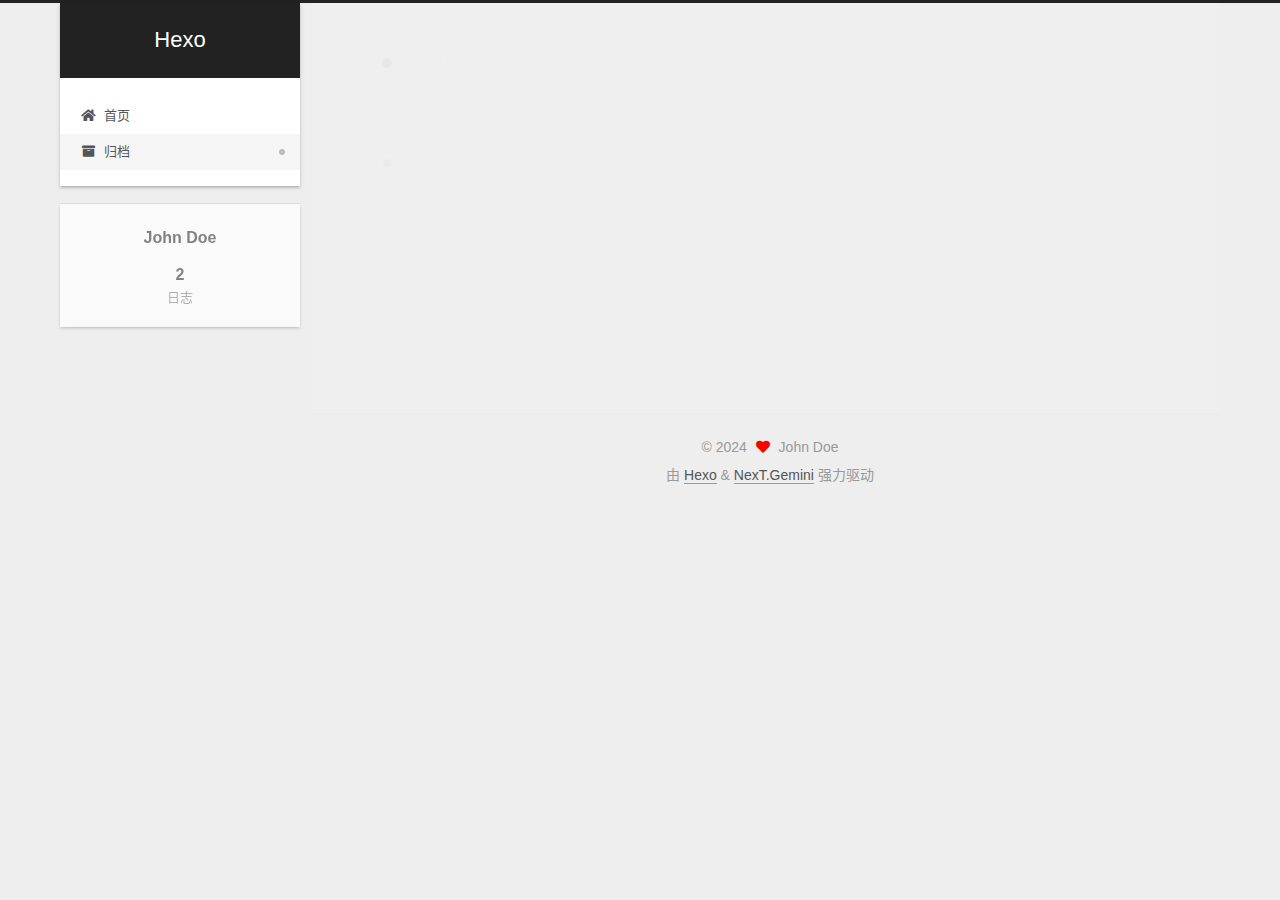
==== archives/index.html @ 1a7d51a4 "Site updated: 2024-07-13 05:43:15" ====
<!DOCTYPE html>
<html lang="zh-CN">
<head>
  <meta charset="UTF-8">
<meta name="viewport" content="width=device-width, initial-scale=1, maximum-scale=2">
<meta name="theme-color" content="#222">
<meta name="generator" content="Hexo 7.3.0">
  <link rel="apple-touch-icon" sizes="180x180" href="/images/apple-touch-icon-next.png">
  <link rel="icon" type="image/png" sizes="32x32" href="/images/favicon-32x32-next.png">
  <link rel="icon" type="image/png" sizes="16x16" href="/images/favicon-16x16-next.png">
  <link rel="mask-icon" href="/images/logo.svg" color="#222">

<link rel="stylesheet" href="/css/main.css">


<link rel="stylesheet" href="/lib/font-awesome/css/all.min.css">

<script id="hexo-configurations">
    var NexT = window.NexT || {};
    var CONFIG = {"hostname":"example.com","root":"/","scheme":"Gemini","version":"7.8.0","exturl":false,"sidebar":{"position":"left","display":"post","padding":18,"offset":12,"onmobile":false},"copycode":{"enable":false,"show_result":false,"style":null},"back2top":{"enable":true,"sidebar":false,"scrollpercent":false},"bookmark":{"enable":false,"color":"#222","save":"auto"},"fancybox":false,"mediumzoom":false,"lazyload":false,"pangu":false,"comments":{"style":"tabs","active":null,"storage":true,"lazyload":false,"nav":null},"algolia":{"hits":{"per_page":10},"labels":{"input_placeholder":"Search for Posts","hits_empty":"We didn't find any results for the search: ${query}","hits_stats":"${hits} results found in ${time} ms"}},"localsearch":{"enable":false,"trigger":"auto","top_n_per_article":1,"unescape":false,"preload":false},"motion":{"enable":true,"async":false,"transition":{"post_block":"fadeIn","post_header":"slideDownIn","post_body":"slideDownIn","coll_header":"slideLeftIn","sidebar":"slideUpIn"}}};
  </script>

  <meta property="og:type" content="website">
<meta property="og:title" content="Hexo">
<meta property="og:url" content="http://example.com/archives/index.html">
<meta property="og:site_name" content="Hexo">
<meta property="og:locale" content="zh_CN">
<meta property="article:author" content="John Doe">
<meta name="twitter:card" content="summary">

<link rel="canonical" href="http://example.com/archives/">


<script id="page-configurations">
  // https://hexo.io/docs/variables.html
  CONFIG.page = {
    sidebar: "",
    isHome : false,
    isPost : false,
    lang   : 'zh-CN'
  };
</script>

  <title>归档 | Hexo</title>
  






  <noscript>
  <style>
  .use-motion .brand,
  .use-motion .menu-item,
  .sidebar-inner,
  .use-motion .post-block,
  .use-motion .pagination,
  .use-motion .comments,
  .use-motion .post-header,
  .use-motion .post-body,
  .use-motion .collection-header { opacity: initial; }

  .use-motion .site-title,
  .use-motion .site-subtitle {
    opacity: initial;
    top: initial;
  }

  .use-motion .logo-line-before i { left: initial; }
  .use-motion .logo-line-after i { right: initial; }
  </style>
</noscript>

</head>

<body itemscope itemtype="http://schema.org/WebPage">
  <div class="container use-motion">
    <div class="headband"></div>

    <header class="header" itemscope itemtype="http://schema.org/WPHeader">
      <div class="header-inner"><div class="site-brand-container">
  <div class="site-nav-toggle">
    <div class="toggle" aria-label="切换导航栏">
      <span class="toggle-line toggle-line-first"></span>
      <span class="toggle-line toggle-line-middle"></span>
      <span class="toggle-line toggle-line-last"></span>
    </div>
  </div>

  <div class="site-meta">

    <a href="/" class="brand" rel="start">
      <span class="logo-line-before"><i></i></span>
      <h1 class="site-title">Hexo</h1>
      <span class="logo-line-after"><i></i></span>
    </a>
  </div>

  <div class="site-nav-right">
    <div class="toggle popup-trigger">
    </div>
  </div>
</div>




<nav class="site-nav">
  <ul id="menu" class="main-menu menu">
        <li class="menu-item menu-item-home">

    <a href="/" rel="section"><i class="fa fa-home fa-fw"></i>首页</a>

  </li>
        <li class="menu-item menu-item-archives">

    <a href="/archives/" rel="section"><i class="fa fa-archive fa-fw"></i>归档</a>

  </li>
  </ul>
</nav>




</div>
    </header>

    
  <div class="back-to-top">
    <i class="fa fa-arrow-up"></i>
    <span>0%</span>
  </div>


    <main class="main">
      <div class="main-inner">
        <div class="content-wrap">
          

          <div class="content archive">
            

  
  
  
  <div class="post-block">
    <div class="posts-collapse">
      <div class="collection-title">
        <span class="collection-header">嗯..! 目前共计 2 篇日志。 继续努力。</span>
      </div>

      
    <div class="collection-year">
      <span class="collection-header">2024</span>
    </div>

  <article itemscope itemtype="http://schema.org/Article">
    <header class="post-header">

      <div class="post-meta">
        <time itemprop="dateCreated"
              datetime="2024-07-13T05:39:17+08:00"
              content="2024-07-13">
          07-13
        </time>
      </div>

      <div class="post-title">
          <a class="post-title-link" href="/2024/07/13/%E6%B5%8B%E8%AF%95/" itemprop="url">
            <span itemprop="name">测试</span>
          </a>
      </div>

    </header>
  </article>

  <article itemscope itemtype="http://schema.org/Article">
    <header class="post-header">

      <div class="post-meta">
        <time itemprop="dateCreated"
              datetime="2024-07-13T04:43:27+08:00"
              content="2024-07-13">
          07-13
        </time>
      </div>

      <div class="post-title">
          <a class="post-title-link" href="/2024/07/13/hello-world/" itemprop="url">
            <span itemprop="name">Hello World</span>
          </a>
      </div>

    </header>
  </article>


    </div>
  </div>
  
  
  

  



          </div>
          

<script>
  window.addEventListener('tabs:register', () => {
    let { activeClass } = CONFIG.comments;
    if (CONFIG.comments.storage) {
      activeClass = localStorage.getItem('comments_active') || activeClass;
    }
    if (activeClass) {
      let activeTab = document.querySelector(`a[href="#comment-${activeClass}"]`);
      if (activeTab) {
        activeTab.click();
      }
    }
  });
  if (CONFIG.comments.storage) {
    window.addEventListener('tabs:click', event => {
      if (!event.target.matches('.tabs-comment .tab-content .tab-pane')) return;
      let commentClass = event.target.classList[1];
      localStorage.setItem('comments_active', commentClass);
    });
  }
</script>

        </div>
          
  
  <div class="toggle sidebar-toggle">
    <span class="toggle-line toggle-line-first"></span>
    <span class="toggle-line toggle-line-middle"></span>
    <span class="toggle-line toggle-line-last"></span>
  </div>

  <aside class="sidebar">
    <div class="sidebar-inner">

      <ul class="sidebar-nav motion-element">
        <li class="sidebar-nav-toc">
          文章目录
        </li>
        <li class="sidebar-nav-overview">
          站点概览
        </li>
      </ul>

      <!--noindex-->
      <div class="post-toc-wrap sidebar-panel">
      </div>
      <!--/noindex-->

      <div class="site-overview-wrap sidebar-panel">
        <div class="site-author motion-element" itemprop="author" itemscope itemtype="http://schema.org/Person">
  <p class="site-author-name" itemprop="name">John Doe</p>
  <div class="site-description" itemprop="description"></div>
</div>
<div class="site-state-wrap motion-element">
  <nav class="site-state">
      <div class="site-state-item site-state-posts">
          <a href="/archives/">
        
          <span class="site-state-item-count">2</span>
          <span class="site-state-item-name">日志</span>
        </a>
      </div>
  </nav>
</div>



      </div>

    </div>
  </aside>
  <div id="sidebar-dimmer"></div>


      </div>
    </main>

    <footer class="footer">
      <div class="footer-inner">
        

        

<div class="copyright">
  
  &copy; 
  <span itemprop="copyrightYear">2024</span>
  <span class="with-love">
    <i class="fa fa-heart"></i>
  </span>
  <span class="author" itemprop="copyrightHolder">John Doe</span>
</div>
  <div class="powered-by">由 <a href="https://hexo.io/" class="theme-link" rel="noopener" target="_blank">Hexo</a> & <a href="https://theme-next.org/" class="theme-link" rel="noopener" target="_blank">NexT.Gemini</a> 强力驱动
  </div>

        








      </div>
    </footer>
  </div>

  
  <script src="/lib/anime.min.js"></script>
  <script src="/lib/velocity/velocity.min.js"></script>
  <script src="/lib/velocity/velocity.ui.min.js"></script>

<script src="/js/utils.js"></script>

<script src="/js/motion.js"></script>


<script src="/js/schemes/pisces.js"></script>


<script src="/js/next-boot.js"></script>




  















  

  

</body>
</html>
---- css/main.css ----
:root {
  --body-bg-color: #eee;
  --content-bg-color: #fff;
  --card-bg-color: #f5f5f5;
  --text-color: #555;
  --blockquote-color: #666;
  --link-color: #555;
  --link-hover-color: #222;
  --brand-color: #fff;
  --brand-hover-color: #fff;
  --table-row-odd-bg-color: #f9f9f9;
  --table-row-hover-bg-color: #f5f5f5;
  --menu-item-bg-color: #f5f5f5;
  --btn-default-bg: #fff;
  --btn-default-color: #555;
  --btn-default-border-color: #555;
  --btn-default-hover-bg: #222;
  --btn-default-hover-color: #fff;
  --btn-default-hover-border-color: #222;
}
html {
  line-height: 1.15; /* 1 */
  -webkit-text-size-adjust: 100%; /* 2 */
}
body {
  margin: 0;
}
main {
  display: block;
}
h1 {
  font-size: 2em;
  margin: 0.67em 0;
}
hr {
  box-sizing: content-box; /* 1 */
  height: 0; /* 1 */
  overflow: visible; /* 2 */
}
pre {
  font-family: monospace, monospace; /* 1 */
  font-size: 1em; /* 2 */
}
a {
  background: transparent;
}
abbr[title] {
  border-bottom: none; /* 1 */
  text-decoration: underline; /* 2 */
  text-decoration: underline dotted; /* 2 */
}
b,
strong {
  font-weight: bolder;
}
code,
kbd,
samp {
  font-family: monospace, monospace; /* 1 */
  font-size: 1em; /* 2 */
}
small {
  font-size: 80%;
}
sub,
sup {
  font-size: 75%;
  line-height: 0;
  position: relative;
  vertical-align: baseline;
}
sub {
  bottom: -0.25em;
}
sup {
  top: -0.5em;
}
img {
  border-style: none;
}
button,
input,
optgroup,
select,
textarea {
  font-family: inherit; /* 1 */
  font-size: 100%; /* 1 */
  line-height: 1.15; /* 1 */
  margin: 0; /* 2 */
}
button,
input {
/* 1 */
  overflow: visible;
}
button,
select {
/* 1 */
  text-transform: none;
}
button,
[type='button'],
[type='reset'],
[type='submit'] {
  -webkit-appearance: button;
}
button::-moz-focus-inner,
[type='button']::-moz-focus-inner,
[type='reset']::-moz-focus-inner,
[type='submit']::-moz-focus-inner {
  border-style: none;
  padding: 0;
}
button:-moz-focusring,
[type='button']:-moz-focusring,
[type='reset']:-moz-focusring,
[type='submit']:-moz-focusring {
  outline: 1px dotted ButtonText;
}
fieldset {
  padding: 0.35em 0.75em 0.625em;
}
legend {
  box-sizing: border-box; /* 1 */
  color: inherit; /* 2 */
  display: table; /* 1 */
  max-width: 100%; /* 1 */
  padding: 0; /* 3 */
  white-space: normal; /* 1 */
}
progress {
  vertical-align: baseline;
}
textarea {
  overflow: auto;
}
[type='checkbox'],
[type='radio'] {
  box-sizing: border-box; /* 1 */
  padding: 0; /* 2 */
}
[type='number']::-webkit-inner-spin-button,
[type='number']::-webkit-outer-spin-button {
  height: auto;
}
[type='search'] {
  outline-offset: -2px; /* 2 */
  -webkit-appearance: textfield; /* 1 */
}
[type='search']::-webkit-search-decoration {
  -webkit-appearance: none;
}
::-webkit-file-upload-button {
  font: inherit; /* 2 */
  -webkit-appearance: button; /* 1 */
}
details {
  display: block;
}
summary {
  display: list-item;
}
template {
  display: none;
}
[hidden] {
  display: none;
}
::selection {
  background: #262a30;
  color: #eee;
}
html,
body {
  height: 100%;
}
body {
  background: var(--body-bg-color);
  color: var(--text-color);
  font-family: 'Lato', "PingFang SC", "Microsoft YaHei", sans-serif;
  font-size: 1em;
  line-height: 2;
}
@media (max-width: 991px) {
  body {
    padding-left: 0 !important;
    padding-right: 0 !important;
  }
}
h1,
h2,
h3,
h4,
h5,
h6 {
  font-family: 'Lato', "PingFang SC", "Microsoft YaHei", sans-serif;
  font-weight: bold;
  line-height: 1.5;
  margin: 20px 0 15px;
}
h1 {
  font-size: 1.5em;
}
h2 {
  font-size: 1.375em;
}
h3 {
  font-size: 1.25em;
}
h4 {
  font-size: 1.125em;
}
h5 {
  font-size: 1em;
}
h6 {
  font-size: 0.875em;
}
p {
  margin: 0 0 20px 0;
}
a,
span.exturl {
  border-bottom: 1px solid #999;
  color: var(--link-color);
  outline: 0;
  text-decoration: none;
  overflow-wrap: break-word;
  word-wrap: break-word;
  cursor: pointer;
}
a:hover,
span.exturl:hover {
  border-bottom-color: var(--link-hover-color);
  color: var(--link-hover-color);
}
iframe,
img,
video {
  display: block;
  margin-left: auto;
  margin-right: auto;
  max-width: 100%;
}
hr {
  background-image: repeating-linear-gradient(-45deg, #ddd, #ddd 4px, transparent 4px, transparent 8px);
  border: 0;
  height: 3px;
  margin: 40px 0;
}
blockquote {
  border-left: 4px solid #ddd;
  color: var(--blockquote-color);
  margin: 0;
  padding: 0 15px;
}
blockquote cite::before {
  content: '-';
  padding: 0 5px;
}
dt {
  font-weight: bold;
}
dd {
  margin: 0;
  padding: 0;
}
kbd {
  background-color: #f5f5f5;
  background-image: linear-gradient(#eee, #fff, #eee);
  border: 1px solid #ccc;
  border-radius: 0.2em;
  box-shadow: 0.1em 0.1em 0.2em rgba(0,0,0,0.1);
  color: #555;
  font-family: inherit;
  padding: 0.1em 0.3em;
  white-space: nowrap;
}
.table-container {
  overflow: auto;
}
table {
  border-collapse: collapse;
  border-spacing: 0;
  font-size: 0.875em;
  margin: 0 0 20px 0;
  width: 100%;
}
tbody tr:nth-of-type(odd) {
  background: var(--table-row-odd-bg-color);
}
tbody tr:hover {
  background: var(--table-row-hover-bg-color);
}
caption,
th,
td {
  font-weight: normal;
  padding: 8px;
  vertical-align: middle;
}
th,
td {
  border: 1px solid #ddd;
  border-bottom: 3px solid #ddd;
}
th {
  font-weight: 700;
  padding-bottom: 10px;
}
td {
  border-bottom-width: 1px;
}
.btn {
  background: var(--btn-default-bg);
  border: 2px solid var(--btn-default-border-color);
  border-radius: 2px;
  color: var(--btn-default-color);
  display: inline-block;
  font-size: 0.875em;
  line-height: 2;
  padding: 0 20px;
  text-decoration: none;
  transition-property: background-color;
  transition-delay: 0s;
  transition-duration: 0.2s;
  transition-timing-function: ease-in-out;
}
.btn:hover {
  background: var(--btn-default-hover-bg);
  border-color: var(--btn-default-hover-border-color);
  color: var(--btn-default-hover-color);
}
.btn + .btn {
  margin: 0 0 8px 8px;
}
.btn .fa-fw {
  text-align: left;
  width: 1.285714285714286em;
}
.toggle {
  line-height: 0;
}
.toggle .toggle-line {
  background: #fff;
  display: inline-block;
  height: 2px;
  left: 0;
  position: relative;
  top: 0;
  transition: all 0.4s;
  vertical-align: top;
  width: 100%;
}
.toggle .toggle-line:not(:first-child) {
  margin-top: 3px;
}
.toggle.toggle-arrow .toggle-line-first {
  left: 50%;
  top: 2px;
  transform: rotate(45deg);
  width: 50%;
}
.toggle.toggle-arrow .toggle-line-middle {
  left: 2px;
  width: 90%;
}
.toggle.toggle-arrow .toggle-line-last {
  left: 50%;
  top: -2px;
  transform: rotate(-45deg);
  width: 50%;
}
.toggle.toggle-close .toggle-line-first {
  transform: rotate(-45deg);
  top: 5px;
}
.toggle.toggle-close .toggle-line-middle {
  opacity: 0;
}
.toggle.toggle-close .toggle-line-last {
  transform: rotate(45deg);
  top: -5px;
}
.highlight,
pre {
  background: #f7f7f7;
  color: #4d4d4c;
  line-height: 1.6;
  margin: 0 auto 20px;
}
pre,
code {
  font-family: consolas, Menlo, monospace, "PingFang SC", "Microsoft YaHei";
}
code {
  background: #eee;
  border-radius: 3px;
  color: #555;
  padding: 2px 4px;
  overflow-wrap: break-word;
  word-wrap: break-word;
}
.highlight *::selection {
  background: #d6d6d6;
}
.highlight pre {
  border: 0;
  margin: 0;
  padding: 10px 0;
}
.highlight table {
  border: 0;
  margin: 0;
  width: auto;
}
.highlight td {
  border: 0;
  padding: 0;
}
.highlight figcaption {
  background: #eff2f3;
  color: #4d4d4c;
  display: flex;
  font-size: 0.875em;
  justify-content: space-between;
  line-height: 1.2;
  padding: 0.5em;
}
.highlight figcaption a {
  color: #4d4d4c;
}
.highlight figcaption a:hover {
  border-bottom-color: #4d4d4c;
}
.highlight .gutter {
  -moz-user-select: none;
  -ms-user-select: none;
  -webkit-user-select: none;
  user-select: none;
}
.highlight .gutter pre {
  background: #eff2f3;
  color: #869194;
  padding-left: 10px;
  padding-right: 10px;
  text-align: right;
}
.highlight .code pre {
  background: #f7f7f7;
  padding-left: 10px;
  width: 100%;
}
.gist table {
  width: auto;
}
.gist table td {
  border: 0;
}
pre {
  overflow: auto;
  padding: 10px;
}
pre code {
  background: none;
  color: #4d4d4c;
  font-size: 0.875em;
  padding: 0;
  text-shadow: none;
}
pre .deletion {
  background: #fdd;
}
pre .addition {
  background: #dfd;
}
pre .meta {
  color: #eab700;
  -moz-user-select: none;
  -ms-user-select: none;
  -webkit-user-select: none;
  user-select: none;
}
pre .comment {
  color: #8e908c;
}
pre .variable,
pre .attribute,
pre .tag,
pre .name,
pre .regexp,
pre .ruby .constant,
pre .xml .tag .title,
pre .xml .pi,
pre .xml .doctype,
pre .html .doctype,
pre .css .id,
pre .css .class,
pre .css .pseudo {
  color: #c82829;
}
pre .number,
pre .preprocessor,
pre .built_in,
pre .builtin-name,
pre .literal,
pre .params,
pre .constant,
pre .command {
  color: #f5871f;
}
pre .ruby .class .title,
pre .css .rules .attribute,
pre .string,
pre .symbol,
pre .value,
pre .inheritance,
pre .header,
pre .ruby .symbol,
pre .xml .cdata,
pre .special,
pre .formula {
  color: #718c00;
}
pre .title,
pre .css .hexcolor {
  color: #3e999f;
}
pre .function,
pre .python .decorator,
pre .python .title,
pre .ruby .function .title,
pre .ruby .title .keyword,
pre .perl .sub,
pre .javascript .title,
pre .coffeescript .title {
  color: #4271ae;
}
pre .keyword,
pre .javascript .function {
  color: #8959a8;
}
.blockquote-center {
  border-left: none;
  margin: 40px 0;
  padding: 0;
  position: relative;
  text-align: center;
}
.blockquote-center .fa {
  display: block;
  opacity: 0.6;
  position: absolute;
  width: 100%;
}
.blockquote-center .fa-quote-left {
  border-top: 1px solid #ccc;
  text-align: left;
  top: -20px;
}
.blockquote-center .fa-quote-right {
  border-bottom: 1px solid #ccc;
  text-align: right;
  bottom: -20px;
}
.blockquote-center p,
.blockquote-center div {
  text-align: center;
}
.post-body .group-picture img {
  margin: 0 auto;
  padding: 0 3px;
}
.group-picture-row {
  margin-bottom: 6px;
  overflow: hidden;
}
.group-picture-column {
  float: left;
  margin-bottom: 10px;
}
.post-body .label {
  color: #555;
  display: inline;
  padding: 0 2px;
}
.post-body .label.default {
  background: #f0f0f0;
}
.post-body .label.primary {
  background: #efe6f7;
}
.post-body .label.info {
  background: #e5f2f8;
}
.post-body .label.success {
  background: #e7f4e9;
}
.post-body .label.warning {
  background: #fcf6e1;
}
.post-body .label.danger {
  background: #fae8eb;
}
.post-body .tabs {
  margin-bottom: 20px;
}
.post-body .tabs,
.tabs-comment {
  display: block;
  padding-top: 10px;
  position: relative;
}
.post-body .tabs ul.nav-tabs,
.tabs-comment ul.nav-tabs {
  display: flex;
  flex-wrap: wrap;
  margin: 0;
  margin-bottom: -1px;
  padding: 0;
}
@media (max-width: 413px) {
  .post-body .tabs ul.nav-tabs,
  .tabs-comment ul.nav-tabs {
    display: block;
    margin-bottom: 5px;
  }
}
.post-body .tabs ul.nav-tabs li.tab,
.tabs-comment ul.nav-tabs li.tab {
  border-bottom: 1px solid #ddd;
  border-left: 1px solid transparent;
  border-right: 1px solid transparent;
  border-top: 3px solid transparent;
  flex-grow: 1;
  list-style-type: none;
  border-radius: 0 0 0 0;
}
@media (max-width: 413px) {
  .post-body .tabs ul.nav-tabs li.tab,
  .tabs-comment ul.nav-tabs li.tab {
    border-bottom: 1px solid transparent;
    border-left: 3px solid transparent;
    border-right: 1px solid transparent;
    border-top: 1px solid transparent;
  }
}
@media (max-width: 413px) {
  .post-body .tabs ul.nav-tabs li.tab,
  .tabs-comment ul.nav-tabs li.tab {
    border-radius: 0;
  }
}
.post-body .tabs ul.nav-tabs li.tab a,
.tabs-comment ul.nav-tabs li.tab a {
  border-bottom: initial;
  display: block;
  line-height: 1.8;
  outline: 0;
  padding: 0.25em 0.75em;
  text-align: center;
  transition-delay: 0s;
  transition-duration: 0.2s;
  transition-timing-function: ease-out;
}
.post-body .tabs ul.nav-tabs li.tab a i,
.tabs-comment ul.nav-tabs li.tab a i {
  width: 1.285714285714286em;
}
.post-body .tabs ul.nav-tabs li.tab.active,
.tabs-comment ul.nav-tabs li.tab.active {
  border-bottom: 1px solid transparent;
  border-left: 1px solid #ddd;
  border-right: 1px solid #ddd;
  border-top: 3px solid #fc6423;
}
@media (max-width: 413px) {
  .post-body .tabs ul.nav-tabs li.tab.active,
  .tabs-comment ul.nav-tabs li.tab.active {
    border-bottom: 1px solid #ddd;
    border-left: 3px solid #fc6423;
    border-right: 1px solid #ddd;
    border-top: 1px solid #ddd;
  }
}
.post-body .tabs ul.nav-tabs li.tab.active a,
.tabs-comment ul.nav-tabs li.tab.active a {
  color: var(--link-color);
  cursor: default;
}
.post-body .tabs .tab-content .tab-pane,
.tabs-comment .tab-content .tab-pane {
  border: 1px solid #ddd;
  border-top: 0;
  padding: 20px 20px 0 20px;
  border-radius: 0;
}
.post-body .tabs .tab-content .tab-pane:not(.active),
.tabs-comment .tab-content .tab-pane:not(.active) {
  display: none;
}
.post-body .tabs .tab-content .tab-pane.active,
.tabs-comment .tab-content .tab-pane.active {
  display: block;
}
.post-body .tabs .tab-content .tab-pane.active:nth-of-type(1),
.tabs-comment .tab-content .tab-pane.active:nth-of-type(1) {
  border-radius: 0 0 0 0;
}
@media (max-width: 413px) {
  .post-body .tabs .tab-content .tab-pane.active:nth-of-type(1),
  .tabs-comment .tab-content .tab-pane.active:nth-of-type(1) {
    border-radius: 0;
  }
}
.post-body .note {
  border-radius: 3px;
  margin-bottom: 20px;
  padding: 1em;
  position: relative;
  border: 1px solid #eee;
  border-left-width: 5px;
}
.post-body .note h2,
.post-body .note h3,
.post-body .note h4,
.post-body .note h5,
.post-body .note h6 {
  margin-top: 0;
  border-bottom: initial;
  margin-bottom: 0;
  padding-top: 0;
}
.post-body .note p:first-child,
.post-body .note ul:first-child,
.post-body .note ol:first-child,
.post-body .note table:first-child,
.post-body .note pre:first-child,
.post-body .note blockquote:first-child,
.post-body .note img:first-child {
  margin-top: 0;
}
.post-body .note p:last-child,
.post-body .note ul:last-child,
.post-body .note ol:last-child,
.post-body .note table:last-child,
.post-body .note pre:last-child,
.post-body .note blockquote:last-child,
.post-body .note img:last-child {
  margin-bottom: 0;
}
.post-body .note.default {
  border-left-color: #777;
}
.post-body .note.default h2,
.post-body .note.default h3,
.post-body .note.default h4,
.post-body .note.default h5,
.post-body .note.default h6 {
  color: #777;
}
.post-body .note.primary {
  border-left-color: #6f42c1;
}
.post-body .note.primary h2,
.post-body .note.primary h3,
.post-body .note.primary h4,
.post-body .note.primary h5,
.post-body .note.primary h6 {
  color: #6f42c1;
}
.post-body .note.info {
  border-left-color: #428bca;
}
.post-body .note.info h2,
.post-body .note.info h3,
.post-body .note.info h4,
.post-body .note.info h5,
.post-body .note.info h6 {
  color: #428bca;
}
.post-body .note.success {
  border-left-color: #5cb85c;
}
.post-body .note.success h2,
.post-body .note.success h3,
.post-body .note.success h4,
.post-body .note.success h5,
.post-body .note.success h6 {
  color: #5cb85c;
}
.post-body .note.warning {
  border-left-color: #f0ad4e;
}
.post-body .note.warning h2,
.post-body .note.warning h3,
.post-body .note.warning h4,
.post-body .note.warning h5,
.post-body .note.warning h6 {
  color: #f0ad4e;
}
.post-body .note.danger {
  border-left-color: #d9534f;
}
.post-body .note.danger h2,
.post-body .note.danger h3,
.post-body .note.danger h4,
.post-body .note.danger h5,
.post-body .note.danger h6 {
  color: #d9534f;
}
.pagination .prev,
.pagination .next,
.pagination .page-number,
.pagination .space {
  display: inline-block;
  margin: 0 10px;
  padding: 0 11px;
  position: relative;
  top: -1px;
}
@media (max-width: 767px) {
  .pagination .prev,
  .pagination .next,
  .pagination .page-number,
  .pagination .space {
    margin: 0 5px;
  }
}
.pagination {
  border-top: 1px solid #eee;
  margin: 120px 0 0;
  text-align: center;
}
.pagination .prev,
.pagination .next,
.pagination .page-number {
  border-bottom: 0;
  border-top: 1px solid #eee;
  transition-property: border-color;
  transition-delay: 0s;
  transition-duration: 0.2s;
  transition-timing-function: ease-in-out;
}
.pagination .prev:hover,
.pagination .next:hover,
.pagination .page-number:hover {
  border-top-color: #222;
}
.pagination .space {
  margin: 0;
  padding: 0;
}
.pagination .prev {
  margin-left: 0;
}
.pagination .next {
  margin-right: 0;
}
.pagination .page-number.current {
  background: #ccc;
  border-top-color: #ccc;
  color: #fff;
}
@media (max-width: 767px) {
  .pagination {
    border-top: none;
  }
  .pagination .prev,
  .pagination .next,
  .pagination .page-number {
    border-bottom: 1px solid #eee;
    border-top: 0;
    margin-bottom: 10px;
    padding: 0 10px;
  }
  .pagination .prev:hover,
  .pagination .next:hover,
  .pagination .page-number:hover {
    border-bottom-color: #222;
  }
}
.comments {
  margin-top: 60px;
  overflow: hidden;
}
.comment-button-group {
  display: flex;
  flex-wrap: wrap-reverse;
  justify-content: center;
  margin: 1em 0;
}
.comment-button-group .comment-button {
  margin: 0.1em 0.2em;
}
.comment-button-group .comment-button.active {
  background: var(--btn-default-hover-bg);
  border-color: var(--btn-default-hover-border-color);
  color: var(--btn-default-hover-color);
}
.comment-position {
  display: none;
}
.comment-position.active {
  display: block;
}
.tabs-comment {
  background: var(--content-bg-color);
  margin-top: 4em;
  padding-top: 0;
}
.tabs-comment .comments {
  border: 0;
  box-shadow: none;
  margin-top: 0;
  padding-top: 0;
}
.container {
  min-height: 100%;
  position: relative;
}
.main-inner {
  margin: 0 auto;
  width: calc(100% - 20px);
}
@media (min-width: 1200px) {
  .main-inner {
    width: 1160px;
  }
}
@media (min-width: 1600px) {
  .main-inner {
    width: 73%;
  }
}
@media (max-width: 767px) {
  .content-wrap {
    padding: 0 20px;
  }
}
.header {
  background: transparent;
}
.header-inner {
  margin: 0 auto;
  width: calc(100% - 20px);
}
@media (min-width: 1200px) {
  .header-inner {
    width: 1160px;
  }
}
@media (min-width: 1600px) {
  .header-inner {
    width: 73%;
  }
}
.site-brand-container {
  display: flex;
  flex-shrink: 0;
  padding: 0 10px;
}
.headband {
  background: #222;
  height: 3px;
}
.site-meta {
  flex-grow: 1;
  text-align: center;
}
@media (max-width: 767px) {
  .site-meta {
    text-align: center;
  }
}
.brand {
  border-bottom: none;
  color: var(--brand-color);
  display: inline-block;
  line-height: 1.375em;
  padding: 0 40px;
  position: relative;
}
.brand:hover {
  color: var(--brand-hover-color);
}
.site-title {
  font-family: 'Lato', "PingFang SC", "Microsoft YaHei", sans-serif;
  font-size: 1.375em;
  font-weight: normal;
  margin: 0;
}
.site-subtitle {
  color: #ddd;
  font-size: 0.8125em;
  margin: 10px 0;
}
.use-motion .brand {
  opacity: 0;
}
.use-motion .site-title,
.use-motion .site-subtitle,
.use-motion .custom-logo-image {
  opacity: 0;
  position: relative;
  top: -10px;
}
.site-nav-toggle,
.site-nav-right {
  display: none;
}
@media (max-width: 767px) {
  .site-nav-toggle,
  .site-nav-right {
    display: flex;
    flex-direction: column;
    justify-content: center;
  }
}
.site-nav-toggle .toggle,
.site-nav-right .toggle {
  color: var(--text-color);
  padding: 10px;
  width: 22px;
}
.site-nav-toggle .toggle .toggle-line,
.site-nav-right .toggle .toggle-line {
  background: var(--text-color);
  border-radius: 1px;
}
.site-nav {
  display: block;
}
@media (max-width: 767px) {
  .site-nav {
    clear: both;
    display: none;
  }
}
.site-nav.site-nav-on {
  display: block;
}
.menu {
  margin-top: 20px;
  padding-left: 0;
  text-align: center;
}
.menu-item {
  display: inline-block;
  list-style: none;
  margin: 0 10px;
}
@media (max-width: 767px) {
  .menu-item {
    display: block;
    margin-top: 10px;
  }
  .menu-item.menu-item-search {
    display: none;
  }
}
.menu-item a,
.menu-item span.exturl {
  border-bottom: 0;
  display: block;
  font-size: 0.8125em;
  transition-property: border-color;
  transition-delay: 0s;
  transition-duration: 0.2s;
  transition-timing-function: ease-in-out;
}
@media (hover: none) {
  .menu-item a:hover,
  .menu-item span.exturl:hover {
    border-bottom-color: transparent !important;
  }
}
.menu-item .fa,
.menu-item .fab,
.menu-item .far,
.menu-item .fas {
  margin-right: 8px;
}
.menu-item .badge {
  display: inline-block;
  font-weight: bold;
  line-height: 1;
  margin-left: 0.35em;
  margin-top: 0.35em;
  text-align: center;
  white-space: nowrap;
}
@media (max-width: 767px) {
  .menu-item .badge {
    float: right;
    margin-left: 0;
  }
}
.menu-item-active a,
.menu .menu-item a:hover,
.menu .menu-item span.exturl:hover {
  background: var(--menu-item-bg-color);
}
.use-motion .menu-item {
  opacity: 0;
}
.sidebar {
  background: #222;
  bottom: 0;
  box-shadow: inset 0 2px 6px #000;
  position: fixed;
  top: 0;
}
@media (max-width: 991px) {
  .sidebar {
    display: none;
  }
}
.sidebar-inner {
  color: #999;
  padding: 18px 10px;
  text-align: center;
}
.cc-license {
  margin-top: 10px;
  text-align: center;
}
.cc-license .cc-opacity {
  border-bottom: none;
  opacity: 0.7;
}
.cc-license .cc-opacity:hover {
  opacity: 0.9;
}
.cc-license img {
  display: inline-block;
}
.site-author-image {
  border: 1px solid #eee;
  display: block;
  margin: 0 auto;
  max-width: 120px;
  padding: 2px;
}
.site-author-name {
  color: var(--text-color);
  font-weight: 600;
  margin: 0;
  text-align: center;
}
.site-description {
  color: #999;
  font-size: 0.8125em;
  margin-top: 0;
  text-align: center;
}
.links-of-author {
  margin-top: 15px;
}
.links-of-author a,
.links-of-author span.exturl {
  border-bottom-color: #555;
  display: inline-block;
  font-size: 0.8125em;
  margin-bottom: 10px;
  margin-right: 10px;
  vertical-align: middle;
}
.links-of-author a::before,
.links-of-author span.exturl::before {
  background: #2ae46f;
  border-radius: 50%;
  content: ' ';
  display: inline-block;
  height: 4px;
  margin-right: 3px;
  vertical-align: middle;
  width: 4px;
}
.sidebar-button {
  margin-top: 15px;
}
.sidebar-button a {
  border: 1px solid #fc6423;
  border-radius: 4px;
  color: #fc6423;
  display: inline-block;
  padding: 0 15px;
}
.sidebar-button a .fa,
.sidebar-button a .fab,
.sidebar-button a .far,
.sidebar-button a .fas {
  margin-right: 5px;
}
.sidebar-button a:hover {
  background: #fc6423;
  border: 1px solid #fc6423;
  color: #fff;
}
.sidebar-button a:hover .fa,
.sidebar-button a:hover .fab,
.sidebar-button a:hover .far,
.sidebar-button a:hover .fas {
  color: #fff;
}
.links-of-blogroll {
  font-size: 0.8125em;
  margin-top: 10px;
}
.links-of-blogroll-title {
  font-size: 0.875em;
  font-weight: 600;
  margin-top: 0;
}
.links-of-blogroll-list {
  list-style: none;
  margin: 0;
  padding: 0;
}
#sidebar-dimmer {
  display: none;
}
@media (max-width: 767px) {
  #sidebar-dimmer {
    background: #000;
    display: block;
    height: 100%;
    left: 100%;
    opacity: 0;
    position: fixed;
    top: 0;
    width: 100%;
    z-index: 1100;
  }
  .sidebar-active + #sidebar-dimmer {
    opacity: 0.7;
    transform: translateX(-100%);
    transition: opacity 0.5s;
  }
}
.sidebar-nav {
  margin: 0;
  padding-bottom: 20px;
  padding-left: 0;
}
.sidebar-nav li {
  border-bottom: 1px solid transparent;
  color: var(--text-color);
  cursor: pointer;
  display: inline-block;
  font-size: 0.875em;
}
.sidebar-nav li.sidebar-nav-overview {
  margin-left: 10px;
}
.sidebar-nav li:hover {
  color: #fc6423;
}
.sidebar-nav .sidebar-nav-active {
  border-bottom-color: #fc6423;
  color: #fc6423;
}
.sidebar-nav .sidebar-nav-active:hover {
  color: #fc6423;
}
.sidebar-panel {
  display: none;
  overflow-x: hidden;
  overflow-y: auto;
}
.sidebar-panel-active {
  display: block;
}
.sidebar-toggle {
  background: #222;
  bottom: 45px;
  cursor: pointer;
  height: 14px;
  left: 30px;
  padding: 5px;
  position: fixed;
  width: 14px;
  z-index: 1300;
}
@media (max-width: 991px) {
  .sidebar-toggle {
    left: 20px;
    opacity: 0.8;
    display: none;
  }
}
.sidebar-toggle:hover .toggle-line {
  background: #fc6423;
}
.post-toc {
  font-size: 0.875em;
}
.post-toc ol {
  list-style: none;
  margin: 0;
  padding: 0 2px 5px 10px;
  text-align: left;
}
.post-toc ol > ol {
  padding-left: 0;
}
.post-toc ol a {
  transition-property: all;
  transition-delay: 0s;
  transition-duration: 0.2s;
  transition-timing-function: ease-in-out;
}
.post-toc .nav-item {
  line-height: 1.8;
  overflow: hidden;
  text-overflow: ellipsis;
  white-space: nowrap;
}
.post-toc .nav .nav-child {
  display: none;
}
.post-toc .nav .active > .nav-child {
  display: block;
}
.post-toc .nav .active-current > .nav-child {
  display: block;
}
.post-toc .nav .active-current > .nav-child > .nav-item {
  display: block;
}
.post-toc .nav .active > a {
  border-bottom-color: #fc6423;
  color: #fc6423;
}
.post-toc .nav .active-current > a {
  color: #fc6423;
}
.post-toc .nav .active-current > a:hover {
  color: #fc6423;
}
.site-state {
  display: flex;
  justify-content: center;
  line-height: 1.4;
  margin-top: 10px;
  overflow: hidden;
  text-align: center;
  white-space: nowrap;
}
.site-state-item {
  padding: 0 15px;
}
.site-state-item:not(:first-child) {
  border-left: 1px solid #eee;
}
.site-state-item a {
  border-bottom: none;
}
.site-state-item-count {
  display: block;
  font-size: 1em;
  font-weight: 600;
  text-align: center;
}
.site-state-item-name {
  color: #999;
  font-size: 0.8125em;
}
.footer {
  color: #999;
  font-size: 0.875em;
  padding: 20px 0;
}
.footer.footer-fixed {
  bottom: 0;
  left: 0;
  position: absolute;
  right: 0;
}
.footer-inner {
  box-sizing: border-box;
  margin: 0 auto;
  text-align: center;
  width: calc(100% - 20px);
}
@media (min-width: 1200px) {
  .footer-inner {
    width: 1160px;
  }
}
@media (min-width: 1600px) {
  .footer-inner {
    width: 73%;
  }
}
.languages {
  display: inline-block;
  font-size: 1.125em;
  position: relative;
}
.languages .lang-select-label span {
  margin: 0 0.5em;
}
.languages .lang-select {
  height: 100%;
  left: 0;
  opacity: 0;
  position: absolute;
  top: 0;
  width: 100%;
}
.with-love {
  color: #ff0000;
  display: inline-block;
  margin: 0 5px;
}
.powered-by,
.theme-info {
  display: inline-block;
}
@-moz-keyframes iconAnimate {
  0%, 100% {
    transform: scale(1);
  }
  10%, 30% {
    transform: scale(0.9);
  }
  20%, 40%, 60%, 80% {
    transform: scale(1.1);
  }
  50%, 70% {
    transform: scale(1.1);
  }
}
@-webkit-keyframes iconAnimate {
  0%, 100% {
    transform: scale(1);
  }
  10%, 30% {
    transform: scale(0.9);
  }
  20%, 40%, 60%, 80% {
    transform: scale(1.1);
  }
  50%, 70% {
    transform: scale(1.1);
  }
}
@-o-keyframes iconAnimate {
  0%, 100% {
    transform: scale(1);
  }
  10%, 30% {
    transform: scale(0.9);
  }
  20%, 40%, 60%, 80% {
    transform: scale(1.1);
  }
  50%, 70% {
    transform: scale(1.1);
  }
}
@keyframes iconAnimate {
  0%, 100% {
    transform: scale(1);
  }
  10%, 30% {
    transform: scale(0.9);
  }
  20%, 40%, 60%, 80% {
    transform: scale(1.1);
  }
  50%, 70% {
    transform: scale(1.1);
  }
}
.back-to-top {
  font-size: 12px;
  text-align: center;
  transition-delay: 0s;
  transition-duration: 0.2s;
  transition-timing-function: ease-in-out;
}
.back-to-top {
  background: #222;
  bottom: -100px;
  box-sizing: border-box;
  color: #fff;
  cursor: pointer;
  left: 30px;
  opacity: 0.6;
  padding: 0 6px;
  position: fixed;
  transition-property: bottom;
  z-index: 1300;
  width: 24px;
}
.back-to-top span {
  display: none;
}
.back-to-top:hover {
  color: #fc6423;
}
.back-to-top.back-to-top-on {
  bottom: 30px;
}
@media (max-width: 991px) {
  .back-to-top {
    left: 20px;
    opacity: 0.8;
  }
}
.post-body {
  font-family: 'Lato', "PingFang SC", "Microsoft YaHei", sans-serif;
  overflow-wrap: break-word;
  word-wrap: break-word;
}
@media (min-width: 1200px) {
  .post-body {
    font-size: 1.125em;
  }
}
.post-body .exturl .fa {
  font-size: 0.875em;
  margin-left: 4px;
}
.post-body .image-caption,
.post-body .figure .caption {
  color: #999;
  font-size: 0.875em;
  font-weight: bold;
  line-height: 1;
  margin: -20px auto 15px;
  text-align: center;
}
.post-sticky-flag {
  display: inline-block;
  transform: rotate(30deg);
}
.post-button {
  margin-top: 40px;
  text-align: center;
}
.use-motion .post-block,
.use-motion .pagination,
.use-motion .comments {
  opacity: 0;
}
.use-motion .post-header {
  opacity: 0;
}
.use-motion .post-body {
  opacity: 0;
}
.use-motion .collection-header {
  opacity: 0;
}
.posts-collapse {
  margin-left: 35px;
  position: relative;
}
@media (max-width: 767px) {
  .posts-collapse {
    margin-left: 0px;
    margin-right: 0px;
  }
}
.posts-collapse .collection-title {
  font-size: 1.125em;
  position: relative;
}
.posts-collapse .collection-title::before {
  background: #999;
  border: 1px solid #fff;
  border-radius: 50%;
  content: ' ';
  height: 10px;
  left: 0;
  margin-left: -6px;
  margin-top: -4px;
  position: absolute;
  top: 50%;
  width: 10px;
}
.posts-collapse .collection-year {
  font-size: 1.5em;
  font-weight: bold;
  margin: 60px 0;
  position: relative;
}
.posts-collapse .collection-year::before {
  background: #bbb;
  border-radius: 50%;
  content: ' ';
  height: 8px;
  left: 0;
  margin-left: -4px;
  margin-top: -4px;
  position: absolute;
  top: 50%;
  width: 8px;
}
.posts-collapse .collection-header {
  display: block;
  margin: 0 0 0 20px;
}
.posts-collapse .collection-header small {
  color: #bbb;
  margin-left: 5px;
}
.posts-collapse .post-header {
  border-bottom: 1px dashed #ccc;
  margin: 30px 0;
  padding-left: 15px;
  position: relative;
  transition-property: border;
  transition-delay: 0s;
  transition-duration: 0.2s;
  transition-timing-function: ease-in-out;
}
.posts-collapse .post-header::before {
  background: #bbb;
  border: 1px solid #fff;
  border-radius: 50%;
  content: ' ';
  height: 6px;
  left: 0;
  margin-left: -4px;
  position: absolute;
  top: 0.75em;
  transition-property: background;
  width: 6px;
  transition-delay: 0s;
  transition-duration: 0.2s;
  transition-timing-function: ease-in-out;
}
.posts-collapse .post-header:hover {
  border-bottom-color: #666;
}
.posts-collapse .post-header:hover::before {
  background: #222;
}
.posts-collapse .post-meta {
  display: inline;
  font-size: 0.75em;
  margin-right: 10px;
}
.posts-collapse .post-title {
  display: inline;
}
.posts-collapse .post-title a,
.posts-collapse .post-title span.exturl {
  border-bottom: none;
  color: var(--link-color);
}
.posts-collapse .post-title .fa-external-link-alt {
  font-size: 0.875em;
  margin-left: 5px;
}
.posts-collapse::before {
  background: #f5f5f5;
  content: ' ';
  height: 100%;
  left: 0;
  margin-left: -2px;
  position: absolute;
  top: 1.25em;
  width: 4px;
}
.post-eof {
  background: #ccc;
  height: 1px;
  margin: 80px auto 60px;
  text-align: center;
  width: 8%;
}
.post-block:last-of-type .post-eof {
  display: none;
}
.content {
  padding-top: 40px;
}
@media (min-width: 992px) {
  .post-body {
    text-align: justify;
  }
}
@media (max-width: 991px) {
  .post-body {
    text-align: justify;
  }
}
.post-body h1,
.post-body h2,
.post-body h3,
.post-body h4,
.post-body h5,
.post-body h6 {
  padding-top: 10px;
}
.post-body h1 .header-anchor,
.post-body h2 .header-anchor,
.post-body h3 .header-anchor,
.post-body h4 .header-anchor,
.post-body h5 .header-anchor,
.post-body h6 .header-anchor {
  border-bottom-style: none;
  color: #ccc;
  float: right;
  margin-left: 10px;
  visibility: hidden;
}
.post-body h1 .header-anchor:hover,
.post-body h2 .header-anchor:hover,
.post-body h3 .header-anchor:hover,
.post-body h4 .header-anchor:hover,
.post-body h5 .header-anchor:hover,
.post-body h6 .header-anchor:hover {
  color: inherit;
}
.post-body h1:hover .header-anchor,
.post-body h2:hover .header-anchor,
.post-body h3:hover .header-anchor,
.post-body h4:hover .header-anchor,
.post-body h5:hover .header-anchor,
.post-body h6:hover .header-anchor {
  visibility: visible;
}
.post-body iframe,
.post-body img,
.post-body video {
  margin-bottom: 20px;
}
.post-body .video-container {
  height: 0;
  margin-bottom: 20px;
  overflow: hidden;
  padding-top: 75%;
  position: relative;
  width: 100%;
}
.post-body .video-container iframe,
.post-body .video-container object,
.post-body .video-container embed {
  height: 100%;
  left: 0;
  margin: 0;
  position: absolute;
  top: 0;
  width: 100%;
}
.post-gallery {
  align-items: center;
  display: grid;
  grid-gap: 10px;
  grid-template-columns: 1fr 1fr 1fr;
  margin-bottom: 20px;
}
@media (max-width: 767px) {
  .post-gallery {
    grid-template-columns: 1fr 1fr;
  }
}
.post-gallery a {
  border: 0;
}
.post-gallery img {
  margin: 0;
}
.posts-expand .post-header {
  font-size: 1.125em;
}
.posts-expand .post-title {
  font-size: 1.5em;
  font-weight: normal;
  margin: initial;
  text-align: center;
  overflow-wrap: break-word;
  word-wrap: break-word;
}
.posts-expand .post-title-link {
  border-bottom: none;
  color: var(--link-color);
  display: inline-block;
  position: relative;
  vertical-align: top;
}
.posts-expand .post-title-link::before {
  background: var(--link-color);
  bottom: 0;
  content: '';
  height: 2px;
  left: 0;
  position: absolute;
  transform: scaleX(0);
  visibility: hidden;
  width: 100%;
  transition-delay: 0s;
  transition-duration: 0.2s;
  transition-timing-function: ease-in-out;
}
.posts-expand .post-title-link:hover::before {
  transform: scaleX(1);
  visibility: visible;
}
.posts-expand .post-title-link .fa-external-link-alt {
  font-size: 0.875em;
  margin-left: 5px;
}
.posts-expand .post-meta {
  color: #999;
  font-family: 'Lato', "PingFang SC", "Microsoft YaHei", sans-serif;
  font-size: 0.75em;
  margin: 3px 0 60px 0;
  text-align: center;
}
.posts-expand .post-meta .post-description {
  font-size: 0.875em;
  margin-top: 2px;
}
.posts-expand .post-meta time {
  border-bottom: 1px dashed #999;
  cursor: pointer;
}
.post-meta .post-meta-item + .post-meta-item::before {
  content: '|';
  margin: 0 0.5em;
}
.post-meta-divider {
  margin: 0 0.5em;
}
.post-meta-item-icon {
  margin-right: 3px;
}
@media (max-width: 991px) {
  .post-meta-item-icon {
    display: inline-block;
  }
}
@media (max-width: 991px) {
  .post-meta-item-text {
    display: none;
  }
}
.post-nav {
  border-top: 1px solid #eee;
  display: flex;
  justify-content: space-between;
  margin-top: 15px;
  padding: 10px 5px 0;
}
.post-nav-item {
  flex: 1;
}
.post-nav-item a {
  border-bottom: none;
  display: block;
  font-size: 0.875em;
  line-height: 1.6;
  position: relative;
}
.post-nav-item a:active {
  top: 2px;
}
.post-nav-item .fa {
  font-size: 0.75em;
}
.post-nav-item:first-child {
  margin-right: 15px;
}
.post-nav-item:first-child .fa {
  margin-right: 5px;
}
.post-nav-item:last-child {
  margin-left: 15px;
  text-align: right;
}
.post-nav-item:last-child .fa {
  margin-left: 5px;
}
.rtl.post-body p,
.rtl.post-body a,
.rtl.post-body h1,
.rtl.post-body h2,
.rtl.post-body h3,
.rtl.post-body h4,
.rtl.post-body h5,
.rtl.post-body h6,
.rtl.post-body li,
.rtl.post-body ul,
.rtl.post-body ol {
  direction: rtl;
  font-family: UKIJ Ekran;
}
.rtl.post-title {
  font-family: UKIJ Ekran;
}
.post-tags {
  margin-top: 40px;
  text-align: center;
}
.post-tags a {
  display: inline-block;
  font-size: 0.8125em;
}
.post-tags a:not(:last-child) {
  margin-right: 10px;
}
.post-widgets {
  border-top: 1px solid #eee;
  margin-top: 15px;
  text-align: center;
}
.wp_rating {
  height: 20px;
  line-height: 20px;
  margin-top: 10px;
  padding-top: 6px;
  text-align: center;
}
.social-like {
  display: flex;
  font-size: 0.875em;
  justify-content: center;
  text-align: center;
}
.reward-container {
  margin: 20px auto;
  padding: 10px 0;
  text-align: center;
  width: 90%;
}
.reward-container button {
  background: transparent;
  border: 1px solid #fc6423;
  border-radius: 0;
  color: #fc6423;
  cursor: pointer;
  line-height: 2;
  outline: 0;
  padding: 0 15px;
  vertical-align: text-top;
}
.reward-container button:hover {
  background: #fc6423;
  border: 1px solid transparent;
  color: #fa9366;
}
#qr {
  padding-top: 20px;
}
#qr a {
  border: 0;
}
#qr img {
  display: inline-block;
  margin: 0.8em 2em 0 2em;
  max-width: 100%;
  width: 180px;
}
#qr p {
  text-align: center;
}
.category-all-page .category-all-title {
  text-align: center;
}
.category-all-page .category-all {
  margin-top: 20px;
}
.category-all-page .category-list {
  list-style: none;
  margin: 0;
  padding: 0;
}
.category-all-page .category-list-item {
  margin: 5px 10px;
}
.category-all-page .category-list-count {
  color: #bbb;
}
.category-all-page .category-list-count::before {
  content: ' (';
  display: inline;
}
.category-all-page .category-list-count::after {
  content: ') ';
  display: inline;
}
.category-all-page .category-list-child {
  padding-left: 10px;
}
.event-list {
  padding: 0;
}
.event-list hr {
  background: #222;
  margin: 20px 0 45px 0;
}
.event-list hr::after {
  background: #222;
  color: #fff;
  content: 'NOW';
  display: inline-block;
  font-weight: bold;
  padding: 0 5px;
  text-align: right;
}
.event-list .event {
  background: #222;
  margin: 20px 0;
  min-height: 40px;
  padding: 15px 0 15px 10px;
}
.event-list .event .event-summary {
  color: #fff;
  margin: 0;
  padding-bottom: 3px;
}
.event-list .event .event-summary::before {
  animation: dot-flash 1s alternate infinite ease-in-out;
  color: #fff;
  content: '\f111';
  display: inline-block;
  font-size: 10px;
  margin-right: 25px;
  vertical-align: middle;
  font-family: 'Font Awesome 5 Free';
  font-weight: 900;
}
.event-list .event .event-relative-time {
  color: #bbb;
  display: inline-block;
  font-size: 12px;
  font-weight: normal;
  padding-left: 12px;
}
.event-list .event .event-details {
  color: #fff;
  display: block;
  line-height: 18px;
  margin-left: 56px;
  padding-bottom: 6px;
  padding-top: 3px;
  text-indent: -24px;
}
.event-list .event .event-details::before {
  color: #fff;
  display: inline-block;
  margin-right: 9px;
  text-align: center;
  text-indent: 0;
  width: 14px;
  font-family: 'Font Awesome 5 Free';
  font-weight: 900;
}
.event-list .event .event-details.event-location::before {
  content: '\f041';
}
.event-list .event .event-details.event-duration::before {
  content: '\f017';
}
.event-list .event-past {
  background: #f5f5f5;
}
.event-list .event-past .event-summary,
.event-list .event-past .event-details {
  color: #bbb;
  opacity: 0.9;
}
.event-list .event-past .event-summary::before,
.event-list .event-past .event-details::before {
  animation: none;
  color: #bbb;
}
@-moz-keyframes dot-flash {
  from {
    opacity: 1;
    transform: scale(1);
  }
  to {
    opacity: 0;
    transform: scale(0.8);
  }
}
@-webkit-keyframes dot-flash {
  from {
    opacity: 1;
    transform: scale(1);
  }
  to {
    opacity: 0;
    transform: scale(0.8);
  }
}
@-o-keyframes dot-flash {
  from {
    opacity: 1;
    transform: scale(1);
  }
  to {
    opacity: 0;
    transform: scale(0.8);
  }
}
@keyframes dot-flash {
  from {
    opacity: 1;
    transform: scale(1);
  }
  to {
    opacity: 0;
    transform: scale(0.8);
  }
}
ul.breadcrumb {
  font-size: 0.75em;
  list-style: none;
  margin: 1em 0;
  padding: 0 2em;
  text-align: center;
}
ul.breadcrumb li {
  display: inline;
}
ul.breadcrumb li + li::before {
  content: '/\00a0';
  font-weight: normal;
  padding: 0.5em;
}
ul.breadcrumb li + li:last-child {
  font-weight: bold;
}
.tag-cloud {
  text-align: center;
}
.tag-cloud a {
  display: inline-block;
  margin: 10px;
}
.tag-cloud a:hover {
  color: var(--link-hover-color) !important;
}
.header {
  margin: 0 auto;
  position: relative;
  width: calc(100% - 20px);
}
@media (min-width: 1200px) {
  .header {
    width: 1160px;
  }
}
@media (min-width: 1600px) {
  .header {
    width: 73%;
  }
}
@media (max-width: 991px) {
  .header {
    width: auto;
  }
}
.header-inner {
  background: var(--content-bg-color);
  border-radius: initial;
  box-shadow: 0 2px 2px 0 rgba(0,0,0,0.12), 0 3px 1px -2px rgba(0,0,0,0.06), 0 1px 5px 0 rgba(0,0,0,0.12);
  overflow: hidden;
  padding: 0;
  position: absolute;
  top: 0;
  width: 240px;
}
@media (min-width: 1200px) {
  .header-inner {
    width: 240px;
  }
}
@media (max-width: 991px) {
  .header-inner {
    border-radius: initial;
    position: relative;
    width: auto;
  }
}
.main-inner {
  align-items: flex-start;
  display: flex;
  justify-content: space-between;
  flex-direction: row-reverse;
}
@media (max-width: 991px) {
  .main-inner {
    width: auto;
  }
}
.content-wrap {
  background: var(--content-bg-color);
  border-radius: initial;
  box-shadow: 0 2px 2px 0 rgba(0,0,0,0.12), 0 3px 1px -2px rgba(0,0,0,0.06), 0 1px 5px 0 rgba(0,0,0,0.12);
  box-sizing: border-box;
  padding: 40px;
  width: calc(100% - 252px);
}
@media (max-width: 991px) {
  .content-wrap {
    border-radius: initial;
    padding: 20px;
    width: 100%;
  }
}
.footer-inner {
  padding-left: 260px;
}
.back-to-top {
  left: auto;
  right: 30px;
}
@media (max-width: 991px) {
  .back-to-top {
    right: 20px;
  }
}
@media (max-width: 991px) {
  .footer-inner {
    padding-left: 0;
    padding-right: 0;
    width: auto;
  }
}
.site-brand-container {
  background: #222;
}
@media (max-width: 991px) {
  .site-brand-container {
    box-shadow: 0 0 16px rgba(0,0,0,0.5);
  }
}
.site-meta {
  padding: 20px 0;
}
.brand {
  padding: 0;
}
.site-subtitle {
  margin: 10px 10px 0;
}
.custom-logo-image {
  margin-top: 20px;
}
@media (max-width: 991px) {
  .custom-logo-image {
    display: none;
  }
}
@media (min-width: 768px) and (max-width: 991px) {
  .site-nav-toggle,
  .site-nav-right {
    display: flex;
    flex-direction: column;
    justify-content: center;
  }
}
.site-nav-toggle .toggle,
.site-nav-right .toggle {
  color: #fff;
}
.site-nav-toggle .toggle .toggle-line,
.site-nav-right .toggle .toggle-line {
  background: #fff;
}
@media (min-width: 768px) and (max-width: 991px) {
  .site-nav {
    display: none;
  }
}
.menu .menu-item {
  display: block;
  margin: 0;
}
.menu .menu-item a,
.menu .menu-item span.exturl {
  padding: 5px 20px;
  position: relative;
  text-align: left;
  transition-property: background-color;
}
@media (max-width: 991px) {
  .menu .menu-item.menu-item-search {
    display: none;
  }
}
.menu .menu-item .badge {
  background: #ccc;
  border-radius: 10px;
  color: #fff;
  float: right;
  padding: 2px 5px;
  text-shadow: 1px 1px 0 rgba(0,0,0,0.1);
  vertical-align: middle;
}
.main-menu .menu-item-active a::after {
  background: #bbb;
  border-radius: 50%;
  content: ' ';
  height: 6px;
  margin-top: -3px;
  position: absolute;
  right: 15px;
  top: 50%;
  width: 6px;
}
.sub-menu {
  background: var(--content-bg-color);
  border-bottom: 1px solid #ddd;
  margin: 0;
  padding: 6px 0;
}
.sub-menu .menu-item {
  display: inline-block;
}
.sub-menu .menu-item a,
.sub-menu .menu-item span.exturl {
  background: transparent;
  margin: 5px 10px;
  padding: initial;
}
.sub-menu .menu-item a:hover,
.sub-menu .menu-item span.exturl:hover {
  background: transparent;
  color: #fc6423;
}
.sub-menu .menu-item-active a {
  border-bottom-color: #fc6423;
  color: #fc6423;
}
.sub-menu .menu-item-active a:hover {
  border-bottom-color: #fc6423;
}
.sidebar {
  background: var(--body-bg-color);
  box-shadow: none;
  margin-top: 100%;
  position: static;
  width: 240px;
}
@media (max-width: 991px) {
  .sidebar {
    display: none;
  }
}
.sidebar-toggle {
  display: none;
}
.sidebar-inner {
  background: var(--content-bg-color);
  border-radius: initial;
  box-shadow: 0 2px 2px 0 rgba(0,0,0,0.12), 0 3px 1px -2px rgba(0,0,0,0.06), 0 1px 5px 0 rgba(0,0,0,0.12), 0 -1px 0.5px 0 rgba(0,0,0,0.09);
  box-sizing: border-box;
  color: var(--text-color);
  width: 240px;
  opacity: 0;
}
.sidebar-inner.affix {
  position: fixed;
  top: 12px;
}
.sidebar-inner.affix-bottom {
  position: absolute;
}
.site-state-item {
  padding: 0 10px;
}
.sidebar-button {
  border-bottom: 1px dotted #ccc;
  border-top: 1px dotted #ccc;
  margin-top: 10px;
  text-align: center;
}
.sidebar-button a {
  border: 0;
  color: #fc6423;
  display: block;
}
.sidebar-button a:hover {
  background: none;
  border: 0;
  color: #e34603;
}
.sidebar-button a:hover .fa,
.sidebar-button a:hover .fab,
.sidebar-button a:hover .far,
.sidebar-button a:hover .fas {
  color: #e34603;
}
.links-of-author {
  display: flex;
  flex-wrap: wrap;
  margin-top: 10px;
  justify-content: center;
}
.links-of-author-item {
  margin: 5px 0 0;
  width: 50%;
}
.links-of-author-item a,
.links-of-author-item span.exturl {
  box-sizing: border-box;
  display: inline-block;
  margin-bottom: 0;
  margin-right: 0;
  max-width: 216px;
  overflow: hidden;
  padding: 0 5px;
  text-overflow: ellipsis;
  white-space: nowrap;
}
.links-of-author-item a,
.links-of-author-item span.exturl {
  border-bottom: none;
  display: block;
  text-decoration: none;
}
.links-of-author-item a::before,
.links-of-author-item span.exturl::before {
  display: none;
}
.links-of-author-item a:hover,
.links-of-author-item span.exturl:hover {
  background: var(--body-bg-color);
  border-radius: 4px;
}
.links-of-author-item .fa,
.links-of-author-item .fab,
.links-of-author-item .far,
.links-of-author-item .fas {
  margin-right: 2px;
}
.links-of-blogroll-item {
  padding: 0;
}
.content-wrap {
  background: initial;
  box-shadow: initial;
  padding: initial;
}
.post-block {
  background: var(--content-bg-color);
  border-radius: initial;
  box-shadow: 0 2px 2px 0 rgba(0,0,0,0.12), 0 3px 1px -2px rgba(0,0,0,0.06), 0 1px 5px 0 rgba(0,0,0,0.12);
  padding: 40px;
}
.post-block + .post-block {
  border-radius: initial;
  box-shadow: 0 2px 2px 0 rgba(0,0,0,0.12), 0 3px 1px -2px rgba(0,0,0,0.06), 0 1px 5px 0 rgba(0,0,0,0.12), 0 -1px 0.5px 0 rgba(0,0,0,0.09);
  margin-top: 12px;
}
.comments {
  background: var(--content-bg-color);
  border-radius: initial;
  box-shadow: 0 2px 2px 0 rgba(0,0,0,0.12), 0 3px 1px -2px rgba(0,0,0,0.06), 0 1px 5px 0 rgba(0,0,0,0.12), 0 -1px 0.5px 0 rgba(0,0,0,0.09);
  margin-top: 12px;
  padding: 40px;
}
.tabs-comment {
  margin-top: 1em;
}
.content {
  padding-top: initial;
}
.post-eof {
  display: none;
}
.pagination {
  background: var(--content-bg-color);
  border-radius: initial;
  border-top: initial;
  box-shadow: 0 2px 2px 0 rgba(0,0,0,0.12), 0 3px 1px -2px rgba(0,0,0,0.06), 0 1px 5px 0 rgba(0,0,0,0.12), 0 -1px 0.5px 0 rgba(0,0,0,0.09);
  margin: 12px 0 0;
  padding: 10px 0 10px;
}
.pagination .prev,
.pagination .next,
.pagination .page-number {
  margin-bottom: initial;
  top: initial;
}
.main {
  padding-bottom: initial;
}
.footer {
  bottom: auto;
}
.sub-menu {
  border-bottom: initial;
  box-shadow: 0 2px 2px 0 rgba(0,0,0,0.12), 0 3px 1px -2px rgba(0,0,0,0.06), 0 1px 5px 0 rgba(0,0,0,0.12);
}
.sub-menu + .content .post-block {
  box-shadow: 0 2px 2px 0 rgba(0,0,0,0.12), 0 3px 1px -2px rgba(0,0,0,0.06), 0 1px 5px 0 rgba(0,0,0,0.12), 0 -1px 0.5px 0 rgba(0,0,0,0.09);
  margin-top: 12px;
}
@media (min-width: 768px) and (max-width: 991px) {
  .sub-menu + .content .post-block {
    margin-top: 10px;
  }
}
@media (max-width: 767px) {
  .sub-menu + .content .post-block {
    margin-top: 8px;
  }
}
.post-body h1,
.post-body h2 {
  border-bottom: 1px solid #eee;
}
.post-body h3 {
  border-bottom: 1px dotted #eee;
}
@media (min-width: 768px) and (max-width: 991px) {
  .content-wrap {
    padding: 10px;
  }
  .posts-expand .post-button {
    margin-top: 20px;
  }
  .post-block {
    border-radius: initial;
    box-shadow: 0 2px 2px 0 rgba(0,0,0,0.12), 0 3px 1px -2px rgba(0,0,0,0.06), 0 1px 5px 0 rgba(0,0,0,0.12), 0 -1px 0.5px 0 rgba(0,0,0,0.09);
    padding: 20px;
  }
  .post-block + .post-block {
    margin-top: 10px;
  }
  .comments {
    margin-top: 10px;
    padding: 10px 20px;
  }
  .pagination {
    margin: 10px 0 0;
  }
}
@media (max-width: 767px) {
  .content-wrap {
    padding: 8px;
  }
  .posts-expand .post-button {
    margin: 12px 0;
  }
  .post-block {
    border-radius: initial;
    box-shadow: 0 2px 2px 0 rgba(0,0,0,0.12), 0 3px 1px -2px rgba(0,0,0,0.06), 0 1px 5px 0 rgba(0,0,0,0.12), 0 -1px 0.5px 0 rgba(0,0,0,0.09);
    min-height: auto;
    padding: 12px;
  }
  .post-block + .post-block {
    margin-top: 8px;
  }
  .comments {
    margin-top: 8px;
    padding: 10px 12px;
  }
  .pagination {
    margin: 8px 0 0;
  }
}
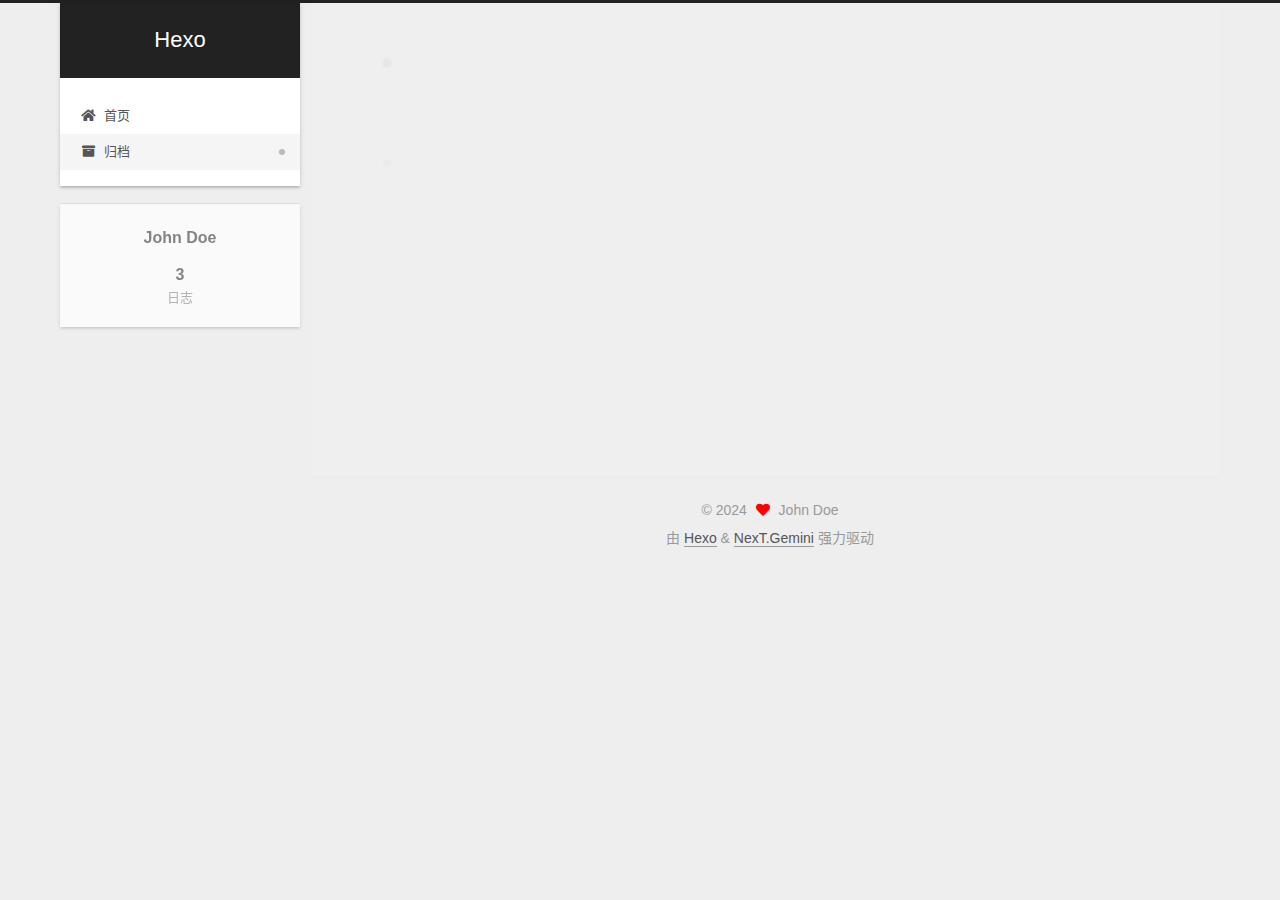
==== commit ff481916: "Site updated: 2024-07-13 05:52:15" ====
--- a/archives/index.html
+++ b/archives/index.html
@@ -148,13 +148,33 @@
   <div class="post-block">
     <div class="posts-collapse">
       <div class="collection-title">
-        <span class="collection-header">嗯..! 目前共计 2 篇日志。 继续努力。</span>
+        <span class="collection-header">嗯..! 目前共计 3 篇日志。 继续努力。</span>
       </div>
 
       
     <div class="collection-year">
       <span class="collection-header">2024</span>
     </div>
+
+  <article itemscope itemtype="http://schema.org/Article">
+    <header class="post-header">
+
+      <div class="post-meta">
+        <time itemprop="dateCreated"
+              datetime="2024-07-13T05:49:52+08:00"
+              content="2024-07-13">
+          07-13
+        </time>
+      </div>
+
+      <div class="post-title">
+          <a class="post-title-link" href="/2024/07/13/plc%E7%AC%94%E8%AE%B0/" itemprop="url">
+            <span itemprop="name">未命名</span>
+          </a>
+      </div>
+
+    </header>
+  </article>
 
   <article itemscope itemtype="http://schema.org/Article">
     <header class="post-header">
@@ -268,7 +288,7 @@
       <div class="site-state-item site-state-posts">
           <a href="/archives/">
         
-          <span class="site-state-item-count">2</span>
+          <span class="site-state-item-count">3</span>
           <span class="site-state-item-name">日志</span>
         </a>
       </div>
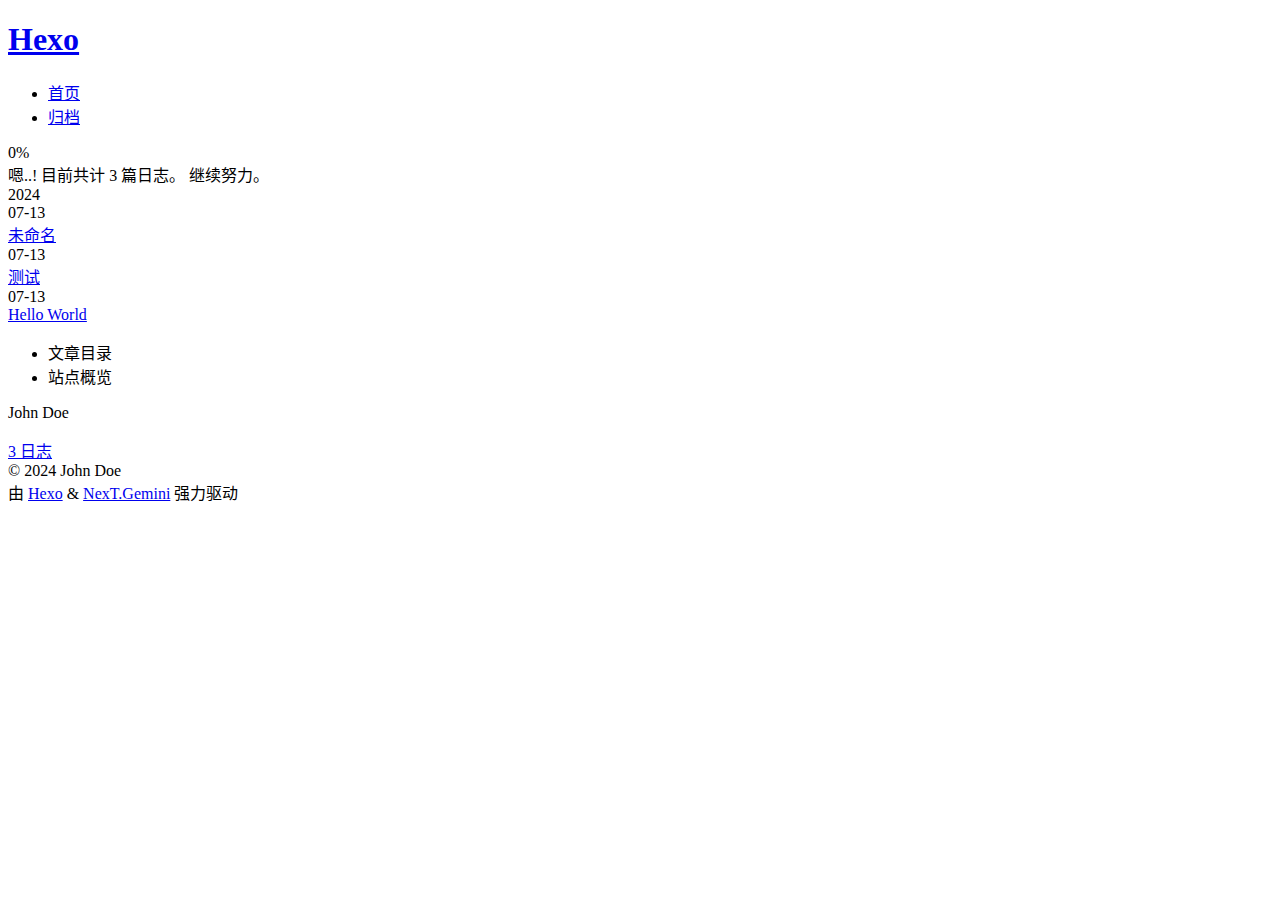
==== commit be220802: "Site updated: 2024-07-13 14:03:27" ====
--- a/archives/index.html
+++ b/archives/index.html
@@ -5,30 +5,30 @@
 <meta name="viewport" content="width=device-width, initial-scale=1, maximum-scale=2">
 <meta name="theme-color" content="#222">
 <meta name="generator" content="Hexo 7.3.0">
-  <link rel="apple-touch-icon" sizes="180x180" href="/images/apple-touch-icon-next.png">
-  <link rel="icon" type="image/png" sizes="32x32" href="/images/favicon-32x32-next.png">
-  <link rel="icon" type="image/png" sizes="16x16" href="/images/favicon-16x16-next.png">
-  <link rel="mask-icon" href="/images/logo.svg" color="#222">
-
-<link rel="stylesheet" href="/css/main.css">
-
-
-<link rel="stylesheet" href="/lib/font-awesome/css/all.min.css">
+  <link rel="apple-touch-icon" sizes="180x180" href="https://github.com/images/apple-touch-icon-next.png">
+  <link rel="icon" type="image/png" sizes="32x32" href="https://github.com/images/favicon-32x32-next.png">
+  <link rel="icon" type="image/png" sizes="16x16" href="https://github.com/images/favicon-16x16-next.png">
+  <link rel="mask-icon" href="https://github.com/images/logo.svg" color="#222">
+
+<link rel="stylesheet" href="https://github.com/css/main.css">
+
+
+<link rel="stylesheet" href="https://github.com/lib/font-awesome/css/all.min.css">
 
 <script id="hexo-configurations">
     var NexT = window.NexT || {};
-    var CONFIG = {"hostname":"example.com","root":"/","scheme":"Gemini","version":"7.8.0","exturl":false,"sidebar":{"position":"left","display":"post","padding":18,"offset":12,"onmobile":false},"copycode":{"enable":false,"show_result":false,"style":null},"back2top":{"enable":true,"sidebar":false,"scrollpercent":false},"bookmark":{"enable":false,"color":"#222","save":"auto"},"fancybox":false,"mediumzoom":false,"lazyload":false,"pangu":false,"comments":{"style":"tabs","active":null,"storage":true,"lazyload":false,"nav":null},"algolia":{"hits":{"per_page":10},"labels":{"input_placeholder":"Search for Posts","hits_empty":"We didn't find any results for the search: ${query}","hits_stats":"${hits} results found in ${time} ms"}},"localsearch":{"enable":false,"trigger":"auto","top_n_per_article":1,"unescape":false,"preload":false},"motion":{"enable":true,"async":false,"transition":{"post_block":"fadeIn","post_header":"slideDownIn","post_body":"slideDownIn","coll_header":"slideLeftIn","sidebar":"slideUpIn"}}};
+    var CONFIG = {"hostname":"jiuwe1.github.io","root":"https://github.com/","scheme":"Gemini","version":"7.8.0","exturl":false,"sidebar":{"position":"left","display":"post","padding":18,"offset":12,"onmobile":false},"copycode":{"enable":false,"show_result":false,"style":null},"back2top":{"enable":true,"sidebar":false,"scrollpercent":false},"bookmark":{"enable":false,"color":"#222","save":"auto"},"fancybox":false,"mediumzoom":false,"lazyload":false,"pangu":false,"comments":{"style":"tabs","active":null,"storage":true,"lazyload":false,"nav":null},"algolia":{"hits":{"per_page":10},"labels":{"input_placeholder":"Search for Posts","hits_empty":"We didn't find any results for the search: ${query}","hits_stats":"${hits} results found in ${time} ms"}},"localsearch":{"enable":false,"trigger":"auto","top_n_per_article":1,"unescape":false,"preload":false},"motion":{"enable":true,"async":false,"transition":{"post_block":"fadeIn","post_header":"slideDownIn","post_body":"slideDownIn","coll_header":"slideLeftIn","sidebar":"slideUpIn"}}};
   </script>
 
   <meta property="og:type" content="website">
 <meta property="og:title" content="Hexo">
-<meta property="og:url" content="http://example.com/archives/index.html">
+<meta property="og:url" content="http://jiuwe1.github.io/archives/index.html">
 <meta property="og:site_name" content="Hexo">
 <meta property="og:locale" content="zh_CN">
 <meta property="article:author" content="John Doe">
 <meta name="twitter:card" content="summary">
 
-<link rel="canonical" href="http://example.com/archives/">
+<link rel="canonical" href="http://jiuwe1.github.io/archives/">
 
 
 <script id="page-configurations">
@@ -90,7 +90,7 @@
 
   <div class="site-meta">
 
-    <a href="/" class="brand" rel="start">
+    <a target="_blank" href="https://github.com/" class="brand" rel="start noopener">
       <span class="logo-line-before"><i></i></span>
       <h1 class="site-title">Hexo</h1>
       <span class="logo-line-after"><i></i></span>
@@ -110,12 +110,12 @@
   <ul id="menu" class="main-menu menu">
         <li class="menu-item menu-item-home">
 
-    <a href="/" rel="section"><i class="fa fa-home fa-fw"></i>首页</a>
+    <a target="_blank" href="https://github.com/" rel="section noopener"><i class="fa fa-home fa-fw"></i>首页</a>
 
   </li>
         <li class="menu-item menu-item-archives">
 
-    <a href="/archives/" rel="section"><i class="fa fa-archive fa-fw"></i>归档</a>
+    <a target="_blank" href="https://github.com/archives/" rel="section noopener"><i class="fa fa-archive fa-fw"></i>归档</a>
 
   </li>
   </ul>
@@ -168,7 +168,7 @@
       </div>
 
       <div class="post-title">
-          <a class="post-title-link" href="/2024/07/13/plc%E7%AC%94%E8%AE%B0/" itemprop="url">
+          <a class="post-title-link" target="_blank" rel="noopener" href="https://github.com/2024/07/13/plc%E7%AC%94%E8%AE%B0/" itemprop="url">
             <span itemprop="name">未命名</span>
           </a>
       </div>
@@ -188,7 +188,7 @@
       </div>
 
       <div class="post-title">
-          <a class="post-title-link" href="/2024/07/13/%E6%B5%8B%E8%AF%95/" itemprop="url">
+          <a class="post-title-link" target="_blank" rel="noopener" href="https://github.com/2024/07/13/%E6%B5%8B%E8%AF%95/" itemprop="url">
             <span itemprop="name">测试</span>
           </a>
       </div>
@@ -208,7 +208,7 @@
       </div>
 
       <div class="post-title">
-          <a class="post-title-link" href="/2024/07/13/hello-world/" itemprop="url">
+          <a class="post-title-link" target="_blank" rel="noopener" href="https://github.com/2024/07/13/hello-world/" itemprop="url">
             <span itemprop="name">Hello World</span>
           </a>
       </div>
@@ -286,7 +286,7 @@
 <div class="site-state-wrap motion-element">
   <nav class="site-state">
       <div class="site-state-item site-state-posts">
-          <a href="/archives/">
+          <a target="_blank" rel="noopener" href="https://github.com/archives/">
         
           <span class="site-state-item-count">3</span>
           <span class="site-state-item-name">日志</span>
@@ -339,19 +339,19 @@
   </div>
 
   
-  <script src="/lib/anime.min.js"></script>
-  <script src="/lib/velocity/velocity.min.js"></script>
-  <script src="/lib/velocity/velocity.ui.min.js"></script>
-
-<script src="/js/utils.js"></script>
-
-<script src="/js/motion.js"></script>
-
-
-<script src="/js/schemes/pisces.js"></script>
-
-
-<script src="/js/next-boot.js"></script>
+  <script src="https://github.com/lib/anime.min.js"></script>
+  <script src="https://github.com/lib/velocity/velocity.min.js"></script>
+  <script src="https://github.com/lib/velocity/velocity.ui.min.js"></script>
+
+<script src="https://github.com/js/utils.js"></script>
+
+<script src="https://github.com/js/motion.js"></script>
+
+
+<script src="https://github.com/js/schemes/pisces.js"></script>
+
+
+<script src="https://github.com/js/next-boot.js"></script>
 
 
 
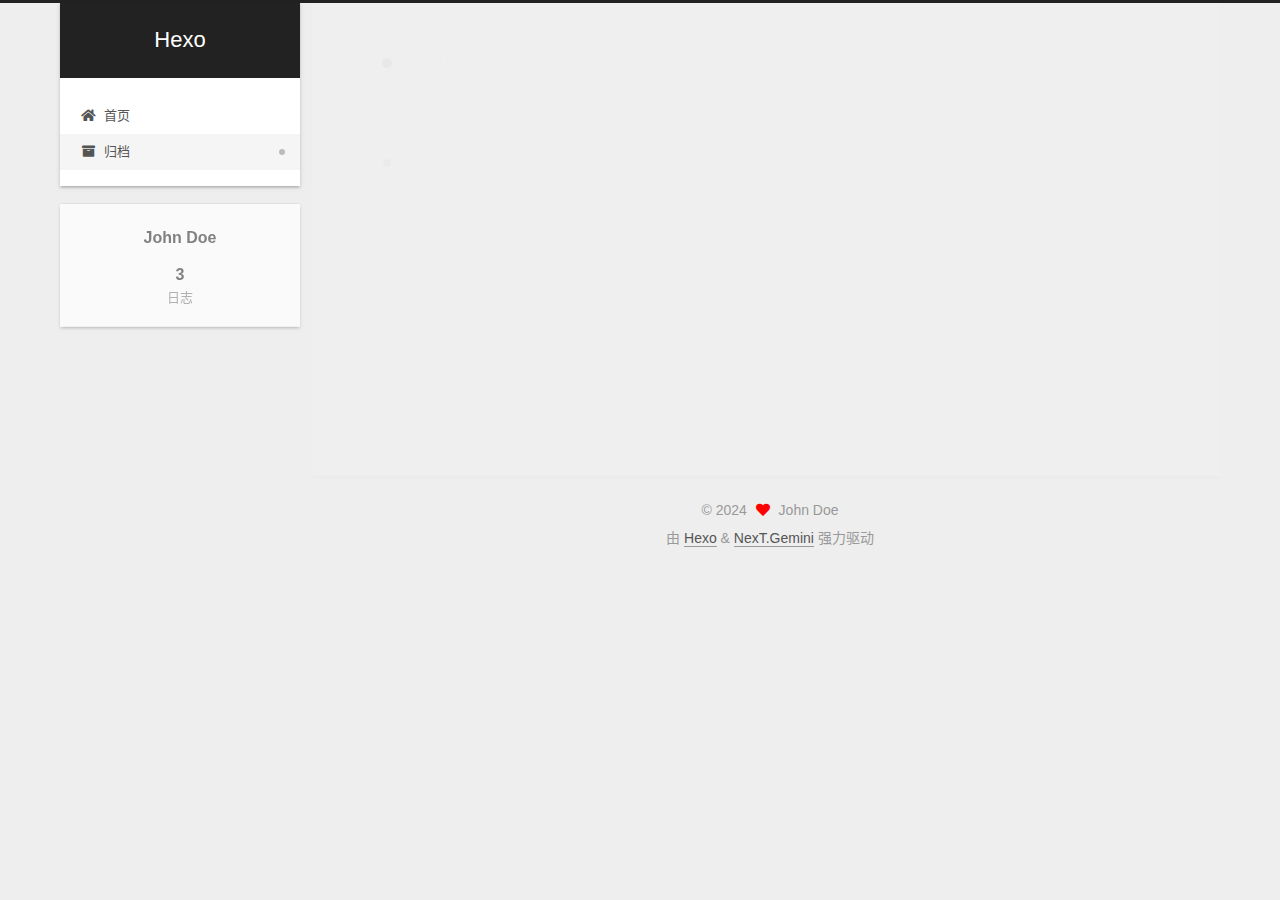
==== commit 4d8136b9: "Site updated: 2024-07-13 14:04:57" ====
--- a/archives/index.html
+++ b/archives/index.html
@@ -5,19 +5,19 @@
 <meta name="viewport" content="width=device-width, initial-scale=1, maximum-scale=2">
 <meta name="theme-color" content="#222">
 <meta name="generator" content="Hexo 7.3.0">
-  <link rel="apple-touch-icon" sizes="180x180" href="https://github.com/images/apple-touch-icon-next.png">
-  <link rel="icon" type="image/png" sizes="32x32" href="https://github.com/images/favicon-32x32-next.png">
-  <link rel="icon" type="image/png" sizes="16x16" href="https://github.com/images/favicon-16x16-next.png">
-  <link rel="mask-icon" href="https://github.com/images/logo.svg" color="#222">
-
-<link rel="stylesheet" href="https://github.com/css/main.css">
-
-
-<link rel="stylesheet" href="https://github.com/lib/font-awesome/css/all.min.css">
+  <link rel="apple-touch-icon" sizes="180x180" href="/images/apple-touch-icon-next.png">
+  <link rel="icon" type="image/png" sizes="32x32" href="/images/favicon-32x32-next.png">
+  <link rel="icon" type="image/png" sizes="16x16" href="/images/favicon-16x16-next.png">
+  <link rel="mask-icon" href="/images/logo.svg" color="#222">
+
+<link rel="stylesheet" href="/css/main.css">
+
+
+<link rel="stylesheet" href="/lib/font-awesome/css/all.min.css">
 
 <script id="hexo-configurations">
     var NexT = window.NexT || {};
-    var CONFIG = {"hostname":"jiuwe1.github.io","root":"https://github.com/","scheme":"Gemini","version":"7.8.0","exturl":false,"sidebar":{"position":"left","display":"post","padding":18,"offset":12,"onmobile":false},"copycode":{"enable":false,"show_result":false,"style":null},"back2top":{"enable":true,"sidebar":false,"scrollpercent":false},"bookmark":{"enable":false,"color":"#222","save":"auto"},"fancybox":false,"mediumzoom":false,"lazyload":false,"pangu":false,"comments":{"style":"tabs","active":null,"storage":true,"lazyload":false,"nav":null},"algolia":{"hits":{"per_page":10},"labels":{"input_placeholder":"Search for Posts","hits_empty":"We didn't find any results for the search: ${query}","hits_stats":"${hits} results found in ${time} ms"}},"localsearch":{"enable":false,"trigger":"auto","top_n_per_article":1,"unescape":false,"preload":false},"motion":{"enable":true,"async":false,"transition":{"post_block":"fadeIn","post_header":"slideDownIn","post_body":"slideDownIn","coll_header":"slideLeftIn","sidebar":"slideUpIn"}}};
+    var CONFIG = {"hostname":"jiuwe1.github.io","root":"/","scheme":"Gemini","version":"7.8.0","exturl":false,"sidebar":{"position":"left","display":"post","padding":18,"offset":12,"onmobile":false},"copycode":{"enable":false,"show_result":false,"style":null},"back2top":{"enable":true,"sidebar":false,"scrollpercent":false},"bookmark":{"enable":false,"color":"#222","save":"auto"},"fancybox":false,"mediumzoom":false,"lazyload":false,"pangu":false,"comments":{"style":"tabs","active":null,"storage":true,"lazyload":false,"nav":null},"algolia":{"hits":{"per_page":10},"labels":{"input_placeholder":"Search for Posts","hits_empty":"We didn't find any results for the search: ${query}","hits_stats":"${hits} results found in ${time} ms"}},"localsearch":{"enable":false,"trigger":"auto","top_n_per_article":1,"unescape":false,"preload":false},"motion":{"enable":true,"async":false,"transition":{"post_block":"fadeIn","post_header":"slideDownIn","post_body":"slideDownIn","coll_header":"slideLeftIn","sidebar":"slideUpIn"}}};
   </script>
 
   <meta property="og:type" content="website">
@@ -90,7 +90,7 @@
 
   <div class="site-meta">
 
-    <a target="_blank" href="https://github.com/" class="brand" rel="start noopener">
+    <a href="/" class="brand" rel="start">
       <span class="logo-line-before"><i></i></span>
       <h1 class="site-title">Hexo</h1>
       <span class="logo-line-after"><i></i></span>
@@ -110,12 +110,12 @@
   <ul id="menu" class="main-menu menu">
         <li class="menu-item menu-item-home">
 
-    <a target="_blank" href="https://github.com/" rel="section noopener"><i class="fa fa-home fa-fw"></i>首页</a>
+    <a href="/" rel="section"><i class="fa fa-home fa-fw"></i>首页</a>
 
   </li>
         <li class="menu-item menu-item-archives">
 
-    <a target="_blank" href="https://github.com/archives/" rel="section noopener"><i class="fa fa-archive fa-fw"></i>归档</a>
+    <a href="/archives/" rel="section"><i class="fa fa-archive fa-fw"></i>归档</a>
 
   </li>
   </ul>
@@ -168,7 +168,7 @@
       </div>
 
       <div class="post-title">
-          <a class="post-title-link" target="_blank" rel="noopener" href="https://github.com/2024/07/13/plc%E7%AC%94%E8%AE%B0/" itemprop="url">
+          <a class="post-title-link" href="/2024/07/13/plc%E7%AC%94%E8%AE%B0/" itemprop="url">
             <span itemprop="name">未命名</span>
           </a>
       </div>
@@ -188,7 +188,7 @@
       </div>
 
       <div class="post-title">
-          <a class="post-title-link" target="_blank" rel="noopener" href="https://github.com/2024/07/13/%E6%B5%8B%E8%AF%95/" itemprop="url">
+          <a class="post-title-link" href="/2024/07/13/%E6%B5%8B%E8%AF%95/" itemprop="url">
             <span itemprop="name">测试</span>
           </a>
       </div>
@@ -208,7 +208,7 @@
       </div>
 
       <div class="post-title">
-          <a class="post-title-link" target="_blank" rel="noopener" href="https://github.com/2024/07/13/hello-world/" itemprop="url">
+          <a class="post-title-link" href="/2024/07/13/hello-world/" itemprop="url">
             <span itemprop="name">Hello World</span>
           </a>
       </div>
@@ -286,7 +286,7 @@
 <div class="site-state-wrap motion-element">
   <nav class="site-state">
       <div class="site-state-item site-state-posts">
-          <a target="_blank" rel="noopener" href="https://github.com/archives/">
+          <a href="/archives/">
         
           <span class="site-state-item-count">3</span>
           <span class="site-state-item-name">日志</span>
@@ -339,19 +339,19 @@
   </div>
 
   
-  <script src="https://github.com/lib/anime.min.js"></script>
-  <script src="https://github.com/lib/velocity/velocity.min.js"></script>
-  <script src="https://github.com/lib/velocity/velocity.ui.min.js"></script>
-
-<script src="https://github.com/js/utils.js"></script>
-
-<script src="https://github.com/js/motion.js"></script>
-
-
-<script src="https://github.com/js/schemes/pisces.js"></script>
-
-
-<script src="https://github.com/js/next-boot.js"></script>
+  <script src="/lib/anime.min.js"></script>
+  <script src="/lib/velocity/velocity.min.js"></script>
+  <script src="/lib/velocity/velocity.ui.min.js"></script>
+
+<script src="/js/utils.js"></script>
+
+<script src="/js/motion.js"></script>
+
+
+<script src="/js/schemes/pisces.js"></script>
+
+
+<script src="/js/next-boot.js"></script>
 
 
 
--- a/css/main.css
+++ b/css/main.css
@@ -0,0 +1,2565 @@
+:root {
+  --body-bg-color: #eee;
+  --content-bg-color: #fff;
+  --card-bg-color: #f5f5f5;
+  --text-color: #555;
+  --blockquote-color: #666;
+  --link-color: #555;
+  --link-hover-color: #222;
+  --brand-color: #fff;
+  --brand-hover-color: #fff;
+  --table-row-odd-bg-color: #f9f9f9;
+  --table-row-hover-bg-color: #f5f5f5;
+  --menu-item-bg-color: #f5f5f5;
+  --btn-default-bg: #fff;
+  --btn-default-color: #555;
+  --btn-default-border-color: #555;
+  --btn-default-hover-bg: #222;
+  --btn-default-hover-color: #fff;
+  --btn-default-hover-border-color: #222;
+}
+html {
+  line-height: 1.15; /* 1 */
+  -webkit-text-size-adjust: 100%; /* 2 */
+}
+body {
+  margin: 0;
+}
+main {
+  display: block;
+}
+h1 {
+  font-size: 2em;
+  margin: 0.67em 0;
+}
+hr {
+  box-sizing: content-box; /* 1 */
+  height: 0; /* 1 */
+  overflow: visible; /* 2 */
+}
+pre {
+  font-family: monospace, monospace; /* 1 */
+  font-size: 1em; /* 2 */
+}
+a {
+  background: transparent;
+}
+abbr[title] {
+  border-bottom: none; /* 1 */
+  text-decoration: underline; /* 2 */
+  text-decoration: underline dotted; /* 2 */
+}
+b,
+strong {
+  font-weight: bolder;
+}
+code,
+kbd,
+samp {
+  font-family: monospace, monospace; /* 1 */
+  font-size: 1em; /* 2 */
+}
+small {
+  font-size: 80%;
+}
+sub,
+sup {
+  font-size: 75%;
+  line-height: 0;
+  position: relative;
+  vertical-align: baseline;
+}
+sub {
+  bottom: -0.25em;
+}
+sup {
+  top: -0.5em;
+}
+img {
+  border-style: none;
+}
+button,
+input,
+optgroup,
+select,
+textarea {
+  font-family: inherit; /* 1 */
+  font-size: 100%; /* 1 */
+  line-height: 1.15; /* 1 */
+  margin: 0; /* 2 */
+}
+button,
+input {
+/* 1 */
+  overflow: visible;
+}
+button,
+select {
+/* 1 */
+  text-transform: none;
+}
+button,
+[type='button'],
+[type='reset'],
+[type='submit'] {
+  -webkit-appearance: button;
+}
+button::-moz-focus-inner,
+[type='button']::-moz-focus-inner,
+[type='reset']::-moz-focus-inner,
+[type='submit']::-moz-focus-inner {
+  border-style: none;
+  padding: 0;
+}
+button:-moz-focusring,
+[type='button']:-moz-focusring,
+[type='reset']:-moz-focusring,
+[type='submit']:-moz-focusring {
+  outline: 1px dotted ButtonText;
+}
+fieldset {
+  padding: 0.35em 0.75em 0.625em;
+}
+legend {
+  box-sizing: border-box; /* 1 */
+  color: inherit; /* 2 */
+  display: table; /* 1 */
+  max-width: 100%; /* 1 */
+  padding: 0; /* 3 */
+  white-space: normal; /* 1 */
+}
+progress {
+  vertical-align: baseline;
+}
+textarea {
+  overflow: auto;
+}
+[type='checkbox'],
+[type='radio'] {
+  box-sizing: border-box; /* 1 */
+  padding: 0; /* 2 */
+}
+[type='number']::-webkit-inner-spin-button,
+[type='number']::-webkit-outer-spin-button {
+  height: auto;
+}
+[type='search'] {
+  outline-offset: -2px; /* 2 */
+  -webkit-appearance: textfield; /* 1 */
+}
+[type='search']::-webkit-search-decoration {
+  -webkit-appearance: none;
+}
+::-webkit-file-upload-button {
+  font: inherit; /* 2 */
+  -webkit-appearance: button; /* 1 */
+}
+details {
+  display: block;
+}
+summary {
+  display: list-item;
+}
+template {
+  display: none;
+}
+[hidden] {
+  display: none;
+}
+::selection {
+  background: #262a30;
+  color: #eee;
+}
+html,
+body {
+  height: 100%;
+}
+body {
+  background: var(--body-bg-color);
+  color: var(--text-color);
+  font-family: 'Lato', "PingFang SC", "Microsoft YaHei", sans-serif;
+  font-size: 1em;
+  line-height: 2;
+}
+@media (max-width: 991px) {
+  body {
+    padding-left: 0 !important;
+    padding-right: 0 !important;
+  }
+}
+h1,
+h2,
+h3,
+h4,
+h5,
+h6 {
+  font-family: 'Lato', "PingFang SC", "Microsoft YaHei", sans-serif;
+  font-weight: bold;
+  line-height: 1.5;
+  margin: 20px 0 15px;
+}
+h1 {
+  font-size: 1.5em;
+}
+h2 {
+  font-size: 1.375em;
+}
+h3 {
+  font-size: 1.25em;
+}
+h4 {
+  font-size: 1.125em;
+}
+h5 {
+  font-size: 1em;
+}
+h6 {
+  font-size: 0.875em;
+}
+p {
+  margin: 0 0 20px 0;
+}
+a,
+span.exturl {
+  border-bottom: 1px solid #999;
+  color: var(--link-color);
+  outline: 0;
+  text-decoration: none;
+  overflow-wrap: break-word;
+  word-wrap: break-word;
+  cursor: pointer;
+}
+a:hover,
+span.exturl:hover {
+  border-bottom-color: var(--link-hover-color);
+  color: var(--link-hover-color);
+}
+iframe,
+img,
+video {
+  display: block;
+  margin-left: auto;
+  margin-right: auto;
+  max-width: 100%;
+}
+hr {
+  background-image: repeating-linear-gradient(-45deg, #ddd, #ddd 4px, transparent 4px, transparent 8px);
+  border: 0;
+  height: 3px;
+  margin: 40px 0;
+}
+blockquote {
+  border-left: 4px solid #ddd;
+  color: var(--blockquote-color);
+  margin: 0;
+  padding: 0 15px;
+}
+blockquote cite::before {
+  content: '-';
+  padding: 0 5px;
+}
+dt {
+  font-weight: bold;
+}
+dd {
+  margin: 0;
+  padding: 0;
+}
+kbd {
+  background-color: #f5f5f5;
+  background-image: linear-gradient(#eee, #fff, #eee);
+  border: 1px solid #ccc;
+  border-radius: 0.2em;
+  box-shadow: 0.1em 0.1em 0.2em rgba(0,0,0,0.1);
+  color: #555;
+  font-family: inherit;
+  padding: 0.1em 0.3em;
+  white-space: nowrap;
+}
+.table-container {
+  overflow: auto;
+}
+table {
+  border-collapse: collapse;
+  border-spacing: 0;
+  font-size: 0.875em;
+  margin: 0 0 20px 0;
+  width: 100%;
+}
+tbody tr:nth-of-type(odd) {
+  background: var(--table-row-odd-bg-color);
+}
+tbody tr:hover {
+  background: var(--table-row-hover-bg-color);
+}
+caption,
+th,
+td {
+  font-weight: normal;
+  padding: 8px;
+  vertical-align: middle;
+}
+th,
+td {
+  border: 1px solid #ddd;
+  border-bottom: 3px solid #ddd;
+}
+th {
+  font-weight: 700;
+  padding-bottom: 10px;
+}
+td {
+  border-bottom-width: 1px;
+}
+.btn {
+  background: var(--btn-default-bg);
+  border: 2px solid var(--btn-default-border-color);
+  border-radius: 2px;
+  color: var(--btn-default-color);
+  display: inline-block;
+  font-size: 0.875em;
+  line-height: 2;
+  padding: 0 20px;
+  text-decoration: none;
+  transition-property: background-color;
+  transition-delay: 0s;
+  transition-duration: 0.2s;
+  transition-timing-function: ease-in-out;
+}
+.btn:hover {
+  background: var(--btn-default-hover-bg);
+  border-color: var(--btn-default-hover-border-color);
+  color: var(--btn-default-hover-color);
+}
+.btn + .btn {
+  margin: 0 0 8px 8px;
+}
+.btn .fa-fw {
+  text-align: left;
+  width: 1.285714285714286em;
+}
+.toggle {
+  line-height: 0;
+}
+.toggle .toggle-line {
+  background: #fff;
+  display: inline-block;
+  height: 2px;
+  left: 0;
+  position: relative;
+  top: 0;
+  transition: all 0.4s;
+  vertical-align: top;
+  width: 100%;
+}
+.toggle .toggle-line:not(:first-child) {
+  margin-top: 3px;
+}
+.toggle.toggle-arrow .toggle-line-first {
+  left: 50%;
+  top: 2px;
+  transform: rotate(45deg);
+  width: 50%;
+}
+.toggle.toggle-arrow .toggle-line-middle {
+  left: 2px;
+  width: 90%;
+}
+.toggle.toggle-arrow .toggle-line-last {
+  left: 50%;
+  top: -2px;
+  transform: rotate(-45deg);
+  width: 50%;
+}
+.toggle.toggle-close .toggle-line-first {
+  transform: rotate(-45deg);
+  top: 5px;
+}
+.toggle.toggle-close .toggle-line-middle {
+  opacity: 0;
+}
+.toggle.toggle-close .toggle-line-last {
+  transform: rotate(45deg);
+  top: -5px;
+}
+.highlight,
+pre {
+  background: #f7f7f7;
+  color: #4d4d4c;
+  line-height: 1.6;
+  margin: 0 auto 20px;
+}
+pre,
+code {
+  font-family: consolas, Menlo, monospace, "PingFang SC", "Microsoft YaHei";
+}
+code {
+  background: #eee;
+  border-radius: 3px;
+  color: #555;
+  padding: 2px 4px;
+  overflow-wrap: break-word;
+  word-wrap: break-word;
+}
+.highlight *::selection {
+  background: #d6d6d6;
+}
+.highlight pre {
+  border: 0;
+  margin: 0;
+  padding: 10px 0;
+}
+.highlight table {
+  border: 0;
+  margin: 0;
+  width: auto;
+}
+.highlight td {
+  border: 0;
+  padding: 0;
+}
+.highlight figcaption {
+  background: #eff2f3;
+  color: #4d4d4c;
+  display: flex;
+  font-size: 0.875em;
+  justify-content: space-between;
+  line-height: 1.2;
+  padding: 0.5em;
+}
+.highlight figcaption a {
+  color: #4d4d4c;
+}
+.highlight figcaption a:hover {
+  border-bottom-color: #4d4d4c;
+}
+.highlight .gutter {
+  -moz-user-select: none;
+  -ms-user-select: none;
+  -webkit-user-select: none;
+  user-select: none;
+}
+.highlight .gutter pre {
+  background: #eff2f3;
+  color: #869194;
+  padding-left: 10px;
+  padding-right: 10px;
+  text-align: right;
+}
+.highlight .code pre {
+  background: #f7f7f7;
+  padding-left: 10px;
+  width: 100%;
+}
+.gist table {
+  width: auto;
+}
+.gist table td {
+  border: 0;
+}
+pre {
+  overflow: auto;
+  padding: 10px;
+}
+pre code {
+  background: none;
+  color: #4d4d4c;
+  font-size: 0.875em;
+  padding: 0;
+  text-shadow: none;
+}
+pre .deletion {
+  background: #fdd;
+}
+pre .addition {
+  background: #dfd;
+}
+pre .meta {
+  color: #eab700;
+  -moz-user-select: none;
+  -ms-user-select: none;
+  -webkit-user-select: none;
+  user-select: none;
+}
+pre .comment {
+  color: #8e908c;
+}
+pre .variable,
+pre .attribute,
+pre .tag,
+pre .name,
+pre .regexp,
+pre .ruby .constant,
+pre .xml .tag .title,
+pre .xml .pi,
+pre .xml .doctype,
+pre .html .doctype,
+pre .css .id,
+pre .css .class,
+pre .css .pseudo {
+  color: #c82829;
+}
+pre .number,
+pre .preprocessor,
+pre .built_in,
+pre .builtin-name,
+pre .literal,
+pre .params,
+pre .constant,
+pre .command {
+  color: #f5871f;
+}
+pre .ruby .class .title,
+pre .css .rules .attribute,
+pre .string,
+pre .symbol,
+pre .value,
+pre .inheritance,
+pre .header,
+pre .ruby .symbol,
+pre .xml .cdata,
+pre .special,
+pre .formula {
+  color: #718c00;
+}
+pre .title,
+pre .css .hexcolor {
+  color: #3e999f;
+}
+pre .function,
+pre .python .decorator,
+pre .python .title,
+pre .ruby .function .title,
+pre .ruby .title .keyword,
+pre .perl .sub,
+pre .javascript .title,
+pre .coffeescript .title {
+  color: #4271ae;
+}
+pre .keyword,
+pre .javascript .function {
+  color: #8959a8;
+}
+.blockquote-center {
+  border-left: none;
+  margin: 40px 0;
+  padding: 0;
+  position: relative;
+  text-align: center;
+}
+.blockquote-center .fa {
+  display: block;
+  opacity: 0.6;
+  position: absolute;
+  width: 100%;
+}
+.blockquote-center .fa-quote-left {
+  border-top: 1px solid #ccc;
+  text-align: left;
+  top: -20px;
+}
+.blockquote-center .fa-quote-right {
+  border-bottom: 1px solid #ccc;
+  text-align: right;
+  bottom: -20px;
+}
+.blockquote-center p,
+.blockquote-center div {
+  text-align: center;
+}
+.post-body .group-picture img {
+  margin: 0 auto;
+  padding: 0 3px;
+}
+.group-picture-row {
+  margin-bottom: 6px;
+  overflow: hidden;
+}
+.group-picture-column {
+  float: left;
+  margin-bottom: 10px;
+}
+.post-body .label {
+  color: #555;
+  display: inline;
+  padding: 0 2px;
+}
+.post-body .label.default {
+  background: #f0f0f0;
+}
+.post-body .label.primary {
+  background: #efe6f7;
+}
+.post-body .label.info {
+  background: #e5f2f8;
+}
+.post-body .label.success {
+  background: #e7f4e9;
+}
+.post-body .label.warning {
+  background: #fcf6e1;
+}
+.post-body .label.danger {
+  background: #fae8eb;
+}
+.post-body .tabs {
+  margin-bottom: 20px;
+}
+.post-body .tabs,
+.tabs-comment {
+  display: block;
+  padding-top: 10px;
+  position: relative;
+}
+.post-body .tabs ul.nav-tabs,
+.tabs-comment ul.nav-tabs {
+  display: flex;
+  flex-wrap: wrap;
+  margin: 0;
+  margin-bottom: -1px;
+  padding: 0;
+}
+@media (max-width: 413px) {
+  .post-body .tabs ul.nav-tabs,
+  .tabs-comment ul.nav-tabs {
+    display: block;
+    margin-bottom: 5px;
+  }
+}
+.post-body .tabs ul.nav-tabs li.tab,
+.tabs-comment ul.nav-tabs li.tab {
+  border-bottom: 1px solid #ddd;
+  border-left: 1px solid transparent;
+  border-right: 1px solid transparent;
+  border-top: 3px solid transparent;
+  flex-grow: 1;
+  list-style-type: none;
+  border-radius: 0 0 0 0;
+}
+@media (max-width: 413px) {
+  .post-body .tabs ul.nav-tabs li.tab,
+  .tabs-comment ul.nav-tabs li.tab {
+    border-bottom: 1px solid transparent;
+    border-left: 3px solid transparent;
+    border-right: 1px solid transparent;
+    border-top: 1px solid transparent;
+  }
+}
+@media (max-width: 413px) {
+  .post-body .tabs ul.nav-tabs li.tab,
+  .tabs-comment ul.nav-tabs li.tab {
+    border-radius: 0;
+  }
+}
+.post-body .tabs ul.nav-tabs li.tab a,
+.tabs-comment ul.nav-tabs li.tab a {
+  border-bottom: initial;
+  display: block;
+  line-height: 1.8;
+  outline: 0;
+  padding: 0.25em 0.75em;
+  text-align: center;
+  transition-delay: 0s;
+  transition-duration: 0.2s;
+  transition-timing-function: ease-out;
+}
+.post-body .tabs ul.nav-tabs li.tab a i,
+.tabs-comment ul.nav-tabs li.tab a i {
+  width: 1.285714285714286em;
+}
+.post-body .tabs ul.nav-tabs li.tab.active,
+.tabs-comment ul.nav-tabs li.tab.active {
+  border-bottom: 1px solid transparent;
+  border-left: 1px solid #ddd;
+  border-right: 1px solid #ddd;
+  border-top: 3px solid #fc6423;
+}
+@media (max-width: 413px) {
+  .post-body .tabs ul.nav-tabs li.tab.active,
+  .tabs-comment ul.nav-tabs li.tab.active {
+    border-bottom: 1px solid #ddd;
+    border-left: 3px solid #fc6423;
+    border-right: 1px solid #ddd;
+    border-top: 1px solid #ddd;
+  }
+}
+.post-body .tabs ul.nav-tabs li.tab.active a,
+.tabs-comment ul.nav-tabs li.tab.active a {
+  color: var(--link-color);
+  cursor: default;
+}
+.post-body .tabs .tab-content .tab-pane,
+.tabs-comment .tab-content .tab-pane {
+  border: 1px solid #ddd;
+  border-top: 0;
+  padding: 20px 20px 0 20px;
+  border-radius: 0;
+}
+.post-body .tabs .tab-content .tab-pane:not(.active),
+.tabs-comment .tab-content .tab-pane:not(.active) {
+  display: none;
+}
+.post-body .tabs .tab-content .tab-pane.active,
+.tabs-comment .tab-content .tab-pane.active {
+  display: block;
+}
+.post-body .tabs .tab-content .tab-pane.active:nth-of-type(1),
+.tabs-comment .tab-content .tab-pane.active:nth-of-type(1) {
+  border-radius: 0 0 0 0;
+}
+@media (max-width: 413px) {
+  .post-body .tabs .tab-content .tab-pane.active:nth-of-type(1),
+  .tabs-comment .tab-content .tab-pane.active:nth-of-type(1) {
+    border-radius: 0;
+  }
+}
+.post-body .note {
+  border-radius: 3px;
+  margin-bottom: 20px;
+  padding: 1em;
+  position: relative;
+  border: 1px solid #eee;
+  border-left-width: 5px;
+}
+.post-body .note h2,
+.post-body .note h3,
+.post-body .note h4,
+.post-body .note h5,
+.post-body .note h6 {
+  margin-top: 0;
+  border-bottom: initial;
+  margin-bottom: 0;
+  padding-top: 0;
+}
+.post-body .note p:first-child,
+.post-body .note ul:first-child,
+.post-body .note ol:first-child,
+.post-body .note table:first-child,
+.post-body .note pre:first-child,
+.post-body .note blockquote:first-child,
+.post-body .note img:first-child {
+  margin-top: 0;
+}
+.post-body .note p:last-child,
+.post-body .note ul:last-child,
+.post-body .note ol:last-child,
+.post-body .note table:last-child,
+.post-body .note pre:last-child,
+.post-body .note blockquote:last-child,
+.post-body .note img:last-child {
+  margin-bottom: 0;
+}
+.post-body .note.default {
+  border-left-color: #777;
+}
+.post-body .note.default h2,
+.post-body .note.default h3,
+.post-body .note.default h4,
+.post-body .note.default h5,
+.post-body .note.default h6 {
+  color: #777;
+}
+.post-body .note.primary {
+  border-left-color: #6f42c1;
+}
+.post-body .note.primary h2,
+.post-body .note.primary h3,
+.post-body .note.primary h4,
+.post-body .note.primary h5,
+.post-body .note.primary h6 {
+  color: #6f42c1;
+}
+.post-body .note.info {
+  border-left-color: #428bca;
+}
+.post-body .note.info h2,
+.post-body .note.info h3,
+.post-body .note.info h4,
+.post-body .note.info h5,
+.post-body .note.info h6 {
+  color: #428bca;
+}
+.post-body .note.success {
+  border-left-color: #5cb85c;
+}
+.post-body .note.success h2,
+.post-body .note.success h3,
+.post-body .note.success h4,
+.post-body .note.success h5,
+.post-body .note.success h6 {
+  color: #5cb85c;
+}
+.post-body .note.warning {
+  border-left-color: #f0ad4e;
+}
+.post-body .note.warning h2,
+.post-body .note.warning h3,
+.post-body .note.warning h4,
+.post-body .note.warning h5,
+.post-body .note.warning h6 {
+  color: #f0ad4e;
+}
+.post-body .note.danger {
+  border-left-color: #d9534f;
+}
+.post-body .note.danger h2,
+.post-body .note.danger h3,
+.post-body .note.danger h4,
+.post-body .note.danger h5,
+.post-body .note.danger h6 {
+  color: #d9534f;
+}
+.pagination .prev,
+.pagination .next,
+.pagination .page-number,
+.pagination .space {
+  display: inline-block;
+  margin: 0 10px;
+  padding: 0 11px;
+  position: relative;
+  top: -1px;
+}
+@media (max-width: 767px) {
+  .pagination .prev,
+  .pagination .next,
+  .pagination .page-number,
+  .pagination .space {
+    margin: 0 5px;
+  }
+}
+.pagination {
+  border-top: 1px solid #eee;
+  margin: 120px 0 0;
+  text-align: center;
+}
+.pagination .prev,
+.pagination .next,
+.pagination .page-number {
+  border-bottom: 0;
+  border-top: 1px solid #eee;
+  transition-property: border-color;
+  transition-delay: 0s;
+  transition-duration: 0.2s;
+  transition-timing-function: ease-in-out;
+}
+.pagination .prev:hover,
+.pagination .next:hover,
+.pagination .page-number:hover {
+  border-top-color: #222;
+}
+.pagination .space {
+  margin: 0;
+  padding: 0;
+}
+.pagination .prev {
+  margin-left: 0;
+}
+.pagination .next {
+  margin-right: 0;
+}
+.pagination .page-number.current {
+  background: #ccc;
+  border-top-color: #ccc;
+  color: #fff;
+}
+@media (max-width: 767px) {
+  .pagination {
+    border-top: none;
+  }
+  .pagination .prev,
+  .pagination .next,
+  .pagination .page-number {
+    border-bottom: 1px solid #eee;
+    border-top: 0;
+    margin-bottom: 10px;
+    padding: 0 10px;
+  }
+  .pagination .prev:hover,
+  .pagination .next:hover,
+  .pagination .page-number:hover {
+    border-bottom-color: #222;
+  }
+}
+.comments {
+  margin-top: 60px;
+  overflow: hidden;
+}
+.comment-button-group {
+  display: flex;
+  flex-wrap: wrap-reverse;
+  justify-content: center;
+  margin: 1em 0;
+}
+.comment-button-group .comment-button {
+  margin: 0.1em 0.2em;
+}
+.comment-button-group .comment-button.active {
+  background: var(--btn-default-hover-bg);
+  border-color: var(--btn-default-hover-border-color);
+  color: var(--btn-default-hover-color);
+}
+.comment-position {
+  display: none;
+}
+.comment-position.active {
+  display: block;
+}
+.tabs-comment {
+  background: var(--content-bg-color);
+  margin-top: 4em;
+  padding-top: 0;
+}
+.tabs-comment .comments {
+  border: 0;
+  box-shadow: none;
+  margin-top: 0;
+  padding-top: 0;
+}
+.container {
+  min-height: 100%;
+  position: relative;
+}
+.main-inner {
+  margin: 0 auto;
+  width: calc(100% - 20px);
+}
+@media (min-width: 1200px) {
+  .main-inner {
+    width: 1160px;
+  }
+}
+@media (min-width: 1600px) {
+  .main-inner {
+    width: 73%;
+  }
+}
+@media (max-width: 767px) {
+  .content-wrap {
+    padding: 0 20px;
+  }
+}
+.header {
+  background: transparent;
+}
+.header-inner {
+  margin: 0 auto;
+  width: calc(100% - 20px);
+}
+@media (min-width: 1200px) {
+  .header-inner {
+    width: 1160px;
+  }
+}
+@media (min-width: 1600px) {
+  .header-inner {
+    width: 73%;
+  }
+}
+.site-brand-container {
+  display: flex;
+  flex-shrink: 0;
+  padding: 0 10px;
+}
+.headband {
+  background: #222;
+  height: 3px;
+}
+.site-meta {
+  flex-grow: 1;
+  text-align: center;
+}
+@media (max-width: 767px) {
+  .site-meta {
+    text-align: center;
+  }
+}
+.brand {
+  border-bottom: none;
+  color: var(--brand-color);
+  display: inline-block;
+  line-height: 1.375em;
+  padding: 0 40px;
+  position: relative;
+}
+.brand:hover {
+  color: var(--brand-hover-color);
+}
+.site-title {
+  font-family: 'Lato', "PingFang SC", "Microsoft YaHei", sans-serif;
+  font-size: 1.375em;
+  font-weight: normal;
+  margin: 0;
+}
+.site-subtitle {
+  color: #ddd;
+  font-size: 0.8125em;
+  margin: 10px 0;
+}
+.use-motion .brand {
+  opacity: 0;
+}
+.use-motion .site-title,
+.use-motion .site-subtitle,
+.use-motion .custom-logo-image {
+  opacity: 0;
+  position: relative;
+  top: -10px;
+}
+.site-nav-toggle,
+.site-nav-right {
+  display: none;
+}
+@media (max-width: 767px) {
+  .site-nav-toggle,
+  .site-nav-right {
+    display: flex;
+    flex-direction: column;
+    justify-content: center;
+  }
+}
+.site-nav-toggle .toggle,
+.site-nav-right .toggle {
+  color: var(--text-color);
+  padding: 10px;
+  width: 22px;
+}
+.site-nav-toggle .toggle .toggle-line,
+.site-nav-right .toggle .toggle-line {
+  background: var(--text-color);
+  border-radius: 1px;
+}
+.site-nav {
+  display: block;
+}
+@media (max-width: 767px) {
+  .site-nav {
+    clear: both;
+    display: none;
+  }
+}
+.site-nav.site-nav-on {
+  display: block;
+}
+.menu {
+  margin-top: 20px;
+  padding-left: 0;
+  text-align: center;
+}
+.menu-item {
+  display: inline-block;
+  list-style: none;
+  margin: 0 10px;
+}
+@media (max-width: 767px) {
+  .menu-item {
+    display: block;
+    margin-top: 10px;
+  }
+  .menu-item.menu-item-search {
+    display: none;
+  }
+}
+.menu-item a,
+.menu-item span.exturl {
+  border-bottom: 0;
+  display: block;
+  font-size: 0.8125em;
+  transition-property: border-color;
+  transition-delay: 0s;
+  transition-duration: 0.2s;
+  transition-timing-function: ease-in-out;
+}
+@media (hover: none) {
+  .menu-item a:hover,
+  .menu-item span.exturl:hover {
+    border-bottom-color: transparent !important;
+  }
+}
+.menu-item .fa,
+.menu-item .fab,
+.menu-item .far,
+.menu-item .fas {
+  margin-right: 8px;
+}
+.menu-item .badge {
+  display: inline-block;
+  font-weight: bold;
+  line-height: 1;
+  margin-left: 0.35em;
+  margin-top: 0.35em;
+  text-align: center;
+  white-space: nowrap;
+}
+@media (max-width: 767px) {
+  .menu-item .badge {
+    float: right;
+    margin-left: 0;
+  }
+}
+.menu-item-active a,
+.menu .menu-item a:hover,
+.menu .menu-item span.exturl:hover {
+  background: var(--menu-item-bg-color);
+}
+.use-motion .menu-item {
+  opacity: 0;
+}
+.sidebar {
+  background: #222;
+  bottom: 0;
+  box-shadow: inset 0 2px 6px #000;
+  position: fixed;
+  top: 0;
+}
+@media (max-width: 991px) {
+  .sidebar {
+    display: none;
+  }
+}
+.sidebar-inner {
+  color: #999;
+  padding: 18px 10px;
+  text-align: center;
+}
+.cc-license {
+  margin-top: 10px;
+  text-align: center;
+}
+.cc-license .cc-opacity {
+  border-bottom: none;
+  opacity: 0.7;
+}
+.cc-license .cc-opacity:hover {
+  opacity: 0.9;
+}
+.cc-license img {
+  display: inline-block;
+}
+.site-author-image {
+  border: 1px solid #eee;
+  display: block;
+  margin: 0 auto;
+  max-width: 120px;
+  padding: 2px;
+}
+.site-author-name {
+  color: var(--text-color);
+  font-weight: 600;
+  margin: 0;
+  text-align: center;
+}
+.site-description {
+  color: #999;
+  font-size: 0.8125em;
+  margin-top: 0;
+  text-align: center;
+}
+.links-of-author {
+  margin-top: 15px;
+}
+.links-of-author a,
+.links-of-author span.exturl {
+  border-bottom-color: #555;
+  display: inline-block;
+  font-size: 0.8125em;
+  margin-bottom: 10px;
+  margin-right: 10px;
+  vertical-align: middle;
+}
+.links-of-author a::before,
+.links-of-author span.exturl::before {
+  background: #01fff7;
+  border-radius: 50%;
+  content: ' ';
+  display: inline-block;
+  height: 4px;
+  margin-right: 3px;
+  vertical-align: middle;
+  width: 4px;
+}
+.sidebar-button {
+  margin-top: 15px;
+}
+.sidebar-button a {
+  border: 1px solid #fc6423;
+  border-radius: 4px;
+  color: #fc6423;
+  display: inline-block;
+  padding: 0 15px;
+}
+.sidebar-button a .fa,
+.sidebar-button a .fab,
+.sidebar-button a .far,
+.sidebar-button a .fas {
+  margin-right: 5px;
+}
+.sidebar-button a:hover {
+  background: #fc6423;
+  border: 1px solid #fc6423;
+  color: #fff;
+}
+.sidebar-button a:hover .fa,
+.sidebar-button a:hover .fab,
+.sidebar-button a:hover .far,
+.sidebar-button a:hover .fas {
+  color: #fff;
+}
+.links-of-blogroll {
+  font-size: 0.8125em;
+  margin-top: 10px;
+}
+.links-of-blogroll-title {
+  font-size: 0.875em;
+  font-weight: 600;
+  margin-top: 0;
+}
+.links-of-blogroll-list {
+  list-style: none;
+  margin: 0;
+  padding: 0;
+}
+#sidebar-dimmer {
+  display: none;
+}
+@media (max-width: 767px) {
+  #sidebar-dimmer {
+    background: #000;
+    display: block;
+    height: 100%;
+    left: 100%;
+    opacity: 0;
+    position: fixed;
+    top: 0;
+    width: 100%;
+    z-index: 1100;
+  }
+  .sidebar-active + #sidebar-dimmer {
+    opacity: 0.7;
+    transform: translateX(-100%);
+    transition: opacity 0.5s;
+  }
+}
+.sidebar-nav {
+  margin: 0;
+  padding-bottom: 20px;
+  padding-left: 0;
+}
+.sidebar-nav li {
+  border-bottom: 1px solid transparent;
+  color: var(--text-color);
+  cursor: pointer;
+  display: inline-block;
+  font-size: 0.875em;
+}
+.sidebar-nav li.sidebar-nav-overview {
+  margin-left: 10px;
+}
+.sidebar-nav li:hover {
+  color: #fc6423;
+}
+.sidebar-nav .sidebar-nav-active {
+  border-bottom-color: #fc6423;
+  color: #fc6423;
+}
+.sidebar-nav .sidebar-nav-active:hover {
+  color: #fc6423;
+}
+.sidebar-panel {
+  display: none;
+  overflow-x: hidden;
+  overflow-y: auto;
+}
+.sidebar-panel-active {
+  display: block;
+}
+.sidebar-toggle {
+  background: #222;
+  bottom: 45px;
+  cursor: pointer;
+  height: 14px;
+  left: 30px;
+  padding: 5px;
+  position: fixed;
+  width: 14px;
+  z-index: 1300;
+}
+@media (max-width: 991px) {
+  .sidebar-toggle {
+    left: 20px;
+    opacity: 0.8;
+    display: none;
+  }
+}
+.sidebar-toggle:hover .toggle-line {
+  background: #fc6423;
+}
+.post-toc {
+  font-size: 0.875em;
+}
+.post-toc ol {
+  list-style: none;
+  margin: 0;
+  padding: 0 2px 5px 10px;
+  text-align: left;
+}
+.post-toc ol > ol {
+  padding-left: 0;
+}
+.post-toc ol a {
+  transition-property: all;
+  transition-delay: 0s;
+  transition-duration: 0.2s;
+  transition-timing-function: ease-in-out;
+}
+.post-toc .nav-item {
+  line-height: 1.8;
+  overflow: hidden;
+  text-overflow: ellipsis;
+  white-space: nowrap;
+}
+.post-toc .nav .nav-child {
+  display: none;
+}
+.post-toc .nav .active > .nav-child {
+  display: block;
+}
+.post-toc .nav .active-current > .nav-child {
+  display: block;
+}
+.post-toc .nav .active-current > .nav-child > .nav-item {
+  display: block;
+}
+.post-toc .nav .active > a {
+  border-bottom-color: #fc6423;
+  color: #fc6423;
+}
+.post-toc .nav .active-current > a {
+  color: #fc6423;
+}
+.post-toc .nav .active-current > a:hover {
+  color: #fc6423;
+}
+.site-state {
+  display: flex;
+  justify-content: center;
+  line-height: 1.4;
+  margin-top: 10px;
+  overflow: hidden;
+  text-align: center;
+  white-space: nowrap;
+}
+.site-state-item {
+  padding: 0 15px;
+}
+.site-state-item:not(:first-child) {
+  border-left: 1px solid #eee;
+}
+.site-state-item a {
+  border-bottom: none;
+}
+.site-state-item-count {
+  display: block;
+  font-size: 1em;
+  font-weight: 600;
+  text-align: center;
+}
+.site-state-item-name {
+  color: #999;
+  font-size: 0.8125em;
+}
+.footer {
+  color: #999;
+  font-size: 0.875em;
+  padding: 20px 0;
+}
+.footer.footer-fixed {
+  bottom: 0;
+  left: 0;
+  position: absolute;
+  right: 0;
+}
+.footer-inner {
+  box-sizing: border-box;
+  margin: 0 auto;
+  text-align: center;
+  width: calc(100% - 20px);
+}
+@media (min-width: 1200px) {
+  .footer-inner {
+    width: 1160px;
+  }
+}
+@media (min-width: 1600px) {
+  .footer-inner {
+    width: 73%;
+  }
+}
+.languages {
+  display: inline-block;
+  font-size: 1.125em;
+  position: relative;
+}
+.languages .lang-select-label span {
+  margin: 0 0.5em;
+}
+.languages .lang-select {
+  height: 100%;
+  left: 0;
+  opacity: 0;
+  position: absolute;
+  top: 0;
+  width: 100%;
+}
+.with-love {
+  color: #ff0000;
+  display: inline-block;
+  margin: 0 5px;
+}
+.powered-by,
+.theme-info {
+  display: inline-block;
+}
+@-moz-keyframes iconAnimate {
+  0%, 100% {
+    transform: scale(1);
+  }
+  10%, 30% {
+    transform: scale(0.9);
+  }
+  20%, 40%, 60%, 80% {
+    transform: scale(1.1);
+  }
+  50%, 70% {
+    transform: scale(1.1);
+  }
+}
+@-webkit-keyframes iconAnimate {
+  0%, 100% {
+    transform: scale(1);
+  }
+  10%, 30% {
+    transform: scale(0.9);
+  }
+  20%, 40%, 60%, 80% {
+    transform: scale(1.1);
+  }
+  50%, 70% {
+    transform: scale(1.1);
+  }
+}
+@-o-keyframes iconAnimate {
+  0%, 100% {
+    transform: scale(1);
+  }
+  10%, 30% {
+    transform: scale(0.9);
+  }
+  20%, 40%, 60%, 80% {
+    transform: scale(1.1);
+  }
+  50%, 70% {
+    transform: scale(1.1);
+  }
+}
+@keyframes iconAnimate {
+  0%, 100% {
+    transform: scale(1);
+  }
+  10%, 30% {
+    transform: scale(0.9);
+  }
+  20%, 40%, 60%, 80% {
+    transform: scale(1.1);
+  }
+  50%, 70% {
+    transform: scale(1.1);
+  }
+}
+.back-to-top {
+  font-size: 12px;
+  text-align: center;
+  transition-delay: 0s;
+  transition-duration: 0.2s;
+  transition-timing-function: ease-in-out;
+}
+.back-to-top {
+  background: #222;
+  bottom: -100px;
+  box-sizing: border-box;
+  color: #fff;
+  cursor: pointer;
+  left: 30px;
+  opacity: 0.6;
+  padding: 0 6px;
+  position: fixed;
+  transition-property: bottom;
+  z-index: 1300;
+  width: 24px;
+}
+.back-to-top span {
+  display: none;
+}
+.back-to-top:hover {
+  color: #fc6423;
+}
+.back-to-top.back-to-top-on {
+  bottom: 30px;
+}
+@media (max-width: 991px) {
+  .back-to-top {
+    left: 20px;
+    opacity: 0.8;
+  }
+}
+.post-body {
+  font-family: 'Lato', "PingFang SC", "Microsoft YaHei", sans-serif;
+  overflow-wrap: break-word;
+  word-wrap: break-word;
+}
+@media (min-width: 1200px) {
+  .post-body {
+    font-size: 1.125em;
+  }
+}
+.post-body .exturl .fa {
+  font-size: 0.875em;
+  margin-left: 4px;
+}
+.post-body .image-caption,
+.post-body .figure .caption {
+  color: #999;
+  font-size: 0.875em;
+  font-weight: bold;
+  line-height: 1;
+  margin: -20px auto 15px;
+  text-align: center;
+}
+.post-sticky-flag {
+  display: inline-block;
+  transform: rotate(30deg);
+}
+.post-button {
+  margin-top: 40px;
+  text-align: center;
+}
+.use-motion .post-block,
+.use-motion .pagination,
+.use-motion .comments {
+  opacity: 0;
+}
+.use-motion .post-header {
+  opacity: 0;
+}
+.use-motion .post-body {
+  opacity: 0;
+}
+.use-motion .collection-header {
+  opacity: 0;
+}
+.posts-collapse {
+  margin-left: 35px;
+  position: relative;
+}
+@media (max-width: 767px) {
+  .posts-collapse {
+    margin-left: 0px;
+    margin-right: 0px;
+  }
+}
+.posts-collapse .collection-title {
+  font-size: 1.125em;
+  position: relative;
+}
+.posts-collapse .collection-title::before {
+  background: #999;
+  border: 1px solid #fff;
+  border-radius: 50%;
+  content: ' ';
+  height: 10px;
+  left: 0;
+  margin-left: -6px;
+  margin-top: -4px;
+  position: absolute;
+  top: 50%;
+  width: 10px;
+}
+.posts-collapse .collection-year {
+  font-size: 1.5em;
+  font-weight: bold;
+  margin: 60px 0;
+  position: relative;
+}
+.posts-collapse .collection-year::before {
+  background: #bbb;
+  border-radius: 50%;
+  content: ' ';
+  height: 8px;
+  left: 0;
+  margin-left: -4px;
+  margin-top: -4px;
+  position: absolute;
+  top: 50%;
+  width: 8px;
+}
+.posts-collapse .collection-header {
+  display: block;
+  margin: 0 0 0 20px;
+}
+.posts-collapse .collection-header small {
+  color: #bbb;
+  margin-left: 5px;
+}
+.posts-collapse .post-header {
+  border-bottom: 1px dashed #ccc;
+  margin: 30px 0;
+  padding-left: 15px;
+  position: relative;
+  transition-property: border;
+  transition-delay: 0s;
+  transition-duration: 0.2s;
+  transition-timing-function: ease-in-out;
+}
+.posts-collapse .post-header::before {
+  background: #bbb;
+  border: 1px solid #fff;
+  border-radius: 50%;
+  content: ' ';
+  height: 6px;
+  left: 0;
+  margin-left: -4px;
+  position: absolute;
+  top: 0.75em;
+  transition-property: background;
+  width: 6px;
+  transition-delay: 0s;
+  transition-duration: 0.2s;
+  transition-timing-function: ease-in-out;
+}
+.posts-collapse .post-header:hover {
+  border-bottom-color: #666;
+}
+.posts-collapse .post-header:hover::before {
+  background: #222;
+}
+.posts-collapse .post-meta {
+  display: inline;
+  font-size: 0.75em;
+  margin-right: 10px;
+}
+.posts-collapse .post-title {
+  display: inline;
+}
+.posts-collapse .post-title a,
+.posts-collapse .post-title span.exturl {
+  border-bottom: none;
+  color: var(--link-color);
+}
+.posts-collapse .post-title .fa-external-link-alt {
+  font-size: 0.875em;
+  margin-left: 5px;
+}
+.posts-collapse::before {
+  background: #f5f5f5;
+  content: ' ';
+  height: 100%;
+  left: 0;
+  margin-left: -2px;
+  position: absolute;
+  top: 1.25em;
+  width: 4px;
+}
+.post-eof {
+  background: #ccc;
+  height: 1px;
+  margin: 80px auto 60px;
+  text-align: center;
+  width: 8%;
+}
+.post-block:last-of-type .post-eof {
+  display: none;
+}
+.content {
+  padding-top: 40px;
+}
+@media (min-width: 992px) {
+  .post-body {
+    text-align: justify;
+  }
+}
+@media (max-width: 991px) {
+  .post-body {
+    text-align: justify;
+  }
+}
+.post-body h1,
+.post-body h2,
+.post-body h3,
+.post-body h4,
+.post-body h5,
+.post-body h6 {
+  padding-top: 10px;
+}
+.post-body h1 .header-anchor,
+.post-body h2 .header-anchor,
+.post-body h3 .header-anchor,
+.post-body h4 .header-anchor,
+.post-body h5 .header-anchor,
+.post-body h6 .header-anchor {
+  border-bottom-style: none;
+  color: #ccc;
+  float: right;
+  margin-left: 10px;
+  visibility: hidden;
+}
+.post-body h1 .header-anchor:hover,
+.post-body h2 .header-anchor:hover,
+.post-body h3 .header-anchor:hover,
+.post-body h4 .header-anchor:hover,
+.post-body h5 .header-anchor:hover,
+.post-body h6 .header-anchor:hover {
+  color: inherit;
+}
+.post-body h1:hover .header-anchor,
+.post-body h2:hover .header-anchor,
+.post-body h3:hover .header-anchor,
+.post-body h4:hover .header-anchor,
+.post-body h5:hover .header-anchor,
+.post-body h6:hover .header-anchor {
+  visibility: visible;
+}
+.post-body iframe,
+.post-body img,
+.post-body video {
+  margin-bottom: 20px;
+}
+.post-body .video-container {
+  height: 0;
+  margin-bottom: 20px;
+  overflow: hidden;
+  padding-top: 75%;
+  position: relative;
+  width: 100%;
+}
+.post-body .video-container iframe,
+.post-body .video-container object,
+.post-body .video-container embed {
+  height: 100%;
+  left: 0;
+  margin: 0;
+  position: absolute;
+  top: 0;
+  width: 100%;
+}
+.post-gallery {
+  align-items: center;
+  display: grid;
+  grid-gap: 10px;
+  grid-template-columns: 1fr 1fr 1fr;
+  margin-bottom: 20px;
+}
+@media (max-width: 767px) {
+  .post-gallery {
+    grid-template-columns: 1fr 1fr;
+  }
+}
+.post-gallery a {
+  border: 0;
+}
+.post-gallery img {
+  margin: 0;
+}
+.posts-expand .post-header {
+  font-size: 1.125em;
+}
+.posts-expand .post-title {
+  font-size: 1.5em;
+  font-weight: normal;
+  margin: initial;
+  text-align: center;
+  overflow-wrap: break-word;
+  word-wrap: break-word;
+}
+.posts-expand .post-title-link {
+  border-bottom: none;
+  color: var(--link-color);
+  display: inline-block;
+  position: relative;
+  vertical-align: top;
+}
+.posts-expand .post-title-link::before {
+  background: var(--link-color);
+  bottom: 0;
+  content: '';
+  height: 2px;
+  left: 0;
+  position: absolute;
+  transform: scaleX(0);
+  visibility: hidden;
+  width: 100%;
+  transition-delay: 0s;
+  transition-duration: 0.2s;
+  transition-timing-function: ease-in-out;
+}
+.posts-expand .post-title-link:hover::before {
+  transform: scaleX(1);
+  visibility: visible;
+}
+.posts-expand .post-title-link .fa-external-link-alt {
+  font-size: 0.875em;
+  margin-left: 5px;
+}
+.posts-expand .post-meta {
+  color: #999;
+  font-family: 'Lato', "PingFang SC", "Microsoft YaHei", sans-serif;
+  font-size: 0.75em;
+  margin: 3px 0 60px 0;
+  text-align: center;
+}
+.posts-expand .post-meta .post-description {
+  font-size: 0.875em;
+  margin-top: 2px;
+}
+.posts-expand .post-meta time {
+  border-bottom: 1px dashed #999;
+  cursor: pointer;
+}
+.post-meta .post-meta-item + .post-meta-item::before {
+  content: '|';
+  margin: 0 0.5em;
+}
+.post-meta-divider {
+  margin: 0 0.5em;
+}
+.post-meta-item-icon {
+  margin-right: 3px;
+}
+@media (max-width: 991px) {
+  .post-meta-item-icon {
+    display: inline-block;
+  }
+}
+@media (max-width: 991px) {
+  .post-meta-item-text {
+    display: none;
+  }
+}
+.post-nav {
+  border-top: 1px solid #eee;
+  display: flex;
+  justify-content: space-between;
+  margin-top: 15px;
+  padding: 10px 5px 0;
+}
+.post-nav-item {
+  flex: 1;
+}
+.post-nav-item a {
+  border-bottom: none;
+  display: block;
+  font-size: 0.875em;
+  line-height: 1.6;
+  position: relative;
+}
+.post-nav-item a:active {
+  top: 2px;
+}
+.post-nav-item .fa {
+  font-size: 0.75em;
+}
+.post-nav-item:first-child {
+  margin-right: 15px;
+}
+.post-nav-item:first-child .fa {
+  margin-right: 5px;
+}
+.post-nav-item:last-child {
+  margin-left: 15px;
+  text-align: right;
+}
+.post-nav-item:last-child .fa {
+  margin-left: 5px;
+}
+.rtl.post-body p,
+.rtl.post-body a,
+.rtl.post-body h1,
+.rtl.post-body h2,
+.rtl.post-body h3,
+.rtl.post-body h4,
+.rtl.post-body h5,
+.rtl.post-body h6,
+.rtl.post-body li,
+.rtl.post-body ul,
+.rtl.post-body ol {
+  direction: rtl;
+  font-family: UKIJ Ekran;
+}
+.rtl.post-title {
+  font-family: UKIJ Ekran;
+}
+.post-tags {
+  margin-top: 40px;
+  text-align: center;
+}
+.post-tags a {
+  display: inline-block;
+  font-size: 0.8125em;
+}
+.post-tags a:not(:last-child) {
+  margin-right: 10px;
+}
+.post-widgets {
+  border-top: 1px solid #eee;
+  margin-top: 15px;
+  text-align: center;
+}
+.wp_rating {
+  height: 20px;
+  line-height: 20px;
+  margin-top: 10px;
+  padding-top: 6px;
+  text-align: center;
+}
+.social-like {
+  display: flex;
+  font-size: 0.875em;
+  justify-content: center;
+  text-align: center;
+}
+.reward-container {
+  margin: 20px auto;
+  padding: 10px 0;
+  text-align: center;
+  width: 90%;
+}
+.reward-container button {
+  background: transparent;
+  border: 1px solid #fc6423;
+  border-radius: 0;
+  color: #fc6423;
+  cursor: pointer;
+  line-height: 2;
+  outline: 0;
+  padding: 0 15px;
+  vertical-align: text-top;
+}
+.reward-container button:hover {
+  background: #fc6423;
+  border: 1px solid transparent;
+  color: #fa9366;
+}
+#qr {
+  padding-top: 20px;
+}
+#qr a {
+  border: 0;
+}
+#qr img {
+  display: inline-block;
+  margin: 0.8em 2em 0 2em;
+  max-width: 100%;
+  width: 180px;
+}
+#qr p {
+  text-align: center;
+}
+.category-all-page .category-all-title {
+  text-align: center;
+}
+.category-all-page .category-all {
+  margin-top: 20px;
+}
+.category-all-page .category-list {
+  list-style: none;
+  margin: 0;
+  padding: 0;
+}
+.category-all-page .category-list-item {
+  margin: 5px 10px;
+}
+.category-all-page .category-list-count {
+  color: #bbb;
+}
+.category-all-page .category-list-count::before {
+  content: ' (';
+  display: inline;
+}
+.category-all-page .category-list-count::after {
+  content: ') ';
+  display: inline;
+}
+.category-all-page .category-list-child {
+  padding-left: 10px;
+}
+.event-list {
+  padding: 0;
+}
+.event-list hr {
+  background: #222;
+  margin: 20px 0 45px 0;
+}
+.event-list hr::after {
+  background: #222;
+  color: #fff;
+  content: 'NOW';
+  display: inline-block;
+  font-weight: bold;
+  padding: 0 5px;
+  text-align: right;
+}
+.event-list .event {
+  background: #222;
+  margin: 20px 0;
+  min-height: 40px;
+  padding: 15px 0 15px 10px;
+}
+.event-list .event .event-summary {
+  color: #fff;
+  margin: 0;
+  padding-bottom: 3px;
+}
+.event-list .event .event-summary::before {
+  animation: dot-flash 1s alternate infinite ease-in-out;
+  color: #fff;
+  content: '\f111';
+  display: inline-block;
+  font-size: 10px;
+  margin-right: 25px;
+  vertical-align: middle;
+  font-family: 'Font Awesome 5 Free';
+  font-weight: 900;
+}
+.event-list .event .event-relative-time {
+  color: #bbb;
+  display: inline-block;
+  font-size: 12px;
+  font-weight: normal;
+  padding-left: 12px;
+}
+.event-list .event .event-details {
+  color: #fff;
+  display: block;
+  line-height: 18px;
+  margin-left: 56px;
+  padding-bottom: 6px;
+  padding-top: 3px;
+  text-indent: -24px;
+}
+.event-list .event .event-details::before {
+  color: #fff;
+  display: inline-block;
+  margin-right: 9px;
+  text-align: center;
+  text-indent: 0;
+  width: 14px;
+  font-family: 'Font Awesome 5 Free';
+  font-weight: 900;
+}
+.event-list .event .event-details.event-location::before {
+  content: '\f041';
+}
+.event-list .event .event-details.event-duration::before {
+  content: '\f017';
+}
+.event-list .event-past {
+  background: #f5f5f5;
+}
+.event-list .event-past .event-summary,
+.event-list .event-past .event-details {
+  color: #bbb;
+  opacity: 0.9;
+}
+.event-list .event-past .event-summary::before,
+.event-list .event-past .event-details::before {
+  animation: none;
+  color: #bbb;
+}
+@-moz-keyframes dot-flash {
+  from {
+    opacity: 1;
+    transform: scale(1);
+  }
+  to {
+    opacity: 0;
+    transform: scale(0.8);
+  }
+}
+@-webkit-keyframes dot-flash {
+  from {
+    opacity: 1;
+    transform: scale(1);
+  }
+  to {
+    opacity: 0;
+    transform: scale(0.8);
+  }
+}
+@-o-keyframes dot-flash {
+  from {
+    opacity: 1;
+    transform: scale(1);
+  }
+  to {
+    opacity: 0;
+    transform: scale(0.8);
+  }
+}
+@keyframes dot-flash {
+  from {
+    opacity: 1;
+    transform: scale(1);
+  }
+  to {
+    opacity: 0;
+    transform: scale(0.8);
+  }
+}
+ul.breadcrumb {
+  font-size: 0.75em;
+  list-style: none;
+  margin: 1em 0;
+  padding: 0 2em;
+  text-align: center;
+}
+ul.breadcrumb li {
+  display: inline;
+}
+ul.breadcrumb li + li::before {
+  content: '/\00a0';
+  font-weight: normal;
+  padding: 0.5em;
+}
+ul.breadcrumb li + li:last-child {
+  font-weight: bold;
+}
+.tag-cloud {
+  text-align: center;
+}
+.tag-cloud a {
+  display: inline-block;
+  margin: 10px;
+}
+.tag-cloud a:hover {
+  color: var(--link-hover-color) !important;
+}
+.header {
+  margin: 0 auto;
+  position: relative;
+  width: calc(100% - 20px);
+}
+@media (min-width: 1200px) {
+  .header {
+    width: 1160px;
+  }
+}
+@media (min-width: 1600px) {
+  .header {
+    width: 73%;
+  }
+}
+@media (max-width: 991px) {
+  .header {
+    width: auto;
+  }
+}
+.header-inner {
+  background: var(--content-bg-color);
+  border-radius: initial;
+  box-shadow: 0 2px 2px 0 rgba(0,0,0,0.12), 0 3px 1px -2px rgba(0,0,0,0.06), 0 1px 5px 0 rgba(0,0,0,0.12);
+  overflow: hidden;
+  padding: 0;
+  position: absolute;
+  top: 0;
+  width: 240px;
+}
+@media (min-width: 1200px) {
+  .header-inner {
+    width: 240px;
+  }
+}
+@media (max-width: 991px) {
+  .header-inner {
+    border-radius: initial;
+    position: relative;
+    width: auto;
+  }
+}
+.main-inner {
+  align-items: flex-start;
+  display: flex;
+  justify-content: space-between;
+  flex-direction: row-reverse;
+}
+@media (max-width: 991px) {
+  .main-inner {
+    width: auto;
+  }
+}
+.content-wrap {
+  background: var(--content-bg-color);
+  border-radius: initial;
+  box-shadow: 0 2px 2px 0 rgba(0,0,0,0.12), 0 3px 1px -2px rgba(0,0,0,0.06), 0 1px 5px 0 rgba(0,0,0,0.12);
+  box-sizing: border-box;
+  padding: 40px;
+  width: calc(100% - 252px);
+}
+@media (max-width: 991px) {
+  .content-wrap {
+    border-radius: initial;
+    padding: 20px;
+    width: 100%;
+  }
+}
+.footer-inner {
+  padding-left: 260px;
+}
+.back-to-top {
+  left: auto;
+  right: 30px;
+}
+@media (max-width: 991px) {
+  .back-to-top {
+    right: 20px;
+  }
+}
+@media (max-width: 991px) {
+  .footer-inner {
+    padding-left: 0;
+    padding-right: 0;
+    width: auto;
+  }
+}
+.site-brand-container {
+  background: #222;
+}
+@media (max-width: 991px) {
+  .site-brand-container {
+    box-shadow: 0 0 16px rgba(0,0,0,0.5);
+  }
+}
+.site-meta {
+  padding: 20px 0;
+}
+.brand {
+  padding: 0;
+}
+.site-subtitle {
+  margin: 10px 10px 0;
+}
+.custom-logo-image {
+  margin-top: 20px;
+}
+@media (max-width: 991px) {
+  .custom-logo-image {
+    display: none;
+  }
+}
+@media (min-width: 768px) and (max-width: 991px) {
+  .site-nav-toggle,
+  .site-nav-right {
+    display: flex;
+    flex-direction: column;
+    justify-content: center;
+  }
+}
+.site-nav-toggle .toggle,
+.site-nav-right .toggle {
+  color: #fff;
+}
+.site-nav-toggle .toggle .toggle-line,
+.site-nav-right .toggle .toggle-line {
+  background: #fff;
+}
+@media (min-width: 768px) and (max-width: 991px) {
+  .site-nav {
+    display: none;
+  }
+}
+.menu .menu-item {
+  display: block;
+  margin: 0;
+}
+.menu .menu-item a,
+.menu .menu-item span.exturl {
+  padding: 5px 20px;
+  position: relative;
+  text-align: left;
+  transition-property: background-color;
+}
+@media (max-width: 991px) {
+  .menu .menu-item.menu-item-search {
+    display: none;
+  }
+}
+.menu .menu-item .badge {
+  background: #ccc;
+  border-radius: 10px;
+  color: #fff;
+  float: right;
+  padding: 2px 5px;
+  text-shadow: 1px 1px 0 rgba(0,0,0,0.1);
+  vertical-align: middle;
+}
+.main-menu .menu-item-active a::after {
+  background: #bbb;
+  border-radius: 50%;
+  content: ' ';
+  height: 6px;
+  margin-top: -3px;
+  position: absolute;
+  right: 15px;
+  top: 50%;
+  width: 6px;
+}
+.sub-menu {
+  background: var(--content-bg-color);
+  border-bottom: 1px solid #ddd;
+  margin: 0;
+  padding: 6px 0;
+}
+.sub-menu .menu-item {
+  display: inline-block;
+}
+.sub-menu .menu-item a,
+.sub-menu .menu-item span.exturl {
+  background: transparent;
+  margin: 5px 10px;
+  padding: initial;
+}
+.sub-menu .menu-item a:hover,
+.sub-menu .menu-item span.exturl:hover {
+  background: transparent;
+  color: #fc6423;
+}
+.sub-menu .menu-item-active a {
+  border-bottom-color: #fc6423;
+  color: #fc6423;
+}
+.sub-menu .menu-item-active a:hover {
+  border-bottom-color: #fc6423;
+}
+.sidebar {
+  background: var(--body-bg-color);
+  box-shadow: none;
+  margin-top: 100%;
+  position: static;
+  width: 240px;
+}
+@media (max-width: 991px) {
+  .sidebar {
+    display: none;
+  }
+}
+.sidebar-toggle {
+  display: none;
+}
+.sidebar-inner {
+  background: var(--content-bg-color);
+  border-radius: initial;
+  box-shadow: 0 2px 2px 0 rgba(0,0,0,0.12), 0 3px 1px -2px rgba(0,0,0,0.06), 0 1px 5px 0 rgba(0,0,0,0.12), 0 -1px 0.5px 0 rgba(0,0,0,0.09);
+  box-sizing: border-box;
+  color: var(--text-color);
+  width: 240px;
+  opacity: 0;
+}
+.sidebar-inner.affix {
+  position: fixed;
+  top: 12px;
+}
+.sidebar-inner.affix-bottom {
+  position: absolute;
+}
+.site-state-item {
+  padding: 0 10px;
+}
+.sidebar-button {
+  border-bottom: 1px dotted #ccc;
+  border-top: 1px dotted #ccc;
+  margin-top: 10px;
+  text-align: center;
+}
+.sidebar-button a {
+  border: 0;
+  color: #fc6423;
+  display: block;
+}
+.sidebar-button a:hover {
+  background: none;
+  border: 0;
+  color: #e34603;
+}
+.sidebar-button a:hover .fa,
+.sidebar-button a:hover .fab,
+.sidebar-button a:hover .far,
+.sidebar-button a:hover .fas {
+  color: #e34603;
+}
+.links-of-author {
+  display: flex;
+  flex-wrap: wrap;
+  margin-top: 10px;
+  justify-content: center;
+}
+.links-of-author-item {
+  margin: 5px 0 0;
+  width: 50%;
+}
+.links-of-author-item a,
+.links-of-author-item span.exturl {
+  box-sizing: border-box;
+  display: inline-block;
+  margin-bottom: 0;
+  margin-right: 0;
+  max-width: 216px;
+  overflow: hidden;
+  padding: 0 5px;
+  text-overflow: ellipsis;
+  white-space: nowrap;
+}
+.links-of-author-item a,
+.links-of-author-item span.exturl {
+  border-bottom: none;
+  display: block;
+  text-decoration: none;
+}
+.links-of-author-item a::before,
+.links-of-author-item span.exturl::before {
+  display: none;
+}
+.links-of-author-item a:hover,
+.links-of-author-item span.exturl:hover {
+  background: var(--body-bg-color);
+  border-radius: 4px;
+}
+.links-of-author-item .fa,
+.links-of-author-item .fab,
+.links-of-author-item .far,
+.links-of-author-item .fas {
+  margin-right: 2px;
+}
+.links-of-blogroll-item {
+  padding: 0;
+}
+.content-wrap {
+  background: initial;
+  box-shadow: initial;
+  padding: initial;
+}
+.post-block {
+  background: var(--content-bg-color);
+  border-radius: initial;
+  box-shadow: 0 2px 2px 0 rgba(0,0,0,0.12), 0 3px 1px -2px rgba(0,0,0,0.06), 0 1px 5px 0 rgba(0,0,0,0.12);
+  padding: 40px;
+}
+.post-block + .post-block {
+  border-radius: initial;
+  box-shadow: 0 2px 2px 0 rgba(0,0,0,0.12), 0 3px 1px -2px rgba(0,0,0,0.06), 0 1px 5px 0 rgba(0,0,0,0.12), 0 -1px 0.5px 0 rgba(0,0,0,0.09);
+  margin-top: 12px;
+}
+.comments {
+  background: var(--content-bg-color);
+  border-radius: initial;
+  box-shadow: 0 2px 2px 0 rgba(0,0,0,0.12), 0 3px 1px -2px rgba(0,0,0,0.06), 0 1px 5px 0 rgba(0,0,0,0.12), 0 -1px 0.5px 0 rgba(0,0,0,0.09);
+  margin-top: 12px;
+  padding: 40px;
+}
+.tabs-comment {
+  margin-top: 1em;
+}
+.content {
+  padding-top: initial;
+}
+.post-eof {
+  display: none;
+}
+.pagination {
+  background: var(--content-bg-color);
+  border-radius: initial;
+  border-top: initial;
+  box-shadow: 0 2px 2px 0 rgba(0,0,0,0.12), 0 3px 1px -2px rgba(0,0,0,0.06), 0 1px 5px 0 rgba(0,0,0,0.12), 0 -1px 0.5px 0 rgba(0,0,0,0.09);
+  margin: 12px 0 0;
+  padding: 10px 0 10px;
+}
+.pagination .prev,
+.pagination .next,
+.pagination .page-number {
+  margin-bottom: initial;
+  top: initial;
+}
+.main {
+  padding-bottom: initial;
+}
+.footer {
+  bottom: auto;
+}
+.sub-menu {
+  border-bottom: initial;
+  box-shadow: 0 2px 2px 0 rgba(0,0,0,0.12), 0 3px 1px -2px rgba(0,0,0,0.06), 0 1px 5px 0 rgba(0,0,0,0.12);
+}
+.sub-menu + .content .post-block {
+  box-shadow: 0 2px 2px 0 rgba(0,0,0,0.12), 0 3px 1px -2px rgba(0,0,0,0.06), 0 1px 5px 0 rgba(0,0,0,0.12), 0 -1px 0.5px 0 rgba(0,0,0,0.09);
+  margin-top: 12px;
+}
+@media (min-width: 768px) and (max-width: 991px) {
+  .sub-menu + .content .post-block {
+    margin-top: 10px;
+  }
+}
+@media (max-width: 767px) {
+  .sub-menu + .content .post-block {
+    margin-top: 8px;
+  }
+}
+.post-body h1,
+.post-body h2 {
+  border-bottom: 1px solid #eee;
+}
+.post-body h3 {
+  border-bottom: 1px dotted #eee;
+}
+@media (min-width: 768px) and (max-width: 991px) {
+  .content-wrap {
+    padding: 10px;
+  }
+  .posts-expand .post-button {
+    margin-top: 20px;
+  }
+  .post-block {
+    border-radius: initial;
+    box-shadow: 0 2px 2px 0 rgba(0,0,0,0.12), 0 3px 1px -2px rgba(0,0,0,0.06), 0 1px 5px 0 rgba(0,0,0,0.12), 0 -1px 0.5px 0 rgba(0,0,0,0.09);
+    padding: 20px;
+  }
+  .post-block + .post-block {
+    margin-top: 10px;
+  }
+  .comments {
+    margin-top: 10px;
+    padding: 10px 20px;
+  }
+  .pagination {
+    margin: 10px 0 0;
+  }
+}
+@media (max-width: 767px) {
+  .content-wrap {
+    padding: 8px;
+  }
+  .posts-expand .post-button {
+    margin: 12px 0;
+  }
+  .post-block {
+    border-radius: initial;
+    box-shadow: 0 2px 2px 0 rgba(0,0,0,0.12), 0 3px 1px -2px rgba(0,0,0,0.06), 0 1px 5px 0 rgba(0,0,0,0.12), 0 -1px 0.5px 0 rgba(0,0,0,0.09);
+    min-height: auto;
+    padding: 12px;
+  }
+  .post-block + .post-block {
+    margin-top: 8px;
+  }
+  .comments {
+    margin-top: 8px;
+    padding: 10px 12px;
+  }
+  .pagination {
+    margin: 8px 0 0;
+  }
+}
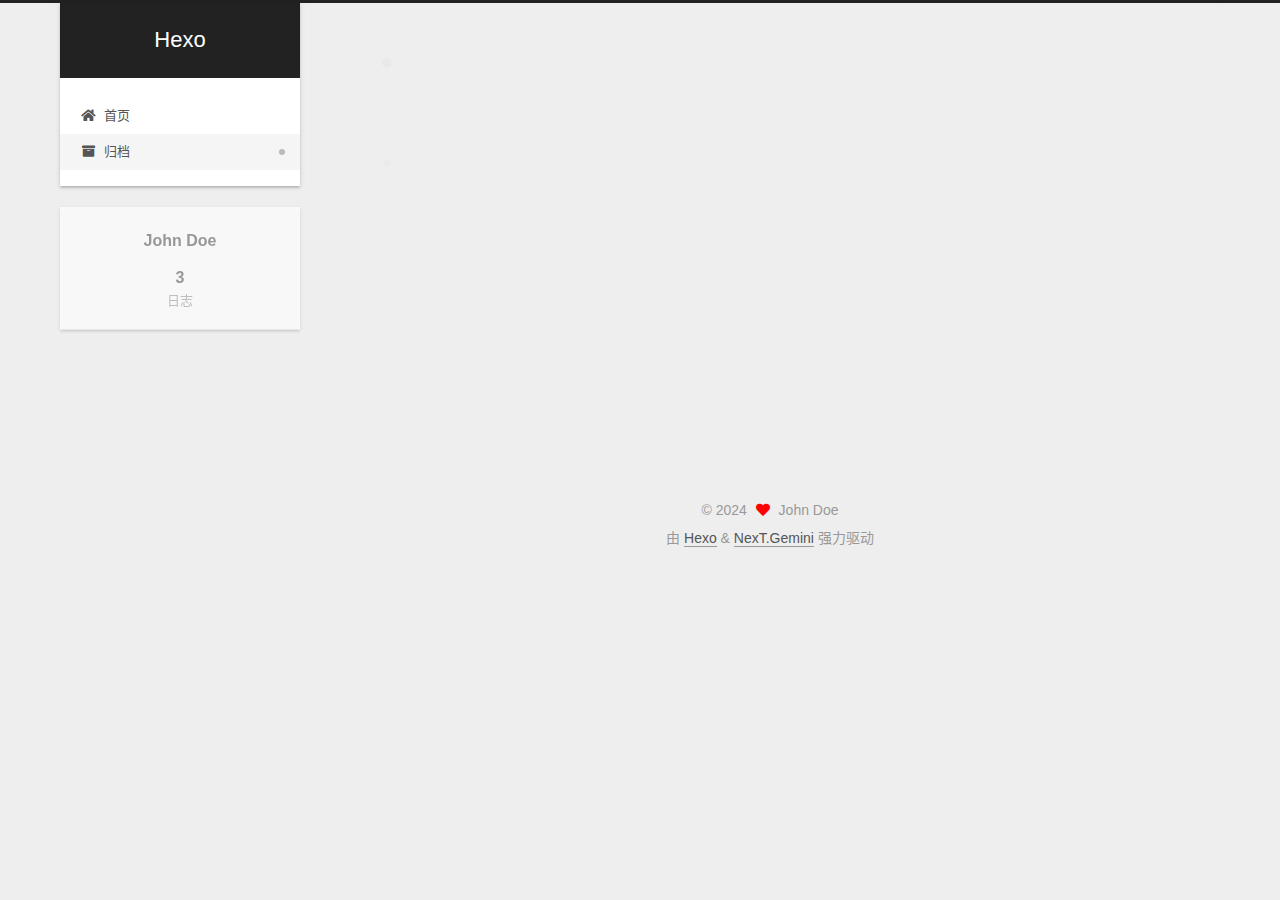
==== commit d2b30e14: "Site updated: 2024-07-13 14:16:03" ====
--- a/archives/index.html
+++ b/archives/index.html
@@ -17,18 +17,18 @@
 
 <script id="hexo-configurations">
     var NexT = window.NexT || {};
-    var CONFIG = {"hostname":"jiuwe1.github.io","root":"/","scheme":"Gemini","version":"7.8.0","exturl":false,"sidebar":{"position":"left","display":"post","padding":18,"offset":12,"onmobile":false},"copycode":{"enable":false,"show_result":false,"style":null},"back2top":{"enable":true,"sidebar":false,"scrollpercent":false},"bookmark":{"enable":false,"color":"#222","save":"auto"},"fancybox":false,"mediumzoom":false,"lazyload":false,"pangu":false,"comments":{"style":"tabs","active":null,"storage":true,"lazyload":false,"nav":null},"algolia":{"hits":{"per_page":10},"labels":{"input_placeholder":"Search for Posts","hits_empty":"We didn't find any results for the search: ${query}","hits_stats":"${hits} results found in ${time} ms"}},"localsearch":{"enable":false,"trigger":"auto","top_n_per_article":1,"unescape":false,"preload":false},"motion":{"enable":true,"async":false,"transition":{"post_block":"fadeIn","post_header":"slideDownIn","post_body":"slideDownIn","coll_header":"slideLeftIn","sidebar":"slideUpIn"}}};
+    var CONFIG = {"hostname":"2217841088.github.io","root":"/","scheme":"Gemini","version":"7.8.0","exturl":false,"sidebar":{"position":"left","display":"post","padding":18,"offset":12,"onmobile":false},"copycode":{"enable":false,"show_result":false,"style":null},"back2top":{"enable":true,"sidebar":false,"scrollpercent":false},"bookmark":{"enable":false,"color":"#222","save":"auto"},"fancybox":false,"mediumzoom":false,"lazyload":false,"pangu":false,"comments":{"style":"tabs","active":null,"storage":true,"lazyload":false,"nav":null},"algolia":{"hits":{"per_page":10},"labels":{"input_placeholder":"Search for Posts","hits_empty":"We didn't find any results for the search: ${query}","hits_stats":"${hits} results found in ${time} ms"}},"localsearch":{"enable":false,"trigger":"auto","top_n_per_article":1,"unescape":false,"preload":false},"motion":{"enable":true,"async":false,"transition":{"post_block":"fadeIn","post_header":"slideDownIn","post_body":"slideDownIn","coll_header":"slideLeftIn","sidebar":"slideUpIn"}}};
   </script>
 
   <meta property="og:type" content="website">
 <meta property="og:title" content="Hexo">
-<meta property="og:url" content="http://jiuwe1.github.io/archives/index.html">
+<meta property="og:url" content="https://2217841088.github.io/jiuwei1.github.io/archives/index.html">
 <meta property="og:site_name" content="Hexo">
 <meta property="og:locale" content="zh_CN">
 <meta property="article:author" content="John Doe">
 <meta name="twitter:card" content="summary">
 
-<link rel="canonical" href="http://jiuwe1.github.io/archives/">
+<link rel="canonical" href="https://2217841088.github.io/jiuwei1.github.io/archives/">
 
 
 <script id="page-configurations">
--- a/css/main.css
+++ b/css/main.css
@@ -1168,7 +1168,7 @@
 }
 .links-of-author a::before,
 .links-of-author span.exturl::before {
-  background: #01fff7;
+  background: #eb6771;
   border-radius: 50%;
   content: ' ';
   display: inline-block;
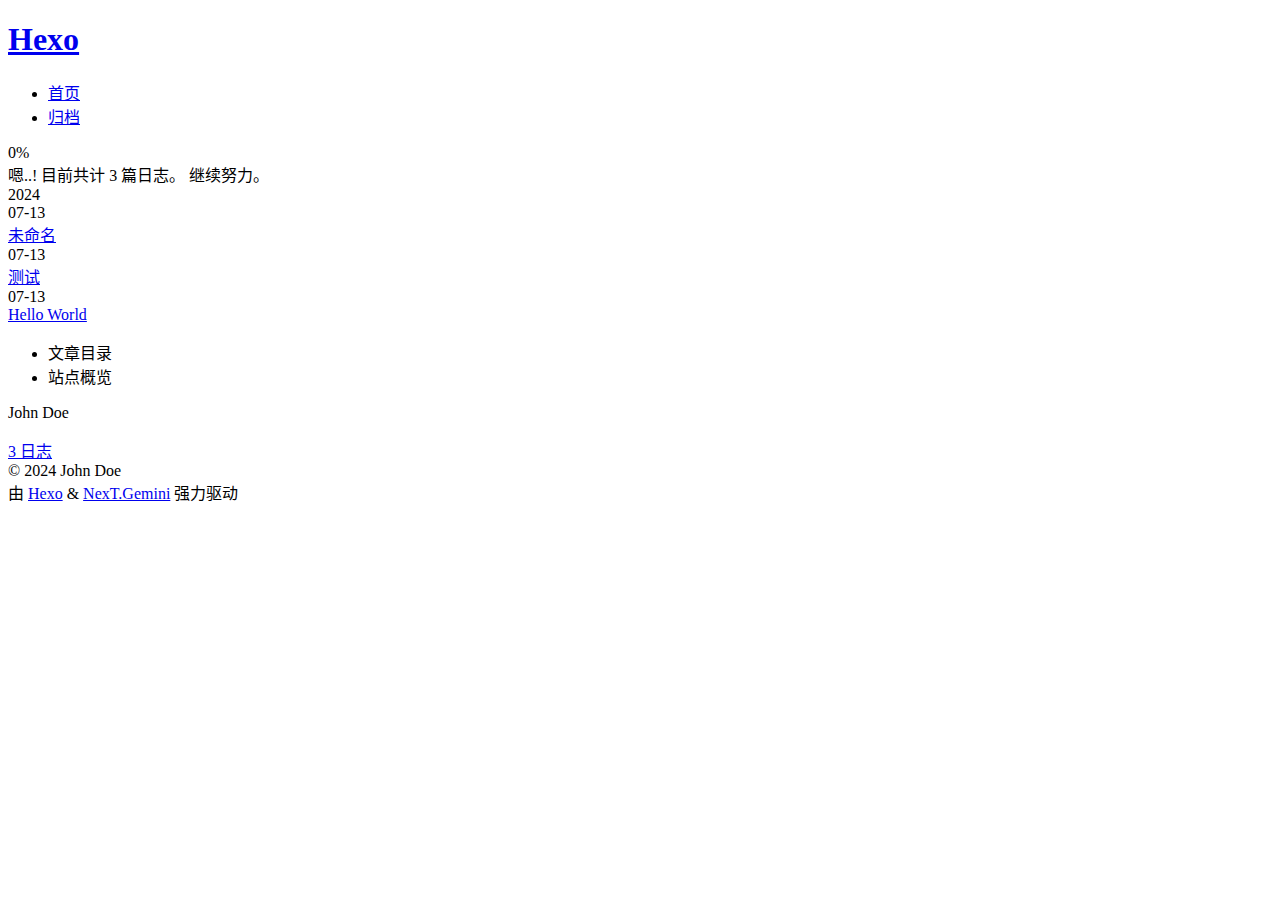
==== commit b53d92be: "Site updated: 2024-07-13 14:21:25" ====
--- a/archives/index.html
+++ b/archives/index.html
@@ -5,19 +5,19 @@
 <meta name="viewport" content="width=device-width, initial-scale=1, maximum-scale=2">
 <meta name="theme-color" content="#222">
 <meta name="generator" content="Hexo 7.3.0">
-  <link rel="apple-touch-icon" sizes="180x180" href="/images/apple-touch-icon-next.png">
-  <link rel="icon" type="image/png" sizes="32x32" href="/images/favicon-32x32-next.png">
-  <link rel="icon" type="image/png" sizes="16x16" href="/images/favicon-16x16-next.png">
-  <link rel="mask-icon" href="/images/logo.svg" color="#222">
-
-<link rel="stylesheet" href="/css/main.css">
-
-
-<link rel="stylesheet" href="/lib/font-awesome/css/all.min.css">
+  <link rel="apple-touch-icon" sizes="180x180" href="/2217841088.github.io/jiuwei1.github.io/images/apple-touch-icon-next.png">
+  <link rel="icon" type="image/png" sizes="32x32" href="/2217841088.github.io/jiuwei1.github.io/images/favicon-32x32-next.png">
+  <link rel="icon" type="image/png" sizes="16x16" href="/2217841088.github.io/jiuwei1.github.io/images/favicon-16x16-next.png">
+  <link rel="mask-icon" href="/2217841088.github.io/jiuwei1.github.io/images/logo.svg" color="#222">
+
+<link rel="stylesheet" href="/2217841088.github.io/jiuwei1.github.io/css/main.css">
+
+
+<link rel="stylesheet" href="/2217841088.github.io/jiuwei1.github.io/lib/font-awesome/css/all.min.css">
 
 <script id="hexo-configurations">
     var NexT = window.NexT || {};
-    var CONFIG = {"hostname":"2217841088.github.io","root":"/","scheme":"Gemini","version":"7.8.0","exturl":false,"sidebar":{"position":"left","display":"post","padding":18,"offset":12,"onmobile":false},"copycode":{"enable":false,"show_result":false,"style":null},"back2top":{"enable":true,"sidebar":false,"scrollpercent":false},"bookmark":{"enable":false,"color":"#222","save":"auto"},"fancybox":false,"mediumzoom":false,"lazyload":false,"pangu":false,"comments":{"style":"tabs","active":null,"storage":true,"lazyload":false,"nav":null},"algolia":{"hits":{"per_page":10},"labels":{"input_placeholder":"Search for Posts","hits_empty":"We didn't find any results for the search: ${query}","hits_stats":"${hits} results found in ${time} ms"}},"localsearch":{"enable":false,"trigger":"auto","top_n_per_article":1,"unescape":false,"preload":false},"motion":{"enable":true,"async":false,"transition":{"post_block":"fadeIn","post_header":"slideDownIn","post_body":"slideDownIn","coll_header":"slideLeftIn","sidebar":"slideUpIn"}}};
+    var CONFIG = {"hostname":"2217841088.github.io","root":"/2217841088.github.io/jiuwei1.github.io/","scheme":"Gemini","version":"7.8.0","exturl":false,"sidebar":{"position":"left","display":"post","padding":18,"offset":12,"onmobile":false},"copycode":{"enable":false,"show_result":false,"style":null},"back2top":{"enable":true,"sidebar":false,"scrollpercent":false},"bookmark":{"enable":false,"color":"#222","save":"auto"},"fancybox":false,"mediumzoom":false,"lazyload":false,"pangu":false,"comments":{"style":"tabs","active":null,"storage":true,"lazyload":false,"nav":null},"algolia":{"hits":{"per_page":10},"labels":{"input_placeholder":"Search for Posts","hits_empty":"We didn't find any results for the search: ${query}","hits_stats":"${hits} results found in ${time} ms"}},"localsearch":{"enable":false,"trigger":"auto","top_n_per_article":1,"unescape":false,"preload":false},"motion":{"enable":true,"async":false,"transition":{"post_block":"fadeIn","post_header":"slideDownIn","post_body":"slideDownIn","coll_header":"slideLeftIn","sidebar":"slideUpIn"}}};
   </script>
 
   <meta property="og:type" content="website">
@@ -90,7 +90,7 @@
 
   <div class="site-meta">
 
-    <a href="/" class="brand" rel="start">
+    <a href="/2217841088.github.io/jiuwei1.github.io/" class="brand" rel="start">
       <span class="logo-line-before"><i></i></span>
       <h1 class="site-title">Hexo</h1>
       <span class="logo-line-after"><i></i></span>
@@ -110,12 +110,12 @@
   <ul id="menu" class="main-menu menu">
         <li class="menu-item menu-item-home">
 
-    <a href="/" rel="section"><i class="fa fa-home fa-fw"></i>首页</a>
+    <a href="/2217841088.github.io/jiuwei1.github.io/" rel="section"><i class="fa fa-home fa-fw"></i>首页</a>
 
   </li>
         <li class="menu-item menu-item-archives">
 
-    <a href="/archives/" rel="section"><i class="fa fa-archive fa-fw"></i>归档</a>
+    <a href="/2217841088.github.io/jiuwei1.github.io/archives/" rel="section"><i class="fa fa-archive fa-fw"></i>归档</a>
 
   </li>
   </ul>
@@ -168,7 +168,7 @@
       </div>
 
       <div class="post-title">
-          <a class="post-title-link" href="/2024/07/13/plc%E7%AC%94%E8%AE%B0/" itemprop="url">
+          <a class="post-title-link" href="/2217841088.github.io/jiuwei1.github.io/2024/07/13/plc%E7%AC%94%E8%AE%B0/" itemprop="url">
             <span itemprop="name">未命名</span>
           </a>
       </div>
@@ -188,7 +188,7 @@
       </div>
 
       <div class="post-title">
-          <a class="post-title-link" href="/2024/07/13/%E6%B5%8B%E8%AF%95/" itemprop="url">
+          <a class="post-title-link" href="/2217841088.github.io/jiuwei1.github.io/2024/07/13/%E6%B5%8B%E8%AF%95/" itemprop="url">
             <span itemprop="name">测试</span>
           </a>
       </div>
@@ -208,7 +208,7 @@
       </div>
 
       <div class="post-title">
-          <a class="post-title-link" href="/2024/07/13/hello-world/" itemprop="url">
+          <a class="post-title-link" href="/2217841088.github.io/jiuwei1.github.io/2024/07/13/hello-world/" itemprop="url">
             <span itemprop="name">Hello World</span>
           </a>
       </div>
@@ -286,7 +286,7 @@
 <div class="site-state-wrap motion-element">
   <nav class="site-state">
       <div class="site-state-item site-state-posts">
-          <a href="/archives/">
+          <a href="/2217841088.github.io/jiuwei1.github.io/archives/">
         
           <span class="site-state-item-count">3</span>
           <span class="site-state-item-name">日志</span>
@@ -339,19 +339,19 @@
   </div>
 
   
-  <script src="/lib/anime.min.js"></script>
-  <script src="/lib/velocity/velocity.min.js"></script>
-  <script src="/lib/velocity/velocity.ui.min.js"></script>
-
-<script src="/js/utils.js"></script>
-
-<script src="/js/motion.js"></script>
-
-
-<script src="/js/schemes/pisces.js"></script>
-
-
-<script src="/js/next-boot.js"></script>
+  <script src="/2217841088.github.io/jiuwei1.github.io/lib/anime.min.js"></script>
+  <script src="/2217841088.github.io/jiuwei1.github.io/lib/velocity/velocity.min.js"></script>
+  <script src="/2217841088.github.io/jiuwei1.github.io/lib/velocity/velocity.ui.min.js"></script>
+
+<script src="/2217841088.github.io/jiuwei1.github.io/js/utils.js"></script>
+
+<script src="/2217841088.github.io/jiuwei1.github.io/js/motion.js"></script>
+
+
+<script src="/2217841088.github.io/jiuwei1.github.io/js/schemes/pisces.js"></script>
+
+
+<script src="/2217841088.github.io/jiuwei1.github.io/js/next-boot.js"></script>
 
 
 
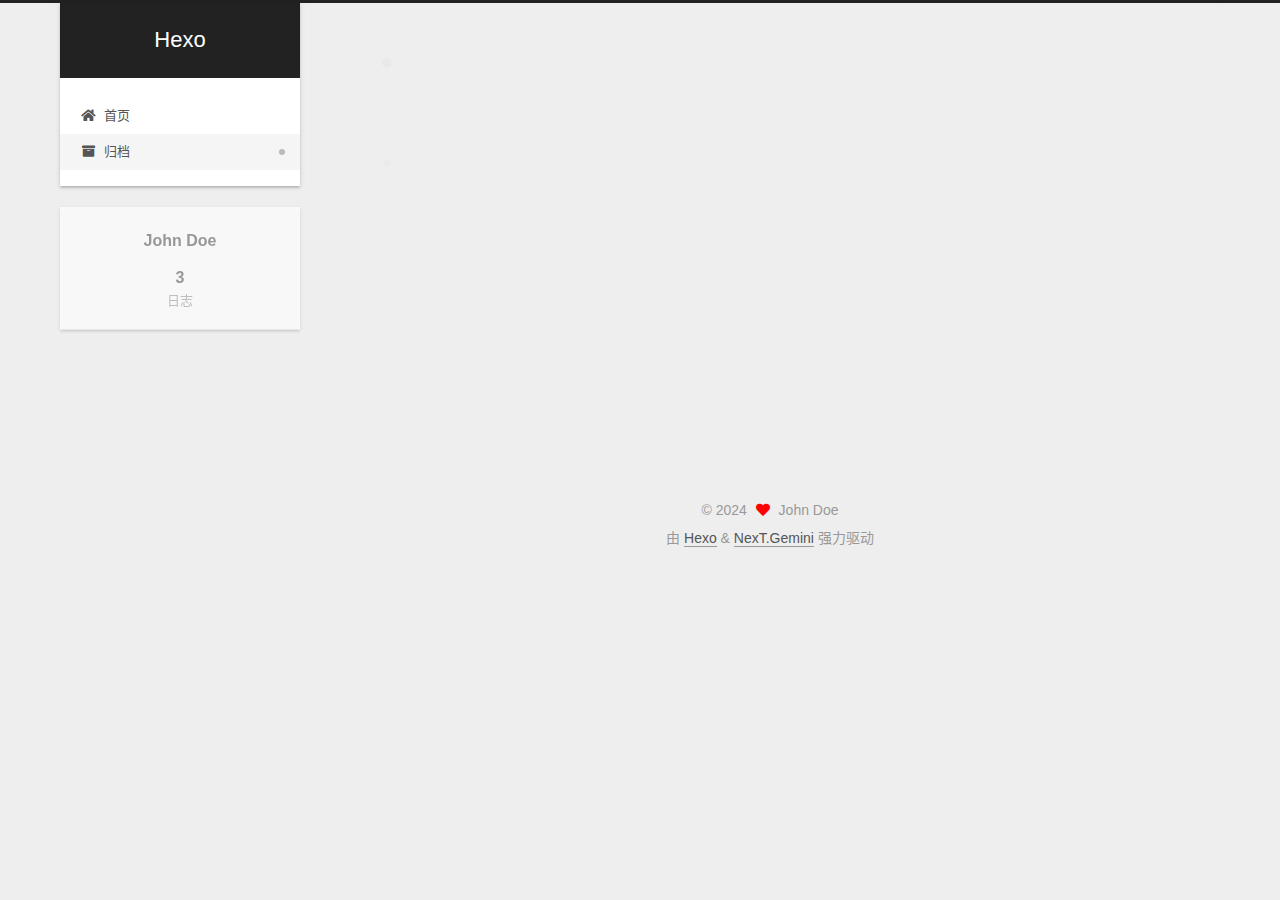
==== commit 9aa9514d: "Site updated: 2024-07-13 14:25:11" ====
--- a/archives/index.html
+++ b/archives/index.html
@@ -5,19 +5,19 @@
 <meta name="viewport" content="width=device-width, initial-scale=1, maximum-scale=2">
 <meta name="theme-color" content="#222">
 <meta name="generator" content="Hexo 7.3.0">
-  <link rel="apple-touch-icon" sizes="180x180" href="/2217841088.github.io/jiuwei1.github.io/images/apple-touch-icon-next.png">
-  <link rel="icon" type="image/png" sizes="32x32" href="/2217841088.github.io/jiuwei1.github.io/images/favicon-32x32-next.png">
-  <link rel="icon" type="image/png" sizes="16x16" href="/2217841088.github.io/jiuwei1.github.io/images/favicon-16x16-next.png">
-  <link rel="mask-icon" href="/2217841088.github.io/jiuwei1.github.io/images/logo.svg" color="#222">
-
-<link rel="stylesheet" href="/2217841088.github.io/jiuwei1.github.io/css/main.css">
-
-
-<link rel="stylesheet" href="/2217841088.github.io/jiuwei1.github.io/lib/font-awesome/css/all.min.css">
+  <link rel="apple-touch-icon" sizes="180x180" href="/images/apple-touch-icon-next.png">
+  <link rel="icon" type="image/png" sizes="32x32" href="/images/favicon-32x32-next.png">
+  <link rel="icon" type="image/png" sizes="16x16" href="/images/favicon-16x16-next.png">
+  <link rel="mask-icon" href="/images/logo.svg" color="#222">
+
+<link rel="stylesheet" href="/css/main.css">
+
+
+<link rel="stylesheet" href="/lib/font-awesome/css/all.min.css">
 
 <script id="hexo-configurations">
     var NexT = window.NexT || {};
-    var CONFIG = {"hostname":"2217841088.github.io","root":"/2217841088.github.io/jiuwei1.github.io/","scheme":"Gemini","version":"7.8.0","exturl":false,"sidebar":{"position":"left","display":"post","padding":18,"offset":12,"onmobile":false},"copycode":{"enable":false,"show_result":false,"style":null},"back2top":{"enable":true,"sidebar":false,"scrollpercent":false},"bookmark":{"enable":false,"color":"#222","save":"auto"},"fancybox":false,"mediumzoom":false,"lazyload":false,"pangu":false,"comments":{"style":"tabs","active":null,"storage":true,"lazyload":false,"nav":null},"algolia":{"hits":{"per_page":10},"labels":{"input_placeholder":"Search for Posts","hits_empty":"We didn't find any results for the search: ${query}","hits_stats":"${hits} results found in ${time} ms"}},"localsearch":{"enable":false,"trigger":"auto","top_n_per_article":1,"unescape":false,"preload":false},"motion":{"enable":true,"async":false,"transition":{"post_block":"fadeIn","post_header":"slideDownIn","post_body":"slideDownIn","coll_header":"slideLeftIn","sidebar":"slideUpIn"}}};
+    var CONFIG = {"hostname":"2217841088.github.io","root":"/","scheme":"Gemini","version":"7.8.0","exturl":false,"sidebar":{"position":"left","display":"post","padding":18,"offset":12,"onmobile":false},"copycode":{"enable":false,"show_result":false,"style":null},"back2top":{"enable":true,"sidebar":false,"scrollpercent":false},"bookmark":{"enable":false,"color":"#222","save":"auto"},"fancybox":false,"mediumzoom":false,"lazyload":false,"pangu":false,"comments":{"style":"tabs","active":null,"storage":true,"lazyload":false,"nav":null},"algolia":{"hits":{"per_page":10},"labels":{"input_placeholder":"Search for Posts","hits_empty":"We didn't find any results for the search: ${query}","hits_stats":"${hits} results found in ${time} ms"}},"localsearch":{"enable":false,"trigger":"auto","top_n_per_article":1,"unescape":false,"preload":false},"motion":{"enable":true,"async":false,"transition":{"post_block":"fadeIn","post_header":"slideDownIn","post_body":"slideDownIn","coll_header":"slideLeftIn","sidebar":"slideUpIn"}}};
   </script>
 
   <meta property="og:type" content="website">
@@ -90,7 +90,7 @@
 
   <div class="site-meta">
 
-    <a href="/2217841088.github.io/jiuwei1.github.io/" class="brand" rel="start">
+    <a href="/" class="brand" rel="start">
       <span class="logo-line-before"><i></i></span>
       <h1 class="site-title">Hexo</h1>
       <span class="logo-line-after"><i></i></span>
@@ -110,12 +110,12 @@
   <ul id="menu" class="main-menu menu">
         <li class="menu-item menu-item-home">
 
-    <a href="/2217841088.github.io/jiuwei1.github.io/" rel="section"><i class="fa fa-home fa-fw"></i>首页</a>
+    <a href="/" rel="section"><i class="fa fa-home fa-fw"></i>首页</a>
 
   </li>
         <li class="menu-item menu-item-archives">
 
-    <a href="/2217841088.github.io/jiuwei1.github.io/archives/" rel="section"><i class="fa fa-archive fa-fw"></i>归档</a>
+    <a href="/archives/" rel="section"><i class="fa fa-archive fa-fw"></i>归档</a>
 
   </li>
   </ul>
@@ -168,7 +168,7 @@
       </div>
 
       <div class="post-title">
-          <a class="post-title-link" href="/2217841088.github.io/jiuwei1.github.io/2024/07/13/plc%E7%AC%94%E8%AE%B0/" itemprop="url">
+          <a class="post-title-link" href="/2024/07/13/plc%E7%AC%94%E8%AE%B0/" itemprop="url">
             <span itemprop="name">未命名</span>
           </a>
       </div>
@@ -188,7 +188,7 @@
       </div>
 
       <div class="post-title">
-          <a class="post-title-link" href="/2217841088.github.io/jiuwei1.github.io/2024/07/13/%E6%B5%8B%E8%AF%95/" itemprop="url">
+          <a class="post-title-link" href="/2024/07/13/%E6%B5%8B%E8%AF%95/" itemprop="url">
             <span itemprop="name">测试</span>
           </a>
       </div>
@@ -208,7 +208,7 @@
       </div>
 
       <div class="post-title">
-          <a class="post-title-link" href="/2217841088.github.io/jiuwei1.github.io/2024/07/13/hello-world/" itemprop="url">
+          <a class="post-title-link" href="/2024/07/13/hello-world/" itemprop="url">
             <span itemprop="name">Hello World</span>
           </a>
       </div>
@@ -286,7 +286,7 @@
 <div class="site-state-wrap motion-element">
   <nav class="site-state">
       <div class="site-state-item site-state-posts">
-          <a href="/2217841088.github.io/jiuwei1.github.io/archives/">
+          <a href="/archives/">
         
           <span class="site-state-item-count">3</span>
           <span class="site-state-item-name">日志</span>
@@ -339,19 +339,19 @@
   </div>
 
   
-  <script src="/2217841088.github.io/jiuwei1.github.io/lib/anime.min.js"></script>
-  <script src="/2217841088.github.io/jiuwei1.github.io/lib/velocity/velocity.min.js"></script>
-  <script src="/2217841088.github.io/jiuwei1.github.io/lib/velocity/velocity.ui.min.js"></script>
-
-<script src="/2217841088.github.io/jiuwei1.github.io/js/utils.js"></script>
-
-<script src="/2217841088.github.io/jiuwei1.github.io/js/motion.js"></script>
-
-
-<script src="/2217841088.github.io/jiuwei1.github.io/js/schemes/pisces.js"></script>
-
-
-<script src="/2217841088.github.io/jiuwei1.github.io/js/next-boot.js"></script>
+  <script src="/lib/anime.min.js"></script>
+  <script src="/lib/velocity/velocity.min.js"></script>
+  <script src="/lib/velocity/velocity.ui.min.js"></script>
+
+<script src="/js/utils.js"></script>
+
+<script src="/js/motion.js"></script>
+
+
+<script src="/js/schemes/pisces.js"></script>
+
+
+<script src="/js/next-boot.js"></script>
 
 
 
--- a/css/main.css
+++ b/css/main.css
@@ -0,0 +1,2565 @@
+:root {
+  --body-bg-color: #eee;
+  --content-bg-color: #fff;
+  --card-bg-color: #f5f5f5;
+  --text-color: #555;
+  --blockquote-color: #666;
+  --link-color: #555;
+  --link-hover-color: #222;
+  --brand-color: #fff;
+  --brand-hover-color: #fff;
+  --table-row-odd-bg-color: #f9f9f9;
+  --table-row-hover-bg-color: #f5f5f5;
+  --menu-item-bg-color: #f5f5f5;
+  --btn-default-bg: #fff;
+  --btn-default-color: #555;
+  --btn-default-border-color: #555;
+  --btn-default-hover-bg: #222;
+  --btn-default-hover-color: #fff;
+  --btn-default-hover-border-color: #222;
+}
+html {
+  line-height: 1.15; /* 1 */
+  -webkit-text-size-adjust: 100%; /* 2 */
+}
+body {
+  margin: 0;
+}
+main {
+  display: block;
+}
+h1 {
+  font-size: 2em;
+  margin: 0.67em 0;
+}
+hr {
+  box-sizing: content-box; /* 1 */
+  height: 0; /* 1 */
+  overflow: visible; /* 2 */
+}
+pre {
+  font-family: monospace, monospace; /* 1 */
+  font-size: 1em; /* 2 */
+}
+a {
+  background: transparent;
+}
+abbr[title] {
+  border-bottom: none; /* 1 */
+  text-decoration: underline; /* 2 */
+  text-decoration: underline dotted; /* 2 */
+}
+b,
+strong {
+  font-weight: bolder;
+}
+code,
+kbd,
+samp {
+  font-family: monospace, monospace; /* 1 */
+  font-size: 1em; /* 2 */
+}
+small {
+  font-size: 80%;
+}
+sub,
+sup {
+  font-size: 75%;
+  line-height: 0;
+  position: relative;
+  vertical-align: baseline;
+}
+sub {
+  bottom: -0.25em;
+}
+sup {
+  top: -0.5em;
+}
+img {
+  border-style: none;
+}
+button,
+input,
+optgroup,
+select,
+textarea {
+  font-family: inherit; /* 1 */
+  font-size: 100%; /* 1 */
+  line-height: 1.15; /* 1 */
+  margin: 0; /* 2 */
+}
+button,
+input {
+/* 1 */
+  overflow: visible;
+}
+button,
+select {
+/* 1 */
+  text-transform: none;
+}
+button,
+[type='button'],
+[type='reset'],
+[type='submit'] {
+  -webkit-appearance: button;
+}
+button::-moz-focus-inner,
+[type='button']::-moz-focus-inner,
+[type='reset']::-moz-focus-inner,
+[type='submit']::-moz-focus-inner {
+  border-style: none;
+  padding: 0;
+}
+button:-moz-focusring,
+[type='button']:-moz-focusring,
+[type='reset']:-moz-focusring,
+[type='submit']:-moz-focusring {
+  outline: 1px dotted ButtonText;
+}
+fieldset {
+  padding: 0.35em 0.75em 0.625em;
+}
+legend {
+  box-sizing: border-box; /* 1 */
+  color: inherit; /* 2 */
+  display: table; /* 1 */
+  max-width: 100%; /* 1 */
+  padding: 0; /* 3 */
+  white-space: normal; /* 1 */
+}
+progress {
+  vertical-align: baseline;
+}
+textarea {
+  overflow: auto;
+}
+[type='checkbox'],
+[type='radio'] {
+  box-sizing: border-box; /* 1 */
+  padding: 0; /* 2 */
+}
+[type='number']::-webkit-inner-spin-button,
+[type='number']::-webkit-outer-spin-button {
+  height: auto;
+}
+[type='search'] {
+  outline-offset: -2px; /* 2 */
+  -webkit-appearance: textfield; /* 1 */
+}
+[type='search']::-webkit-search-decoration {
+  -webkit-appearance: none;
+}
+::-webkit-file-upload-button {
+  font: inherit; /* 2 */
+  -webkit-appearance: button; /* 1 */
+}
+details {
+  display: block;
+}
+summary {
+  display: list-item;
+}
+template {
+  display: none;
+}
+[hidden] {
+  display: none;
+}
+::selection {
+  background: #262a30;
+  color: #eee;
+}
+html,
+body {
+  height: 100%;
+}
+body {
+  background: var(--body-bg-color);
+  color: var(--text-color);
+  font-family: 'Lato', "PingFang SC", "Microsoft YaHei", sans-serif;
+  font-size: 1em;
+  line-height: 2;
+}
+@media (max-width: 991px) {
+  body {
+    padding-left: 0 !important;
+    padding-right: 0 !important;
+  }
+}
+h1,
+h2,
+h3,
+h4,
+h5,
+h6 {
+  font-family: 'Lato', "PingFang SC", "Microsoft YaHei", sans-serif;
+  font-weight: bold;
+  line-height: 1.5;
+  margin: 20px 0 15px;
+}
+h1 {
+  font-size: 1.5em;
+}
+h2 {
+  font-size: 1.375em;
+}
+h3 {
+  font-size: 1.25em;
+}
+h4 {
+  font-size: 1.125em;
+}
+h5 {
+  font-size: 1em;
+}
+h6 {
+  font-size: 0.875em;
+}
+p {
+  margin: 0 0 20px 0;
+}
+a,
+span.exturl {
+  border-bottom: 1px solid #999;
+  color: var(--link-color);
+  outline: 0;
+  text-decoration: none;
+  overflow-wrap: break-word;
+  word-wrap: break-word;
+  cursor: pointer;
+}
+a:hover,
+span.exturl:hover {
+  border-bottom-color: var(--link-hover-color);
+  color: var(--link-hover-color);
+}
+iframe,
+img,
+video {
+  display: block;
+  margin-left: auto;
+  margin-right: auto;
+  max-width: 100%;
+}
+hr {
+  background-image: repeating-linear-gradient(-45deg, #ddd, #ddd 4px, transparent 4px, transparent 8px);
+  border: 0;
+  height: 3px;
+  margin: 40px 0;
+}
+blockquote {
+  border-left: 4px solid #ddd;
+  color: var(--blockquote-color);
+  margin: 0;
+  padding: 0 15px;
+}
+blockquote cite::before {
+  content: '-';
+  padding: 0 5px;
+}
+dt {
+  font-weight: bold;
+}
+dd {
+  margin: 0;
+  padding: 0;
+}
+kbd {
+  background-color: #f5f5f5;
+  background-image: linear-gradient(#eee, #fff, #eee);
+  border: 1px solid #ccc;
+  border-radius: 0.2em;
+  box-shadow: 0.1em 0.1em 0.2em rgba(0,0,0,0.1);
+  color: #555;
+  font-family: inherit;
+  padding: 0.1em 0.3em;
+  white-space: nowrap;
+}
+.table-container {
+  overflow: auto;
+}
+table {
+  border-collapse: collapse;
+  border-spacing: 0;
+  font-size: 0.875em;
+  margin: 0 0 20px 0;
+  width: 100%;
+}
+tbody tr:nth-of-type(odd) {
+  background: var(--table-row-odd-bg-color);
+}
+tbody tr:hover {
+  background: var(--table-row-hover-bg-color);
+}
+caption,
+th,
+td {
+  font-weight: normal;
+  padding: 8px;
+  vertical-align: middle;
+}
+th,
+td {
+  border: 1px solid #ddd;
+  border-bottom: 3px solid #ddd;
+}
+th {
+  font-weight: 700;
+  padding-bottom: 10px;
+}
+td {
+  border-bottom-width: 1px;
+}
+.btn {
+  background: var(--btn-default-bg);
+  border: 2px solid var(--btn-default-border-color);
+  border-radius: 2px;
+  color: var(--btn-default-color);
+  display: inline-block;
+  font-size: 0.875em;
+  line-height: 2;
+  padding: 0 20px;
+  text-decoration: none;
+  transition-property: background-color;
+  transition-delay: 0s;
+  transition-duration: 0.2s;
+  transition-timing-function: ease-in-out;
+}
+.btn:hover {
+  background: var(--btn-default-hover-bg);
+  border-color: var(--btn-default-hover-border-color);
+  color: var(--btn-default-hover-color);
+}
+.btn + .btn {
+  margin: 0 0 8px 8px;
+}
+.btn .fa-fw {
+  text-align: left;
+  width: 1.285714285714286em;
+}
+.toggle {
+  line-height: 0;
+}
+.toggle .toggle-line {
+  background: #fff;
+  display: inline-block;
+  height: 2px;
+  left: 0;
+  position: relative;
+  top: 0;
+  transition: all 0.4s;
+  vertical-align: top;
+  width: 100%;
+}
+.toggle .toggle-line:not(:first-child) {
+  margin-top: 3px;
+}
+.toggle.toggle-arrow .toggle-line-first {
+  left: 50%;
+  top: 2px;
+  transform: rotate(45deg);
+  width: 50%;
+}
+.toggle.toggle-arrow .toggle-line-middle {
+  left: 2px;
+  width: 90%;
+}
+.toggle.toggle-arrow .toggle-line-last {
+  left: 50%;
+  top: -2px;
+  transform: rotate(-45deg);
+  width: 50%;
+}
+.toggle.toggle-close .toggle-line-first {
+  transform: rotate(-45deg);
+  top: 5px;
+}
+.toggle.toggle-close .toggle-line-middle {
+  opacity: 0;
+}
+.toggle.toggle-close .toggle-line-last {
+  transform: rotate(45deg);
+  top: -5px;
+}
+.highlight,
+pre {
+  background: #f7f7f7;
+  color: #4d4d4c;
+  line-height: 1.6;
+  margin: 0 auto 20px;
+}
+pre,
+code {
+  font-family: consolas, Menlo, monospace, "PingFang SC", "Microsoft YaHei";
+}
+code {
+  background: #eee;
+  border-radius: 3px;
+  color: #555;
+  padding: 2px 4px;
+  overflow-wrap: break-word;
+  word-wrap: break-word;
+}
+.highlight *::selection {
+  background: #d6d6d6;
+}
+.highlight pre {
+  border: 0;
+  margin: 0;
+  padding: 10px 0;
+}
+.highlight table {
+  border: 0;
+  margin: 0;
+  width: auto;
+}
+.highlight td {
+  border: 0;
+  padding: 0;
+}
+.highlight figcaption {
+  background: #eff2f3;
+  color: #4d4d4c;
+  display: flex;
+  font-size: 0.875em;
+  justify-content: space-between;
+  line-height: 1.2;
+  padding: 0.5em;
+}
+.highlight figcaption a {
+  color: #4d4d4c;
+}
+.highlight figcaption a:hover {
+  border-bottom-color: #4d4d4c;
+}
+.highlight .gutter {
+  -moz-user-select: none;
+  -ms-user-select: none;
+  -webkit-user-select: none;
+  user-select: none;
+}
+.highlight .gutter pre {
+  background: #eff2f3;
+  color: #869194;
+  padding-left: 10px;
+  padding-right: 10px;
+  text-align: right;
+}
+.highlight .code pre {
+  background: #f7f7f7;
+  padding-left: 10px;
+  width: 100%;
+}
+.gist table {
+  width: auto;
+}
+.gist table td {
+  border: 0;
+}
+pre {
+  overflow: auto;
+  padding: 10px;
+}
+pre code {
+  background: none;
+  color: #4d4d4c;
+  font-size: 0.875em;
+  padding: 0;
+  text-shadow: none;
+}
+pre .deletion {
+  background: #fdd;
+}
+pre .addition {
+  background: #dfd;
+}
+pre .meta {
+  color: #eab700;
+  -moz-user-select: none;
+  -ms-user-select: none;
+  -webkit-user-select: none;
+  user-select: none;
+}
+pre .comment {
+  color: #8e908c;
+}
+pre .variable,
+pre .attribute,
+pre .tag,
+pre .name,
+pre .regexp,
+pre .ruby .constant,
+pre .xml .tag .title,
+pre .xml .pi,
+pre .xml .doctype,
+pre .html .doctype,
+pre .css .id,
+pre .css .class,
+pre .css .pseudo {
+  color: #c82829;
+}
+pre .number,
+pre .preprocessor,
+pre .built_in,
+pre .builtin-name,
+pre .literal,
+pre .params,
+pre .constant,
+pre .command {
+  color: #f5871f;
+}
+pre .ruby .class .title,
+pre .css .rules .attribute,
+pre .string,
+pre .symbol,
+pre .value,
+pre .inheritance,
+pre .header,
+pre .ruby .symbol,
+pre .xml .cdata,
+pre .special,
+pre .formula {
+  color: #718c00;
+}
+pre .title,
+pre .css .hexcolor {
+  color: #3e999f;
+}
+pre .function,
+pre .python .decorator,
+pre .python .title,
+pre .ruby .function .title,
+pre .ruby .title .keyword,
+pre .perl .sub,
+pre .javascript .title,
+pre .coffeescript .title {
+  color: #4271ae;
+}
+pre .keyword,
+pre .javascript .function {
+  color: #8959a8;
+}
+.blockquote-center {
+  border-left: none;
+  margin: 40px 0;
+  padding: 0;
+  position: relative;
+  text-align: center;
+}
+.blockquote-center .fa {
+  display: block;
+  opacity: 0.6;
+  position: absolute;
+  width: 100%;
+}
+.blockquote-center .fa-quote-left {
+  border-top: 1px solid #ccc;
+  text-align: left;
+  top: -20px;
+}
+.blockquote-center .fa-quote-right {
+  border-bottom: 1px solid #ccc;
+  text-align: right;
+  bottom: -20px;
+}
+.blockquote-center p,
+.blockquote-center div {
+  text-align: center;
+}
+.post-body .group-picture img {
+  margin: 0 auto;
+  padding: 0 3px;
+}
+.group-picture-row {
+  margin-bottom: 6px;
+  overflow: hidden;
+}
+.group-picture-column {
+  float: left;
+  margin-bottom: 10px;
+}
+.post-body .label {
+  color: #555;
+  display: inline;
+  padding: 0 2px;
+}
+.post-body .label.default {
+  background: #f0f0f0;
+}
+.post-body .label.primary {
+  background: #efe6f7;
+}
+.post-body .label.info {
+  background: #e5f2f8;
+}
+.post-body .label.success {
+  background: #e7f4e9;
+}
+.post-body .label.warning {
+  background: #fcf6e1;
+}
+.post-body .label.danger {
+  background: #fae8eb;
+}
+.post-body .tabs {
+  margin-bottom: 20px;
+}
+.post-body .tabs,
+.tabs-comment {
+  display: block;
+  padding-top: 10px;
+  position: relative;
+}
+.post-body .tabs ul.nav-tabs,
+.tabs-comment ul.nav-tabs {
+  display: flex;
+  flex-wrap: wrap;
+  margin: 0;
+  margin-bottom: -1px;
+  padding: 0;
+}
+@media (max-width: 413px) {
+  .post-body .tabs ul.nav-tabs,
+  .tabs-comment ul.nav-tabs {
+    display: block;
+    margin-bottom: 5px;
+  }
+}
+.post-body .tabs ul.nav-tabs li.tab,
+.tabs-comment ul.nav-tabs li.tab {
+  border-bottom: 1px solid #ddd;
+  border-left: 1px solid transparent;
+  border-right: 1px solid transparent;
+  border-top: 3px solid transparent;
+  flex-grow: 1;
+  list-style-type: none;
+  border-radius: 0 0 0 0;
+}
+@media (max-width: 413px) {
+  .post-body .tabs ul.nav-tabs li.tab,
+  .tabs-comment ul.nav-tabs li.tab {
+    border-bottom: 1px solid transparent;
+    border-left: 3px solid transparent;
+    border-right: 1px solid transparent;
+    border-top: 1px solid transparent;
+  }
+}
+@media (max-width: 413px) {
+  .post-body .tabs ul.nav-tabs li.tab,
+  .tabs-comment ul.nav-tabs li.tab {
+    border-radius: 0;
+  }
+}
+.post-body .tabs ul.nav-tabs li.tab a,
+.tabs-comment ul.nav-tabs li.tab a {
+  border-bottom: initial;
+  display: block;
+  line-height: 1.8;
+  outline: 0;
+  padding: 0.25em 0.75em;
+  text-align: center;
+  transition-delay: 0s;
+  transition-duration: 0.2s;
+  transition-timing-function: ease-out;
+}
+.post-body .tabs ul.nav-tabs li.tab a i,
+.tabs-comment ul.nav-tabs li.tab a i {
+  width: 1.285714285714286em;
+}
+.post-body .tabs ul.nav-tabs li.tab.active,
+.tabs-comment ul.nav-tabs li.tab.active {
+  border-bottom: 1px solid transparent;
+  border-left: 1px solid #ddd;
+  border-right: 1px solid #ddd;
+  border-top: 3px solid #fc6423;
+}
+@media (max-width: 413px) {
+  .post-body .tabs ul.nav-tabs li.tab.active,
+  .tabs-comment ul.nav-tabs li.tab.active {
+    border-bottom: 1px solid #ddd;
+    border-left: 3px solid #fc6423;
+    border-right: 1px solid #ddd;
+    border-top: 1px solid #ddd;
+  }
+}
+.post-body .tabs ul.nav-tabs li.tab.active a,
+.tabs-comment ul.nav-tabs li.tab.active a {
+  color: var(--link-color);
+  cursor: default;
+}
+.post-body .tabs .tab-content .tab-pane,
+.tabs-comment .tab-content .tab-pane {
+  border: 1px solid #ddd;
+  border-top: 0;
+  padding: 20px 20px 0 20px;
+  border-radius: 0;
+}
+.post-body .tabs .tab-content .tab-pane:not(.active),
+.tabs-comment .tab-content .tab-pane:not(.active) {
+  display: none;
+}
+.post-body .tabs .tab-content .tab-pane.active,
+.tabs-comment .tab-content .tab-pane.active {
+  display: block;
+}
+.post-body .tabs .tab-content .tab-pane.active:nth-of-type(1),
+.tabs-comment .tab-content .tab-pane.active:nth-of-type(1) {
+  border-radius: 0 0 0 0;
+}
+@media (max-width: 413px) {
+  .post-body .tabs .tab-content .tab-pane.active:nth-of-type(1),
+  .tabs-comment .tab-content .tab-pane.active:nth-of-type(1) {
+    border-radius: 0;
+  }
+}
+.post-body .note {
+  border-radius: 3px;
+  margin-bottom: 20px;
+  padding: 1em;
+  position: relative;
+  border: 1px solid #eee;
+  border-left-width: 5px;
+}
+.post-body .note h2,
+.post-body .note h3,
+.post-body .note h4,
+.post-body .note h5,
+.post-body .note h6 {
+  margin-top: 0;
+  border-bottom: initial;
+  margin-bottom: 0;
+  padding-top: 0;
+}
+.post-body .note p:first-child,
+.post-body .note ul:first-child,
+.post-body .note ol:first-child,
+.post-body .note table:first-child,
+.post-body .note pre:first-child,
+.post-body .note blockquote:first-child,
+.post-body .note img:first-child {
+  margin-top: 0;
+}
+.post-body .note p:last-child,
+.post-body .note ul:last-child,
+.post-body .note ol:last-child,
+.post-body .note table:last-child,
+.post-body .note pre:last-child,
+.post-body .note blockquote:last-child,
+.post-body .note img:last-child {
+  margin-bottom: 0;
+}
+.post-body .note.default {
+  border-left-color: #777;
+}
+.post-body .note.default h2,
+.post-body .note.default h3,
+.post-body .note.default h4,
+.post-body .note.default h5,
+.post-body .note.default h6 {
+  color: #777;
+}
+.post-body .note.primary {
+  border-left-color: #6f42c1;
+}
+.post-body .note.primary h2,
+.post-body .note.primary h3,
+.post-body .note.primary h4,
+.post-body .note.primary h5,
+.post-body .note.primary h6 {
+  color: #6f42c1;
+}
+.post-body .note.info {
+  border-left-color: #428bca;
+}
+.post-body .note.info h2,
+.post-body .note.info h3,
+.post-body .note.info h4,
+.post-body .note.info h5,
+.post-body .note.info h6 {
+  color: #428bca;
+}
+.post-body .note.success {
+  border-left-color: #5cb85c;
+}
+.post-body .note.success h2,
+.post-body .note.success h3,
+.post-body .note.success h4,
+.post-body .note.success h5,
+.post-body .note.success h6 {
+  color: #5cb85c;
+}
+.post-body .note.warning {
+  border-left-color: #f0ad4e;
+}
+.post-body .note.warning h2,
+.post-body .note.warning h3,
+.post-body .note.warning h4,
+.post-body .note.warning h5,
+.post-body .note.warning h6 {
+  color: #f0ad4e;
+}
+.post-body .note.danger {
+  border-left-color: #d9534f;
+}
+.post-body .note.danger h2,
+.post-body .note.danger h3,
+.post-body .note.danger h4,
+.post-body .note.danger h5,
+.post-body .note.danger h6 {
+  color: #d9534f;
+}
+.pagination .prev,
+.pagination .next,
+.pagination .page-number,
+.pagination .space {
+  display: inline-block;
+  margin: 0 10px;
+  padding: 0 11px;
+  position: relative;
+  top: -1px;
+}
+@media (max-width: 767px) {
+  .pagination .prev,
+  .pagination .next,
+  .pagination .page-number,
+  .pagination .space {
+    margin: 0 5px;
+  }
+}
+.pagination {
+  border-top: 1px solid #eee;
+  margin: 120px 0 0;
+  text-align: center;
+}
+.pagination .prev,
+.pagination .next,
+.pagination .page-number {
+  border-bottom: 0;
+  border-top: 1px solid #eee;
+  transition-property: border-color;
+  transition-delay: 0s;
+  transition-duration: 0.2s;
+  transition-timing-function: ease-in-out;
+}
+.pagination .prev:hover,
+.pagination .next:hover,
+.pagination .page-number:hover {
+  border-top-color: #222;
+}
+.pagination .space {
+  margin: 0;
+  padding: 0;
+}
+.pagination .prev {
+  margin-left: 0;
+}
+.pagination .next {
+  margin-right: 0;
+}
+.pagination .page-number.current {
+  background: #ccc;
+  border-top-color: #ccc;
+  color: #fff;
+}
+@media (max-width: 767px) {
+  .pagination {
+    border-top: none;
+  }
+  .pagination .prev,
+  .pagination .next,
+  .pagination .page-number {
+    border-bottom: 1px solid #eee;
+    border-top: 0;
+    margin-bottom: 10px;
+    padding: 0 10px;
+  }
+  .pagination .prev:hover,
+  .pagination .next:hover,
+  .pagination .page-number:hover {
+    border-bottom-color: #222;
+  }
+}
+.comments {
+  margin-top: 60px;
+  overflow: hidden;
+}
+.comment-button-group {
+  display: flex;
+  flex-wrap: wrap-reverse;
+  justify-content: center;
+  margin: 1em 0;
+}
+.comment-button-group .comment-button {
+  margin: 0.1em 0.2em;
+}
+.comment-button-group .comment-button.active {
+  background: var(--btn-default-hover-bg);
+  border-color: var(--btn-default-hover-border-color);
+  color: var(--btn-default-hover-color);
+}
+.comment-position {
+  display: none;
+}
+.comment-position.active {
+  display: block;
+}
+.tabs-comment {
+  background: var(--content-bg-color);
+  margin-top: 4em;
+  padding-top: 0;
+}
+.tabs-comment .comments {
+  border: 0;
+  box-shadow: none;
+  margin-top: 0;
+  padding-top: 0;
+}
+.container {
+  min-height: 100%;
+  position: relative;
+}
+.main-inner {
+  margin: 0 auto;
+  width: calc(100% - 20px);
+}
+@media (min-width: 1200px) {
+  .main-inner {
+    width: 1160px;
+  }
+}
+@media (min-width: 1600px) {
+  .main-inner {
+    width: 73%;
+  }
+}
+@media (max-width: 767px) {
+  .content-wrap {
+    padding: 0 20px;
+  }
+}
+.header {
+  background: transparent;
+}
+.header-inner {
+  margin: 0 auto;
+  width: calc(100% - 20px);
+}
+@media (min-width: 1200px) {
+  .header-inner {
+    width: 1160px;
+  }
+}
+@media (min-width: 1600px) {
+  .header-inner {
+    width: 73%;
+  }
+}
+.site-brand-container {
+  display: flex;
+  flex-shrink: 0;
+  padding: 0 10px;
+}
+.headband {
+  background: #222;
+  height: 3px;
+}
+.site-meta {
+  flex-grow: 1;
+  text-align: center;
+}
+@media (max-width: 767px) {
+  .site-meta {
+    text-align: center;
+  }
+}
+.brand {
+  border-bottom: none;
+  color: var(--brand-color);
+  display: inline-block;
+  line-height: 1.375em;
+  padding: 0 40px;
+  position: relative;
+}
+.brand:hover {
+  color: var(--brand-hover-color);
+}
+.site-title {
+  font-family: 'Lato', "PingFang SC", "Microsoft YaHei", sans-serif;
+  font-size: 1.375em;
+  font-weight: normal;
+  margin: 0;
+}
+.site-subtitle {
+  color: #ddd;
+  font-size: 0.8125em;
+  margin: 10px 0;
+}
+.use-motion .brand {
+  opacity: 0;
+}
+.use-motion .site-title,
+.use-motion .site-subtitle,
+.use-motion .custom-logo-image {
+  opacity: 0;
+  position: relative;
+  top: -10px;
+}
+.site-nav-toggle,
+.site-nav-right {
+  display: none;
+}
+@media (max-width: 767px) {
+  .site-nav-toggle,
+  .site-nav-right {
+    display: flex;
+    flex-direction: column;
+    justify-content: center;
+  }
+}
+.site-nav-toggle .toggle,
+.site-nav-right .toggle {
+  color: var(--text-color);
+  padding: 10px;
+  width: 22px;
+}
+.site-nav-toggle .toggle .toggle-line,
+.site-nav-right .toggle .toggle-line {
+  background: var(--text-color);
+  border-radius: 1px;
+}
+.site-nav {
+  display: block;
+}
+@media (max-width: 767px) {
+  .site-nav {
+    clear: both;
+    display: none;
+  }
+}
+.site-nav.site-nav-on {
+  display: block;
+}
+.menu {
+  margin-top: 20px;
+  padding-left: 0;
+  text-align: center;
+}
+.menu-item {
+  display: inline-block;
+  list-style: none;
+  margin: 0 10px;
+}
+@media (max-width: 767px) {
+  .menu-item {
+    display: block;
+    margin-top: 10px;
+  }
+  .menu-item.menu-item-search {
+    display: none;
+  }
+}
+.menu-item a,
+.menu-item span.exturl {
+  border-bottom: 0;
+  display: block;
+  font-size: 0.8125em;
+  transition-property: border-color;
+  transition-delay: 0s;
+  transition-duration: 0.2s;
+  transition-timing-function: ease-in-out;
+}
+@media (hover: none) {
+  .menu-item a:hover,
+  .menu-item span.exturl:hover {
+    border-bottom-color: transparent !important;
+  }
+}
+.menu-item .fa,
+.menu-item .fab,
+.menu-item .far,
+.menu-item .fas {
+  margin-right: 8px;
+}
+.menu-item .badge {
+  display: inline-block;
+  font-weight: bold;
+  line-height: 1;
+  margin-left: 0.35em;
+  margin-top: 0.35em;
+  text-align: center;
+  white-space: nowrap;
+}
+@media (max-width: 767px) {
+  .menu-item .badge {
+    float: right;
+    margin-left: 0;
+  }
+}
+.menu-item-active a,
+.menu .menu-item a:hover,
+.menu .menu-item span.exturl:hover {
+  background: var(--menu-item-bg-color);
+}
+.use-motion .menu-item {
+  opacity: 0;
+}
+.sidebar {
+  background: #222;
+  bottom: 0;
+  box-shadow: inset 0 2px 6px #000;
+  position: fixed;
+  top: 0;
+}
+@media (max-width: 991px) {
+  .sidebar {
+    display: none;
+  }
+}
+.sidebar-inner {
+  color: #999;
+  padding: 18px 10px;
+  text-align: center;
+}
+.cc-license {
+  margin-top: 10px;
+  text-align: center;
+}
+.cc-license .cc-opacity {
+  border-bottom: none;
+  opacity: 0.7;
+}
+.cc-license .cc-opacity:hover {
+  opacity: 0.9;
+}
+.cc-license img {
+  display: inline-block;
+}
+.site-author-image {
+  border: 1px solid #eee;
+  display: block;
+  margin: 0 auto;
+  max-width: 120px;
+  padding: 2px;
+}
+.site-author-name {
+  color: var(--text-color);
+  font-weight: 600;
+  margin: 0;
+  text-align: center;
+}
+.site-description {
+  color: #999;
+  font-size: 0.8125em;
+  margin-top: 0;
+  text-align: center;
+}
+.links-of-author {
+  margin-top: 15px;
+}
+.links-of-author a,
+.links-of-author span.exturl {
+  border-bottom-color: #555;
+  display: inline-block;
+  font-size: 0.8125em;
+  margin-bottom: 10px;
+  margin-right: 10px;
+  vertical-align: middle;
+}
+.links-of-author a::before,
+.links-of-author span.exturl::before {
+  background: #ff42bb;
+  border-radius: 50%;
+  content: ' ';
+  display: inline-block;
+  height: 4px;
+  margin-right: 3px;
+  vertical-align: middle;
+  width: 4px;
+}
+.sidebar-button {
+  margin-top: 15px;
+}
+.sidebar-button a {
+  border: 1px solid #fc6423;
+  border-radius: 4px;
+  color: #fc6423;
+  display: inline-block;
+  padding: 0 15px;
+}
+.sidebar-button a .fa,
+.sidebar-button a .fab,
+.sidebar-button a .far,
+.sidebar-button a .fas {
+  margin-right: 5px;
+}
+.sidebar-button a:hover {
+  background: #fc6423;
+  border: 1px solid #fc6423;
+  color: #fff;
+}
+.sidebar-button a:hover .fa,
+.sidebar-button a:hover .fab,
+.sidebar-button a:hover .far,
+.sidebar-button a:hover .fas {
+  color: #fff;
+}
+.links-of-blogroll {
+  font-size: 0.8125em;
+  margin-top: 10px;
+}
+.links-of-blogroll-title {
+  font-size: 0.875em;
+  font-weight: 600;
+  margin-top: 0;
+}
+.links-of-blogroll-list {
+  list-style: none;
+  margin: 0;
+  padding: 0;
+}
+#sidebar-dimmer {
+  display: none;
+}
+@media (max-width: 767px) {
+  #sidebar-dimmer {
+    background: #000;
+    display: block;
+    height: 100%;
+    left: 100%;
+    opacity: 0;
+    position: fixed;
+    top: 0;
+    width: 100%;
+    z-index: 1100;
+  }
+  .sidebar-active + #sidebar-dimmer {
+    opacity: 0.7;
+    transform: translateX(-100%);
+    transition: opacity 0.5s;
+  }
+}
+.sidebar-nav {
+  margin: 0;
+  padding-bottom: 20px;
+  padding-left: 0;
+}
+.sidebar-nav li {
+  border-bottom: 1px solid transparent;
+  color: var(--text-color);
+  cursor: pointer;
+  display: inline-block;
+  font-size: 0.875em;
+}
+.sidebar-nav li.sidebar-nav-overview {
+  margin-left: 10px;
+}
+.sidebar-nav li:hover {
+  color: #fc6423;
+}
+.sidebar-nav .sidebar-nav-active {
+  border-bottom-color: #fc6423;
+  color: #fc6423;
+}
+.sidebar-nav .sidebar-nav-active:hover {
+  color: #fc6423;
+}
+.sidebar-panel {
+  display: none;
+  overflow-x: hidden;
+  overflow-y: auto;
+}
+.sidebar-panel-active {
+  display: block;
+}
+.sidebar-toggle {
+  background: #222;
+  bottom: 45px;
+  cursor: pointer;
+  height: 14px;
+  left: 30px;
+  padding: 5px;
+  position: fixed;
+  width: 14px;
+  z-index: 1300;
+}
+@media (max-width: 991px) {
+  .sidebar-toggle {
+    left: 20px;
+    opacity: 0.8;
+    display: none;
+  }
+}
+.sidebar-toggle:hover .toggle-line {
+  background: #fc6423;
+}
+.post-toc {
+  font-size: 0.875em;
+}
+.post-toc ol {
+  list-style: none;
+  margin: 0;
+  padding: 0 2px 5px 10px;
+  text-align: left;
+}
+.post-toc ol > ol {
+  padding-left: 0;
+}
+.post-toc ol a {
+  transition-property: all;
+  transition-delay: 0s;
+  transition-duration: 0.2s;
+  transition-timing-function: ease-in-out;
+}
+.post-toc .nav-item {
+  line-height: 1.8;
+  overflow: hidden;
+  text-overflow: ellipsis;
+  white-space: nowrap;
+}
+.post-toc .nav .nav-child {
+  display: none;
+}
+.post-toc .nav .active > .nav-child {
+  display: block;
+}
+.post-toc .nav .active-current > .nav-child {
+  display: block;
+}
+.post-toc .nav .active-current > .nav-child > .nav-item {
+  display: block;
+}
+.post-toc .nav .active > a {
+  border-bottom-color: #fc6423;
+  color: #fc6423;
+}
+.post-toc .nav .active-current > a {
+  color: #fc6423;
+}
+.post-toc .nav .active-current > a:hover {
+  color: #fc6423;
+}
+.site-state {
+  display: flex;
+  justify-content: center;
+  line-height: 1.4;
+  margin-top: 10px;
+  overflow: hidden;
+  text-align: center;
+  white-space: nowrap;
+}
+.site-state-item {
+  padding: 0 15px;
+}
+.site-state-item:not(:first-child) {
+  border-left: 1px solid #eee;
+}
+.site-state-item a {
+  border-bottom: none;
+}
+.site-state-item-count {
+  display: block;
+  font-size: 1em;
+  font-weight: 600;
+  text-align: center;
+}
+.site-state-item-name {
+  color: #999;
+  font-size: 0.8125em;
+}
+.footer {
+  color: #999;
+  font-size: 0.875em;
+  padding: 20px 0;
+}
+.footer.footer-fixed {
+  bottom: 0;
+  left: 0;
+  position: absolute;
+  right: 0;
+}
+.footer-inner {
+  box-sizing: border-box;
+  margin: 0 auto;
+  text-align: center;
+  width: calc(100% - 20px);
+}
+@media (min-width: 1200px) {
+  .footer-inner {
+    width: 1160px;
+  }
+}
+@media (min-width: 1600px) {
+  .footer-inner {
+    width: 73%;
+  }
+}
+.languages {
+  display: inline-block;
+  font-size: 1.125em;
+  position: relative;
+}
+.languages .lang-select-label span {
+  margin: 0 0.5em;
+}
+.languages .lang-select {
+  height: 100%;
+  left: 0;
+  opacity: 0;
+  position: absolute;
+  top: 0;
+  width: 100%;
+}
+.with-love {
+  color: #ff0000;
+  display: inline-block;
+  margin: 0 5px;
+}
+.powered-by,
+.theme-info {
+  display: inline-block;
+}
+@-moz-keyframes iconAnimate {
+  0%, 100% {
+    transform: scale(1);
+  }
+  10%, 30% {
+    transform: scale(0.9);
+  }
+  20%, 40%, 60%, 80% {
+    transform: scale(1.1);
+  }
+  50%, 70% {
+    transform: scale(1.1);
+  }
+}
+@-webkit-keyframes iconAnimate {
+  0%, 100% {
+    transform: scale(1);
+  }
+  10%, 30% {
+    transform: scale(0.9);
+  }
+  20%, 40%, 60%, 80% {
+    transform: scale(1.1);
+  }
+  50%, 70% {
+    transform: scale(1.1);
+  }
+}
+@-o-keyframes iconAnimate {
+  0%, 100% {
+    transform: scale(1);
+  }
+  10%, 30% {
+    transform: scale(0.9);
+  }
+  20%, 40%, 60%, 80% {
+    transform: scale(1.1);
+  }
+  50%, 70% {
+    transform: scale(1.1);
+  }
+}
+@keyframes iconAnimate {
+  0%, 100% {
+    transform: scale(1);
+  }
+  10%, 30% {
+    transform: scale(0.9);
+  }
+  20%, 40%, 60%, 80% {
+    transform: scale(1.1);
+  }
+  50%, 70% {
+    transform: scale(1.1);
+  }
+}
+.back-to-top {
+  font-size: 12px;
+  text-align: center;
+  transition-delay: 0s;
+  transition-duration: 0.2s;
+  transition-timing-function: ease-in-out;
+}
+.back-to-top {
+  background: #222;
+  bottom: -100px;
+  box-sizing: border-box;
+  color: #fff;
+  cursor: pointer;
+  left: 30px;
+  opacity: 0.6;
+  padding: 0 6px;
+  position: fixed;
+  transition-property: bottom;
+  z-index: 1300;
+  width: 24px;
+}
+.back-to-top span {
+  display: none;
+}
+.back-to-top:hover {
+  color: #fc6423;
+}
+.back-to-top.back-to-top-on {
+  bottom: 30px;
+}
+@media (max-width: 991px) {
+  .back-to-top {
+    left: 20px;
+    opacity: 0.8;
+  }
+}
+.post-body {
+  font-family: 'Lato', "PingFang SC", "Microsoft YaHei", sans-serif;
+  overflow-wrap: break-word;
+  word-wrap: break-word;
+}
+@media (min-width: 1200px) {
+  .post-body {
+    font-size: 1.125em;
+  }
+}
+.post-body .exturl .fa {
+  font-size: 0.875em;
+  margin-left: 4px;
+}
+.post-body .image-caption,
+.post-body .figure .caption {
+  color: #999;
+  font-size: 0.875em;
+  font-weight: bold;
+  line-height: 1;
+  margin: -20px auto 15px;
+  text-align: center;
+}
+.post-sticky-flag {
+  display: inline-block;
+  transform: rotate(30deg);
+}
+.post-button {
+  margin-top: 40px;
+  text-align: center;
+}
+.use-motion .post-block,
+.use-motion .pagination,
+.use-motion .comments {
+  opacity: 0;
+}
+.use-motion .post-header {
+  opacity: 0;
+}
+.use-motion .post-body {
+  opacity: 0;
+}
+.use-motion .collection-header {
+  opacity: 0;
+}
+.posts-collapse {
+  margin-left: 35px;
+  position: relative;
+}
+@media (max-width: 767px) {
+  .posts-collapse {
+    margin-left: 0px;
+    margin-right: 0px;
+  }
+}
+.posts-collapse .collection-title {
+  font-size: 1.125em;
+  position: relative;
+}
+.posts-collapse .collection-title::before {
+  background: #999;
+  border: 1px solid #fff;
+  border-radius: 50%;
+  content: ' ';
+  height: 10px;
+  left: 0;
+  margin-left: -6px;
+  margin-top: -4px;
+  position: absolute;
+  top: 50%;
+  width: 10px;
+}
+.posts-collapse .collection-year {
+  font-size: 1.5em;
+  font-weight: bold;
+  margin: 60px 0;
+  position: relative;
+}
+.posts-collapse .collection-year::before {
+  background: #bbb;
+  border-radius: 50%;
+  content: ' ';
+  height: 8px;
+  left: 0;
+  margin-left: -4px;
+  margin-top: -4px;
+  position: absolute;
+  top: 50%;
+  width: 8px;
+}
+.posts-collapse .collection-header {
+  display: block;
+  margin: 0 0 0 20px;
+}
+.posts-collapse .collection-header small {
+  color: #bbb;
+  margin-left: 5px;
+}
+.posts-collapse .post-header {
+  border-bottom: 1px dashed #ccc;
+  margin: 30px 0;
+  padding-left: 15px;
+  position: relative;
+  transition-property: border;
+  transition-delay: 0s;
+  transition-duration: 0.2s;
+  transition-timing-function: ease-in-out;
+}
+.posts-collapse .post-header::before {
+  background: #bbb;
+  border: 1px solid #fff;
+  border-radius: 50%;
+  content: ' ';
+  height: 6px;
+  left: 0;
+  margin-left: -4px;
+  position: absolute;
+  top: 0.75em;
+  transition-property: background;
+  width: 6px;
+  transition-delay: 0s;
+  transition-duration: 0.2s;
+  transition-timing-function: ease-in-out;
+}
+.posts-collapse .post-header:hover {
+  border-bottom-color: #666;
+}
+.posts-collapse .post-header:hover::before {
+  background: #222;
+}
+.posts-collapse .post-meta {
+  display: inline;
+  font-size: 0.75em;
+  margin-right: 10px;
+}
+.posts-collapse .post-title {
+  display: inline;
+}
+.posts-collapse .post-title a,
+.posts-collapse .post-title span.exturl {
+  border-bottom: none;
+  color: var(--link-color);
+}
+.posts-collapse .post-title .fa-external-link-alt {
+  font-size: 0.875em;
+  margin-left: 5px;
+}
+.posts-collapse::before {
+  background: #f5f5f5;
+  content: ' ';
+  height: 100%;
+  left: 0;
+  margin-left: -2px;
+  position: absolute;
+  top: 1.25em;
+  width: 4px;
+}
+.post-eof {
+  background: #ccc;
+  height: 1px;
+  margin: 80px auto 60px;
+  text-align: center;
+  width: 8%;
+}
+.post-block:last-of-type .post-eof {
+  display: none;
+}
+.content {
+  padding-top: 40px;
+}
+@media (min-width: 992px) {
+  .post-body {
+    text-align: justify;
+  }
+}
+@media (max-width: 991px) {
+  .post-body {
+    text-align: justify;
+  }
+}
+.post-body h1,
+.post-body h2,
+.post-body h3,
+.post-body h4,
+.post-body h5,
+.post-body h6 {
+  padding-top: 10px;
+}
+.post-body h1 .header-anchor,
+.post-body h2 .header-anchor,
+.post-body h3 .header-anchor,
+.post-body h4 .header-anchor,
+.post-body h5 .header-anchor,
+.post-body h6 .header-anchor {
+  border-bottom-style: none;
+  color: #ccc;
+  float: right;
+  margin-left: 10px;
+  visibility: hidden;
+}
+.post-body h1 .header-anchor:hover,
+.post-body h2 .header-anchor:hover,
+.post-body h3 .header-anchor:hover,
+.post-body h4 .header-anchor:hover,
+.post-body h5 .header-anchor:hover,
+.post-body h6 .header-anchor:hover {
+  color: inherit;
+}
+.post-body h1:hover .header-anchor,
+.post-body h2:hover .header-anchor,
+.post-body h3:hover .header-anchor,
+.post-body h4:hover .header-anchor,
+.post-body h5:hover .header-anchor,
+.post-body h6:hover .header-anchor {
+  visibility: visible;
+}
+.post-body iframe,
+.post-body img,
+.post-body video {
+  margin-bottom: 20px;
+}
+.post-body .video-container {
+  height: 0;
+  margin-bottom: 20px;
+  overflow: hidden;
+  padding-top: 75%;
+  position: relative;
+  width: 100%;
+}
+.post-body .video-container iframe,
+.post-body .video-container object,
+.post-body .video-container embed {
+  height: 100%;
+  left: 0;
+  margin: 0;
+  position: absolute;
+  top: 0;
+  width: 100%;
+}
+.post-gallery {
+  align-items: center;
+  display: grid;
+  grid-gap: 10px;
+  grid-template-columns: 1fr 1fr 1fr;
+  margin-bottom: 20px;
+}
+@media (max-width: 767px) {
+  .post-gallery {
+    grid-template-columns: 1fr 1fr;
+  }
+}
+.post-gallery a {
+  border: 0;
+}
+.post-gallery img {
+  margin: 0;
+}
+.posts-expand .post-header {
+  font-size: 1.125em;
+}
+.posts-expand .post-title {
+  font-size: 1.5em;
+  font-weight: normal;
+  margin: initial;
+  text-align: center;
+  overflow-wrap: break-word;
+  word-wrap: break-word;
+}
+.posts-expand .post-title-link {
+  border-bottom: none;
+  color: var(--link-color);
+  display: inline-block;
+  position: relative;
+  vertical-align: top;
+}
+.posts-expand .post-title-link::before {
+  background: var(--link-color);
+  bottom: 0;
+  content: '';
+  height: 2px;
+  left: 0;
+  position: absolute;
+  transform: scaleX(0);
+  visibility: hidden;
+  width: 100%;
+  transition-delay: 0s;
+  transition-duration: 0.2s;
+  transition-timing-function: ease-in-out;
+}
+.posts-expand .post-title-link:hover::before {
+  transform: scaleX(1);
+  visibility: visible;
+}
+.posts-expand .post-title-link .fa-external-link-alt {
+  font-size: 0.875em;
+  margin-left: 5px;
+}
+.posts-expand .post-meta {
+  color: #999;
+  font-family: 'Lato', "PingFang SC", "Microsoft YaHei", sans-serif;
+  font-size: 0.75em;
+  margin: 3px 0 60px 0;
+  text-align: center;
+}
+.posts-expand .post-meta .post-description {
+  font-size: 0.875em;
+  margin-top: 2px;
+}
+.posts-expand .post-meta time {
+  border-bottom: 1px dashed #999;
+  cursor: pointer;
+}
+.post-meta .post-meta-item + .post-meta-item::before {
+  content: '|';
+  margin: 0 0.5em;
+}
+.post-meta-divider {
+  margin: 0 0.5em;
+}
+.post-meta-item-icon {
+  margin-right: 3px;
+}
+@media (max-width: 991px) {
+  .post-meta-item-icon {
+    display: inline-block;
+  }
+}
+@media (max-width: 991px) {
+  .post-meta-item-text {
+    display: none;
+  }
+}
+.post-nav {
+  border-top: 1px solid #eee;
+  display: flex;
+  justify-content: space-between;
+  margin-top: 15px;
+  padding: 10px 5px 0;
+}
+.post-nav-item {
+  flex: 1;
+}
+.post-nav-item a {
+  border-bottom: none;
+  display: block;
+  font-size: 0.875em;
+  line-height: 1.6;
+  position: relative;
+}
+.post-nav-item a:active {
+  top: 2px;
+}
+.post-nav-item .fa {
+  font-size: 0.75em;
+}
+.post-nav-item:first-child {
+  margin-right: 15px;
+}
+.post-nav-item:first-child .fa {
+  margin-right: 5px;
+}
+.post-nav-item:last-child {
+  margin-left: 15px;
+  text-align: right;
+}
+.post-nav-item:last-child .fa {
+  margin-left: 5px;
+}
+.rtl.post-body p,
+.rtl.post-body a,
+.rtl.post-body h1,
+.rtl.post-body h2,
+.rtl.post-body h3,
+.rtl.post-body h4,
+.rtl.post-body h5,
+.rtl.post-body h6,
+.rtl.post-body li,
+.rtl.post-body ul,
+.rtl.post-body ol {
+  direction: rtl;
+  font-family: UKIJ Ekran;
+}
+.rtl.post-title {
+  font-family: UKIJ Ekran;
+}
+.post-tags {
+  margin-top: 40px;
+  text-align: center;
+}
+.post-tags a {
+  display: inline-block;
+  font-size: 0.8125em;
+}
+.post-tags a:not(:last-child) {
+  margin-right: 10px;
+}
+.post-widgets {
+  border-top: 1px solid #eee;
+  margin-top: 15px;
+  text-align: center;
+}
+.wp_rating {
+  height: 20px;
+  line-height: 20px;
+  margin-top: 10px;
+  padding-top: 6px;
+  text-align: center;
+}
+.social-like {
+  display: flex;
+  font-size: 0.875em;
+  justify-content: center;
+  text-align: center;
+}
+.reward-container {
+  margin: 20px auto;
+  padding: 10px 0;
+  text-align: center;
+  width: 90%;
+}
+.reward-container button {
+  background: transparent;
+  border: 1px solid #fc6423;
+  border-radius: 0;
+  color: #fc6423;
+  cursor: pointer;
+  line-height: 2;
+  outline: 0;
+  padding: 0 15px;
+  vertical-align: text-top;
+}
+.reward-container button:hover {
+  background: #fc6423;
+  border: 1px solid transparent;
+  color: #fa9366;
+}
+#qr {
+  padding-top: 20px;
+}
+#qr a {
+  border: 0;
+}
+#qr img {
+  display: inline-block;
+  margin: 0.8em 2em 0 2em;
+  max-width: 100%;
+  width: 180px;
+}
+#qr p {
+  text-align: center;
+}
+.category-all-page .category-all-title {
+  text-align: center;
+}
+.category-all-page .category-all {
+  margin-top: 20px;
+}
+.category-all-page .category-list {
+  list-style: none;
+  margin: 0;
+  padding: 0;
+}
+.category-all-page .category-list-item {
+  margin: 5px 10px;
+}
+.category-all-page .category-list-count {
+  color: #bbb;
+}
+.category-all-page .category-list-count::before {
+  content: ' (';
+  display: inline;
+}
+.category-all-page .category-list-count::after {
+  content: ') ';
+  display: inline;
+}
+.category-all-page .category-list-child {
+  padding-left: 10px;
+}
+.event-list {
+  padding: 0;
+}
+.event-list hr {
+  background: #222;
+  margin: 20px 0 45px 0;
+}
+.event-list hr::after {
+  background: #222;
+  color: #fff;
+  content: 'NOW';
+  display: inline-block;
+  font-weight: bold;
+  padding: 0 5px;
+  text-align: right;
+}
+.event-list .event {
+  background: #222;
+  margin: 20px 0;
+  min-height: 40px;
+  padding: 15px 0 15px 10px;
+}
+.event-list .event .event-summary {
+  color: #fff;
+  margin: 0;
+  padding-bottom: 3px;
+}
+.event-list .event .event-summary::before {
+  animation: dot-flash 1s alternate infinite ease-in-out;
+  color: #fff;
+  content: '\f111';
+  display: inline-block;
+  font-size: 10px;
+  margin-right: 25px;
+  vertical-align: middle;
+  font-family: 'Font Awesome 5 Free';
+  font-weight: 900;
+}
+.event-list .event .event-relative-time {
+  color: #bbb;
+  display: inline-block;
+  font-size: 12px;
+  font-weight: normal;
+  padding-left: 12px;
+}
+.event-list .event .event-details {
+  color: #fff;
+  display: block;
+  line-height: 18px;
+  margin-left: 56px;
+  padding-bottom: 6px;
+  padding-top: 3px;
+  text-indent: -24px;
+}
+.event-list .event .event-details::before {
+  color: #fff;
+  display: inline-block;
+  margin-right: 9px;
+  text-align: center;
+  text-indent: 0;
+  width: 14px;
+  font-family: 'Font Awesome 5 Free';
+  font-weight: 900;
+}
+.event-list .event .event-details.event-location::before {
+  content: '\f041';
+}
+.event-list .event .event-details.event-duration::before {
+  content: '\f017';
+}
+.event-list .event-past {
+  background: #f5f5f5;
+}
+.event-list .event-past .event-summary,
+.event-list .event-past .event-details {
+  color: #bbb;
+  opacity: 0.9;
+}
+.event-list .event-past .event-summary::before,
+.event-list .event-past .event-details::before {
+  animation: none;
+  color: #bbb;
+}
+@-moz-keyframes dot-flash {
+  from {
+    opacity: 1;
+    transform: scale(1);
+  }
+  to {
+    opacity: 0;
+    transform: scale(0.8);
+  }
+}
+@-webkit-keyframes dot-flash {
+  from {
+    opacity: 1;
+    transform: scale(1);
+  }
+  to {
+    opacity: 0;
+    transform: scale(0.8);
+  }
+}
+@-o-keyframes dot-flash {
+  from {
+    opacity: 1;
+    transform: scale(1);
+  }
+  to {
+    opacity: 0;
+    transform: scale(0.8);
+  }
+}
+@keyframes dot-flash {
+  from {
+    opacity: 1;
+    transform: scale(1);
+  }
+  to {
+    opacity: 0;
+    transform: scale(0.8);
+  }
+}
+ul.breadcrumb {
+  font-size: 0.75em;
+  list-style: none;
+  margin: 1em 0;
+  padding: 0 2em;
+  text-align: center;
+}
+ul.breadcrumb li {
+  display: inline;
+}
+ul.breadcrumb li + li::before {
+  content: '/\00a0';
+  font-weight: normal;
+  padding: 0.5em;
+}
+ul.breadcrumb li + li:last-child {
+  font-weight: bold;
+}
+.tag-cloud {
+  text-align: center;
+}
+.tag-cloud a {
+  display: inline-block;
+  margin: 10px;
+}
+.tag-cloud a:hover {
+  color: var(--link-hover-color) !important;
+}
+.header {
+  margin: 0 auto;
+  position: relative;
+  width: calc(100% - 20px);
+}
+@media (min-width: 1200px) {
+  .header {
+    width: 1160px;
+  }
+}
+@media (min-width: 1600px) {
+  .header {
+    width: 73%;
+  }
+}
+@media (max-width: 991px) {
+  .header {
+    width: auto;
+  }
+}
+.header-inner {
+  background: var(--content-bg-color);
+  border-radius: initial;
+  box-shadow: 0 2px 2px 0 rgba(0,0,0,0.12), 0 3px 1px -2px rgba(0,0,0,0.06), 0 1px 5px 0 rgba(0,0,0,0.12);
+  overflow: hidden;
+  padding: 0;
+  position: absolute;
+  top: 0;
+  width: 240px;
+}
+@media (min-width: 1200px) {
+  .header-inner {
+    width: 240px;
+  }
+}
+@media (max-width: 991px) {
+  .header-inner {
+    border-radius: initial;
+    position: relative;
+    width: auto;
+  }
+}
+.main-inner {
+  align-items: flex-start;
+  display: flex;
+  justify-content: space-between;
+  flex-direction: row-reverse;
+}
+@media (max-width: 991px) {
+  .main-inner {
+    width: auto;
+  }
+}
+.content-wrap {
+  background: var(--content-bg-color);
+  border-radius: initial;
+  box-shadow: 0 2px 2px 0 rgba(0,0,0,0.12), 0 3px 1px -2px rgba(0,0,0,0.06), 0 1px 5px 0 rgba(0,0,0,0.12);
+  box-sizing: border-box;
+  padding: 40px;
+  width: calc(100% - 252px);
+}
+@media (max-width: 991px) {
+  .content-wrap {
+    border-radius: initial;
+    padding: 20px;
+    width: 100%;
+  }
+}
+.footer-inner {
+  padding-left: 260px;
+}
+.back-to-top {
+  left: auto;
+  right: 30px;
+}
+@media (max-width: 991px) {
+  .back-to-top {
+    right: 20px;
+  }
+}
+@media (max-width: 991px) {
+  .footer-inner {
+    padding-left: 0;
+    padding-right: 0;
+    width: auto;
+  }
+}
+.site-brand-container {
+  background: #222;
+}
+@media (max-width: 991px) {
+  .site-brand-container {
+    box-shadow: 0 0 16px rgba(0,0,0,0.5);
+  }
+}
+.site-meta {
+  padding: 20px 0;
+}
+.brand {
+  padding: 0;
+}
+.site-subtitle {
+  margin: 10px 10px 0;
+}
+.custom-logo-image {
+  margin-top: 20px;
+}
+@media (max-width: 991px) {
+  .custom-logo-image {
+    display: none;
+  }
+}
+@media (min-width: 768px) and (max-width: 991px) {
+  .site-nav-toggle,
+  .site-nav-right {
+    display: flex;
+    flex-direction: column;
+    justify-content: center;
+  }
+}
+.site-nav-toggle .toggle,
+.site-nav-right .toggle {
+  color: #fff;
+}
+.site-nav-toggle .toggle .toggle-line,
+.site-nav-right .toggle .toggle-line {
+  background: #fff;
+}
+@media (min-width: 768px) and (max-width: 991px) {
+  .site-nav {
+    display: none;
+  }
+}
+.menu .menu-item {
+  display: block;
+  margin: 0;
+}
+.menu .menu-item a,
+.menu .menu-item span.exturl {
+  padding: 5px 20px;
+  position: relative;
+  text-align: left;
+  transition-property: background-color;
+}
+@media (max-width: 991px) {
+  .menu .menu-item.menu-item-search {
+    display: none;
+  }
+}
+.menu .menu-item .badge {
+  background: #ccc;
+  border-radius: 10px;
+  color: #fff;
+  float: right;
+  padding: 2px 5px;
+  text-shadow: 1px 1px 0 rgba(0,0,0,0.1);
+  vertical-align: middle;
+}
+.main-menu .menu-item-active a::after {
+  background: #bbb;
+  border-radius: 50%;
+  content: ' ';
+  height: 6px;
+  margin-top: -3px;
+  position: absolute;
+  right: 15px;
+  top: 50%;
+  width: 6px;
+}
+.sub-menu {
+  background: var(--content-bg-color);
+  border-bottom: 1px solid #ddd;
+  margin: 0;
+  padding: 6px 0;
+}
+.sub-menu .menu-item {
+  display: inline-block;
+}
+.sub-menu .menu-item a,
+.sub-menu .menu-item span.exturl {
+  background: transparent;
+  margin: 5px 10px;
+  padding: initial;
+}
+.sub-menu .menu-item a:hover,
+.sub-menu .menu-item span.exturl:hover {
+  background: transparent;
+  color: #fc6423;
+}
+.sub-menu .menu-item-active a {
+  border-bottom-color: #fc6423;
+  color: #fc6423;
+}
+.sub-menu .menu-item-active a:hover {
+  border-bottom-color: #fc6423;
+}
+.sidebar {
+  background: var(--body-bg-color);
+  box-shadow: none;
+  margin-top: 100%;
+  position: static;
+  width: 240px;
+}
+@media (max-width: 991px) {
+  .sidebar {
+    display: none;
+  }
+}
+.sidebar-toggle {
+  display: none;
+}
+.sidebar-inner {
+  background: var(--content-bg-color);
+  border-radius: initial;
+  box-shadow: 0 2px 2px 0 rgba(0,0,0,0.12), 0 3px 1px -2px rgba(0,0,0,0.06), 0 1px 5px 0 rgba(0,0,0,0.12), 0 -1px 0.5px 0 rgba(0,0,0,0.09);
+  box-sizing: border-box;
+  color: var(--text-color);
+  width: 240px;
+  opacity: 0;
+}
+.sidebar-inner.affix {
+  position: fixed;
+  top: 12px;
+}
+.sidebar-inner.affix-bottom {
+  position: absolute;
+}
+.site-state-item {
+  padding: 0 10px;
+}
+.sidebar-button {
+  border-bottom: 1px dotted #ccc;
+  border-top: 1px dotted #ccc;
+  margin-top: 10px;
+  text-align: center;
+}
+.sidebar-button a {
+  border: 0;
+  color: #fc6423;
+  display: block;
+}
+.sidebar-button a:hover {
+  background: none;
+  border: 0;
+  color: #e34603;
+}
+.sidebar-button a:hover .fa,
+.sidebar-button a:hover .fab,
+.sidebar-button a:hover .far,
+.sidebar-button a:hover .fas {
+  color: #e34603;
+}
+.links-of-author {
+  display: flex;
+  flex-wrap: wrap;
+  margin-top: 10px;
+  justify-content: center;
+}
+.links-of-author-item {
+  margin: 5px 0 0;
+  width: 50%;
+}
+.links-of-author-item a,
+.links-of-author-item span.exturl {
+  box-sizing: border-box;
+  display: inline-block;
+  margin-bottom: 0;
+  margin-right: 0;
+  max-width: 216px;
+  overflow: hidden;
+  padding: 0 5px;
+  text-overflow: ellipsis;
+  white-space: nowrap;
+}
+.links-of-author-item a,
+.links-of-author-item span.exturl {
+  border-bottom: none;
+  display: block;
+  text-decoration: none;
+}
+.links-of-author-item a::before,
+.links-of-author-item span.exturl::before {
+  display: none;
+}
+.links-of-author-item a:hover,
+.links-of-author-item span.exturl:hover {
+  background: var(--body-bg-color);
+  border-radius: 4px;
+}
+.links-of-author-item .fa,
+.links-of-author-item .fab,
+.links-of-author-item .far,
+.links-of-author-item .fas {
+  margin-right: 2px;
+}
+.links-of-blogroll-item {
+  padding: 0;
+}
+.content-wrap {
+  background: initial;
+  box-shadow: initial;
+  padding: initial;
+}
+.post-block {
+  background: var(--content-bg-color);
+  border-radius: initial;
+  box-shadow: 0 2px 2px 0 rgba(0,0,0,0.12), 0 3px 1px -2px rgba(0,0,0,0.06), 0 1px 5px 0 rgba(0,0,0,0.12);
+  padding: 40px;
+}
+.post-block + .post-block {
+  border-radius: initial;
+  box-shadow: 0 2px 2px 0 rgba(0,0,0,0.12), 0 3px 1px -2px rgba(0,0,0,0.06), 0 1px 5px 0 rgba(0,0,0,0.12), 0 -1px 0.5px 0 rgba(0,0,0,0.09);
+  margin-top: 12px;
+}
+.comments {
+  background: var(--content-bg-color);
+  border-radius: initial;
+  box-shadow: 0 2px 2px 0 rgba(0,0,0,0.12), 0 3px 1px -2px rgba(0,0,0,0.06), 0 1px 5px 0 rgba(0,0,0,0.12), 0 -1px 0.5px 0 rgba(0,0,0,0.09);
+  margin-top: 12px;
+  padding: 40px;
+}
+.tabs-comment {
+  margin-top: 1em;
+}
+.content {
+  padding-top: initial;
+}
+.post-eof {
+  display: none;
+}
+.pagination {
+  background: var(--content-bg-color);
+  border-radius: initial;
+  border-top: initial;
+  box-shadow: 0 2px 2px 0 rgba(0,0,0,0.12), 0 3px 1px -2px rgba(0,0,0,0.06), 0 1px 5px 0 rgba(0,0,0,0.12), 0 -1px 0.5px 0 rgba(0,0,0,0.09);
+  margin: 12px 0 0;
+  padding: 10px 0 10px;
+}
+.pagination .prev,
+.pagination .next,
+.pagination .page-number {
+  margin-bottom: initial;
+  top: initial;
+}
+.main {
+  padding-bottom: initial;
+}
+.footer {
+  bottom: auto;
+}
+.sub-menu {
+  border-bottom: initial;
+  box-shadow: 0 2px 2px 0 rgba(0,0,0,0.12), 0 3px 1px -2px rgba(0,0,0,0.06), 0 1px 5px 0 rgba(0,0,0,0.12);
+}
+.sub-menu + .content .post-block {
+  box-shadow: 0 2px 2px 0 rgba(0,0,0,0.12), 0 3px 1px -2px rgba(0,0,0,0.06), 0 1px 5px 0 rgba(0,0,0,0.12), 0 -1px 0.5px 0 rgba(0,0,0,0.09);
+  margin-top: 12px;
+}
+@media (min-width: 768px) and (max-width: 991px) {
+  .sub-menu + .content .post-block {
+    margin-top: 10px;
+  }
+}
+@media (max-width: 767px) {
+  .sub-menu + .content .post-block {
+    margin-top: 8px;
+  }
+}
+.post-body h1,
+.post-body h2 {
+  border-bottom: 1px solid #eee;
+}
+.post-body h3 {
+  border-bottom: 1px dotted #eee;
+}
+@media (min-width: 768px) and (max-width: 991px) {
+  .content-wrap {
+    padding: 10px;
+  }
+  .posts-expand .post-button {
+    margin-top: 20px;
+  }
+  .post-block {
+    border-radius: initial;
+    box-shadow: 0 2px 2px 0 rgba(0,0,0,0.12), 0 3px 1px -2px rgba(0,0,0,0.06), 0 1px 5px 0 rgba(0,0,0,0.12), 0 -1px 0.5px 0 rgba(0,0,0,0.09);
+    padding: 20px;
+  }
+  .post-block + .post-block {
+    margin-top: 10px;
+  }
+  .comments {
+    margin-top: 10px;
+    padding: 10px 20px;
+  }
+  .pagination {
+    margin: 10px 0 0;
+  }
+}
+@media (max-width: 767px) {
+  .content-wrap {
+    padding: 8px;
+  }
+  .posts-expand .post-button {
+    margin: 12px 0;
+  }
+  .post-block {
+    border-radius: initial;
+    box-shadow: 0 2px 2px 0 rgba(0,0,0,0.12), 0 3px 1px -2px rgba(0,0,0,0.06), 0 1px 5px 0 rgba(0,0,0,0.12), 0 -1px 0.5px 0 rgba(0,0,0,0.09);
+    min-height: auto;
+    padding: 12px;
+  }
+  .post-block + .post-block {
+    margin-top: 8px;
+  }
+  .comments {
+    margin-top: 8px;
+    padding: 10px 12px;
+  }
+  .pagination {
+    margin: 8px 0 0;
+  }
+}
